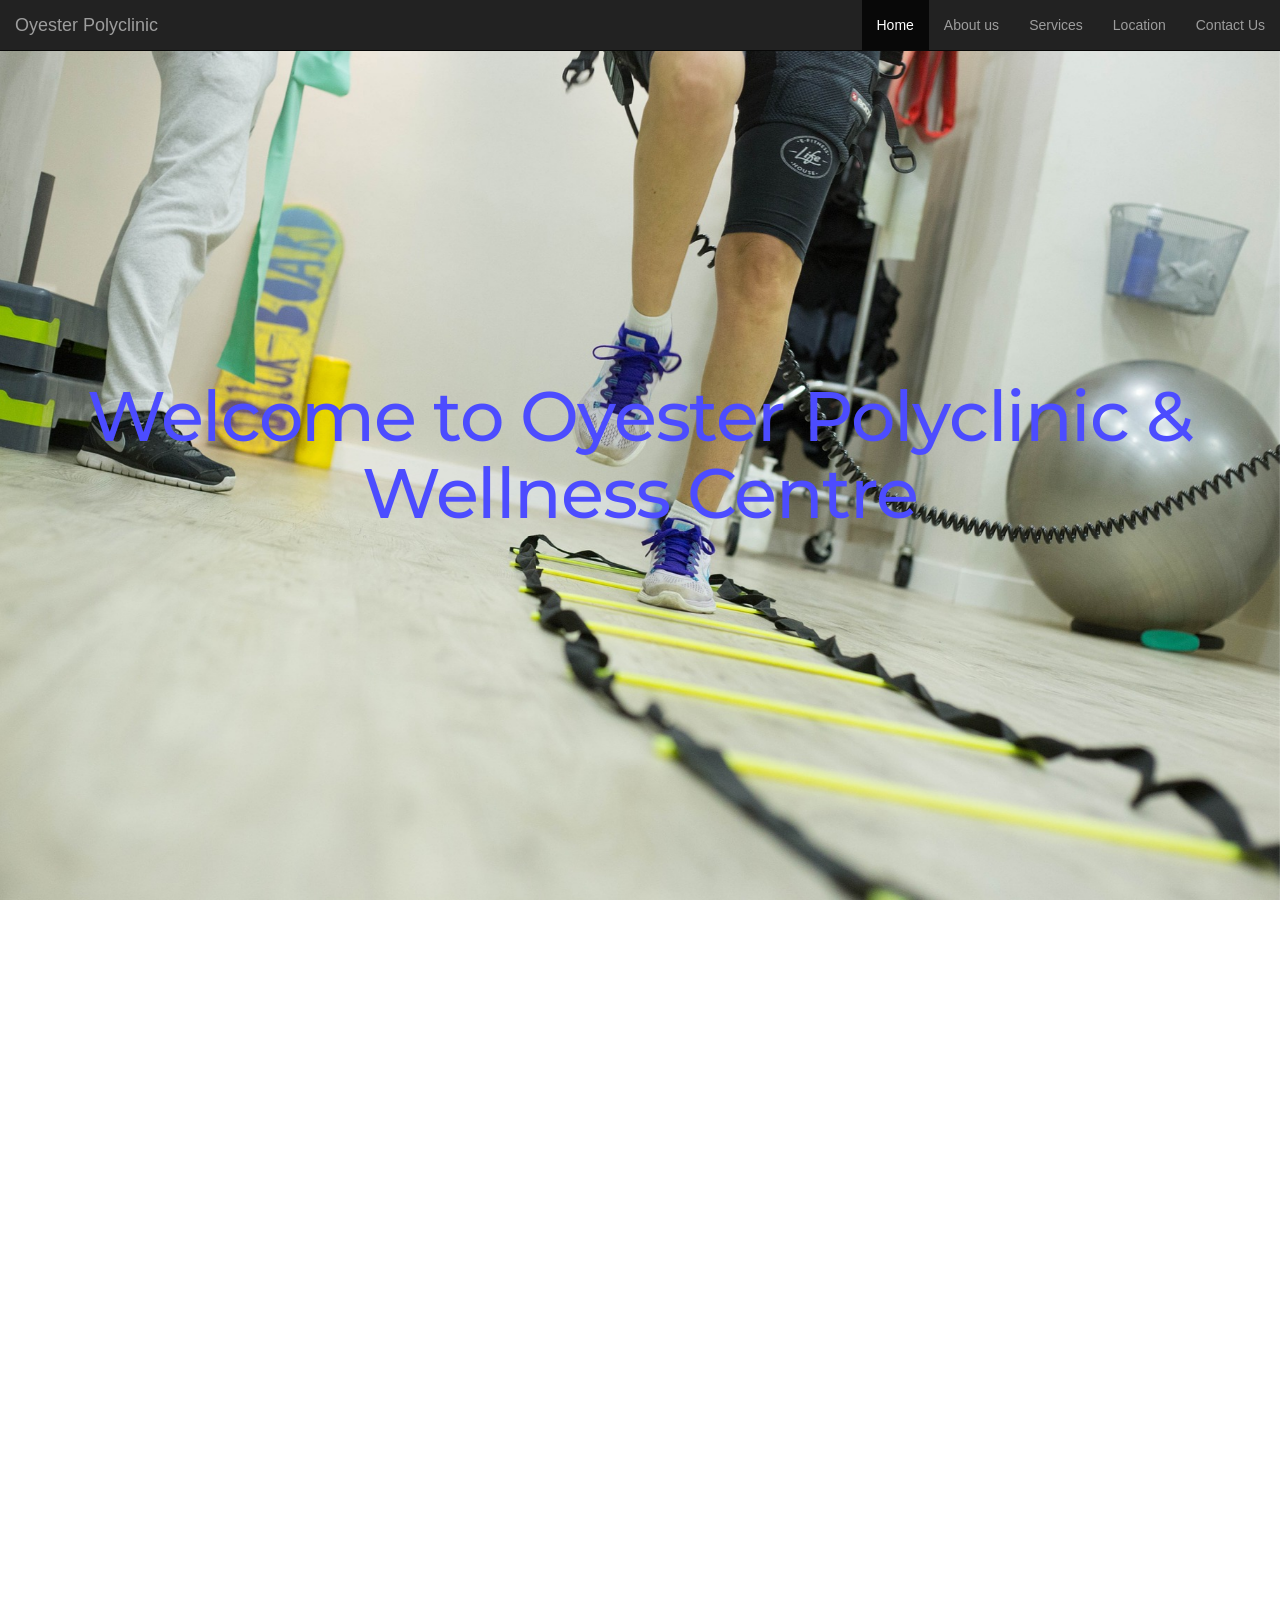
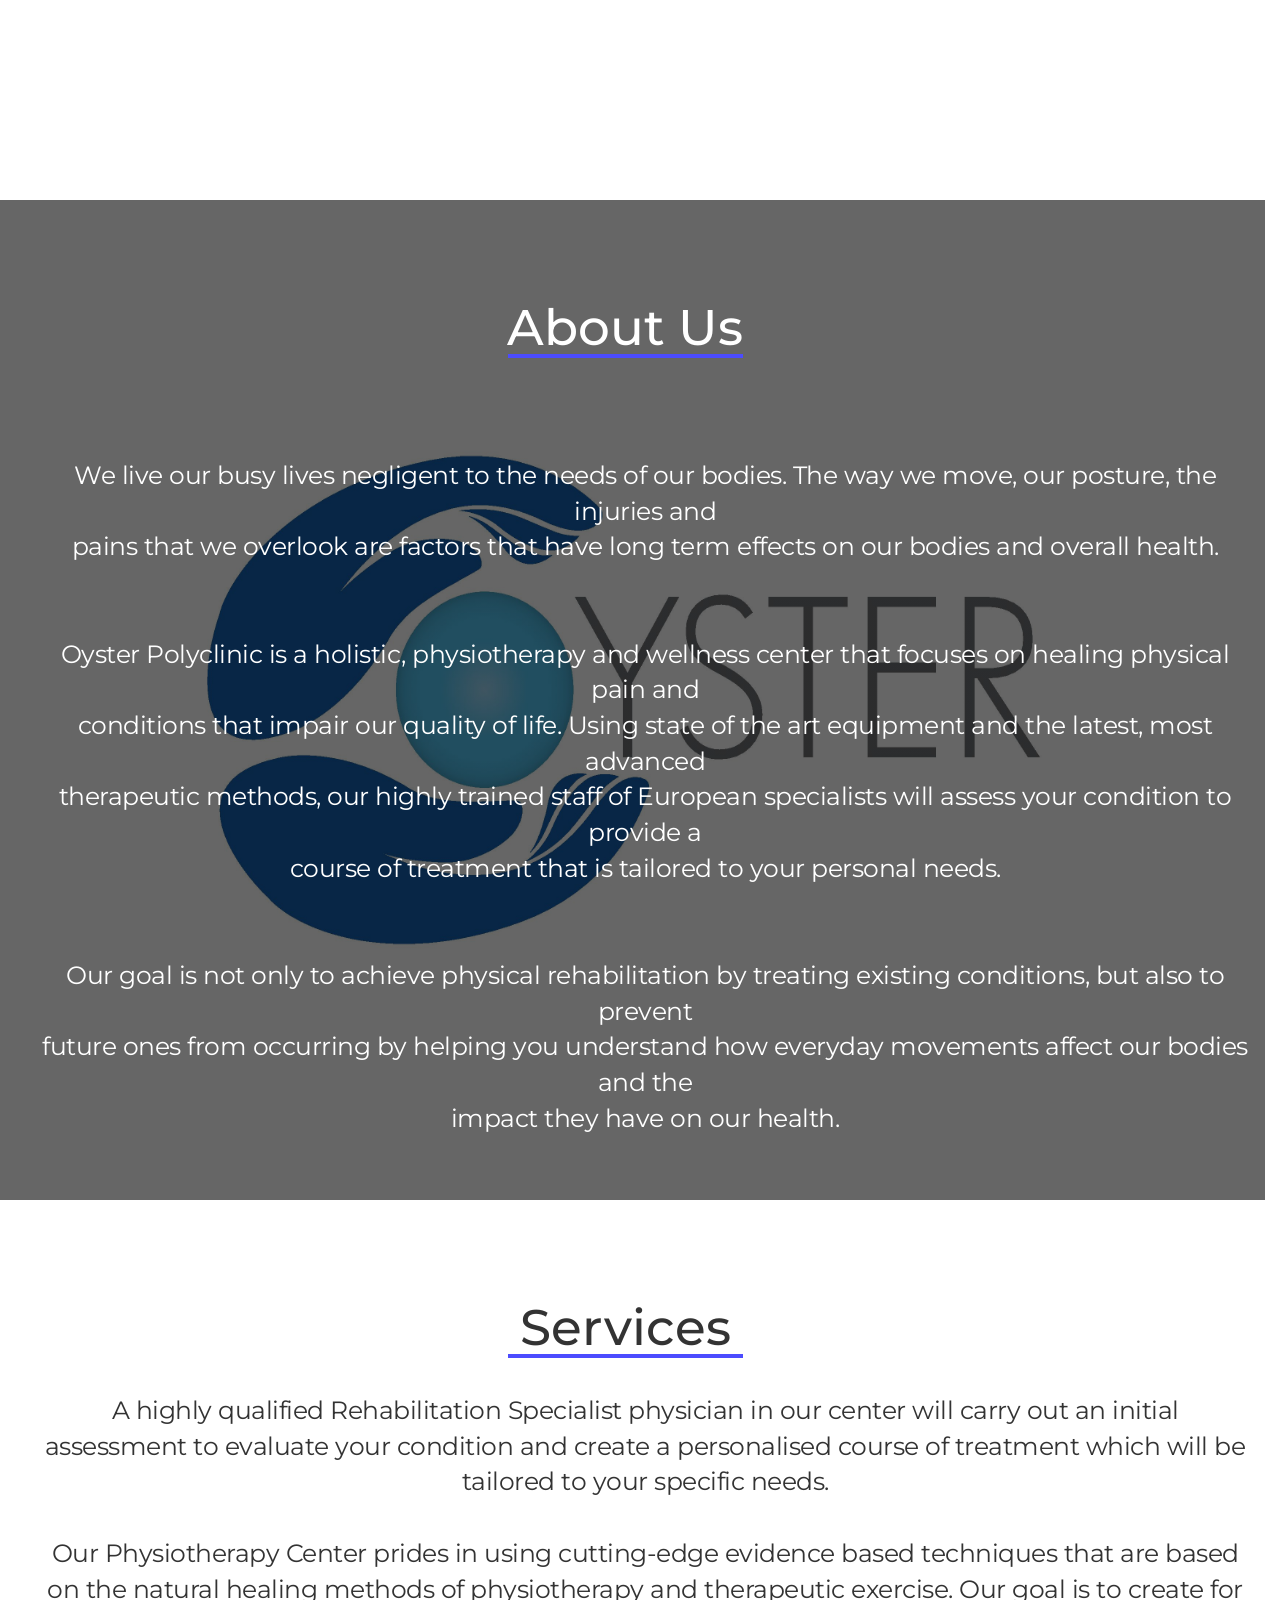
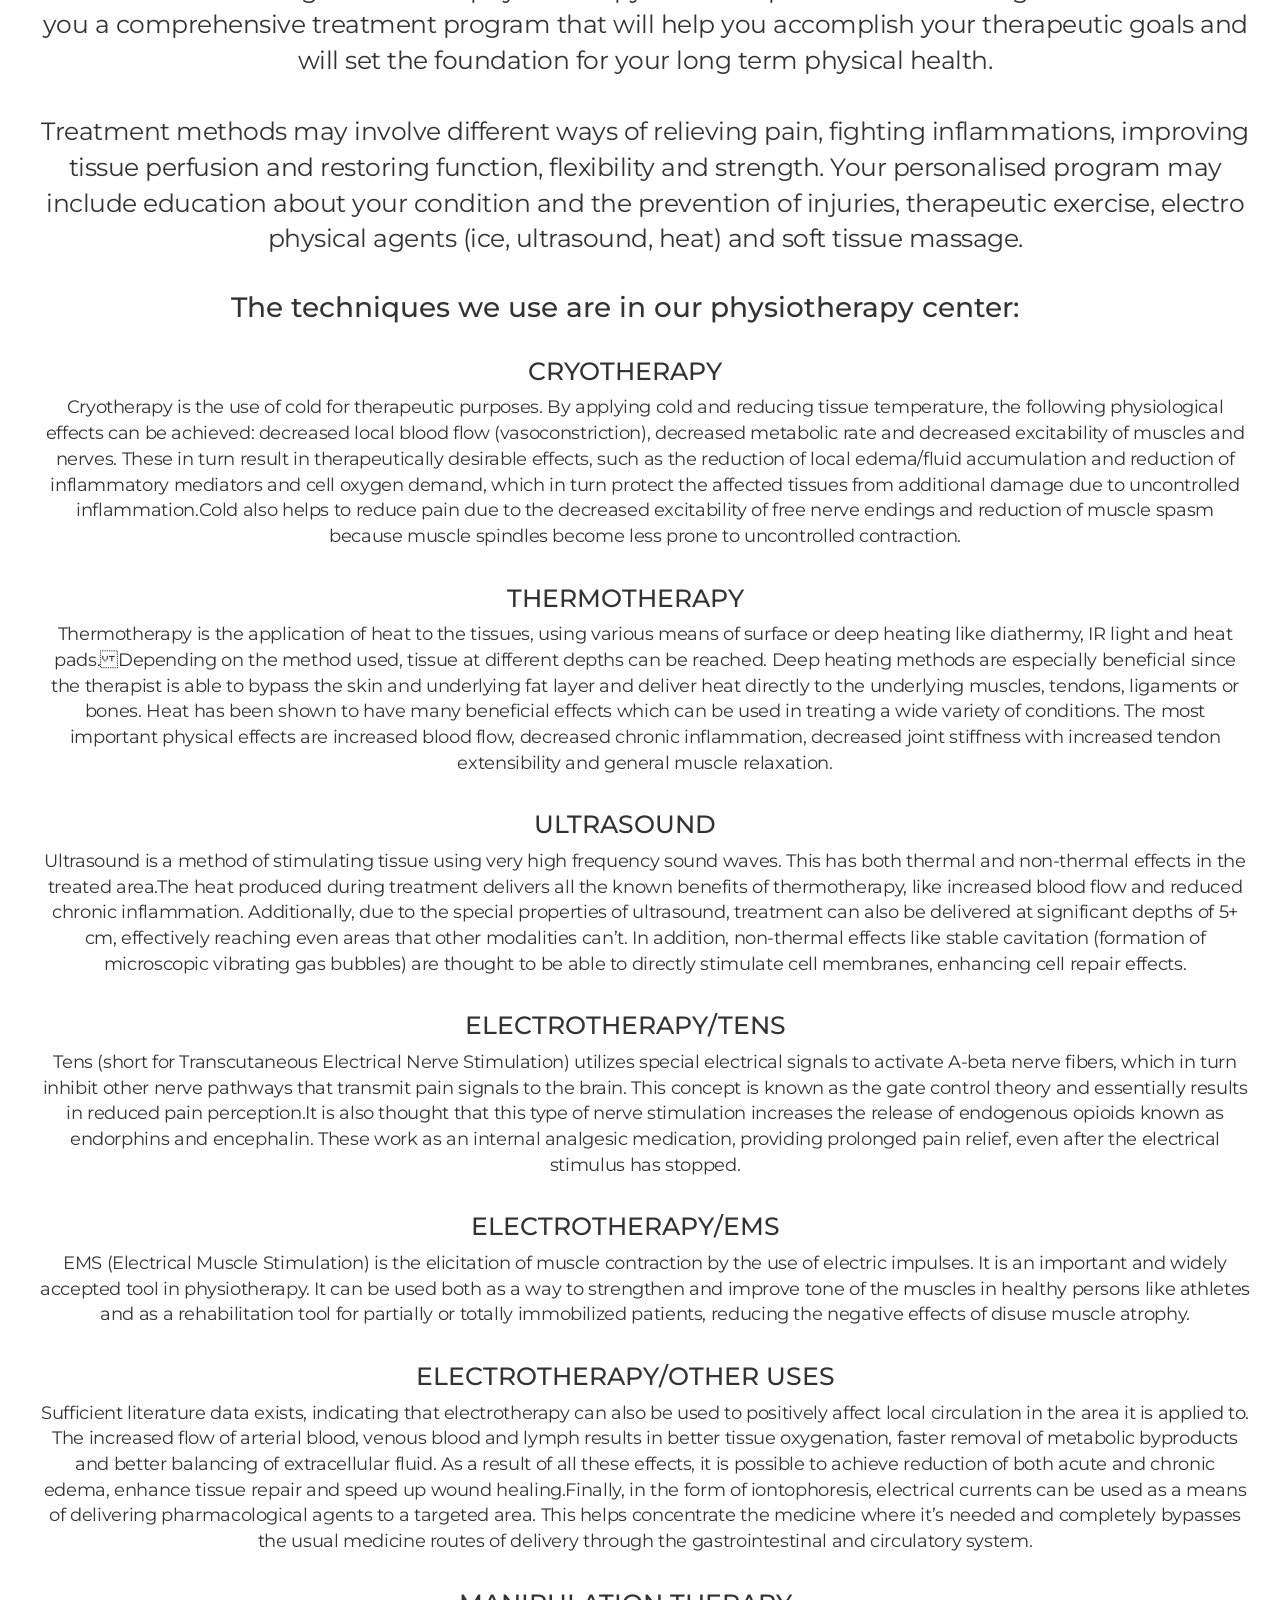
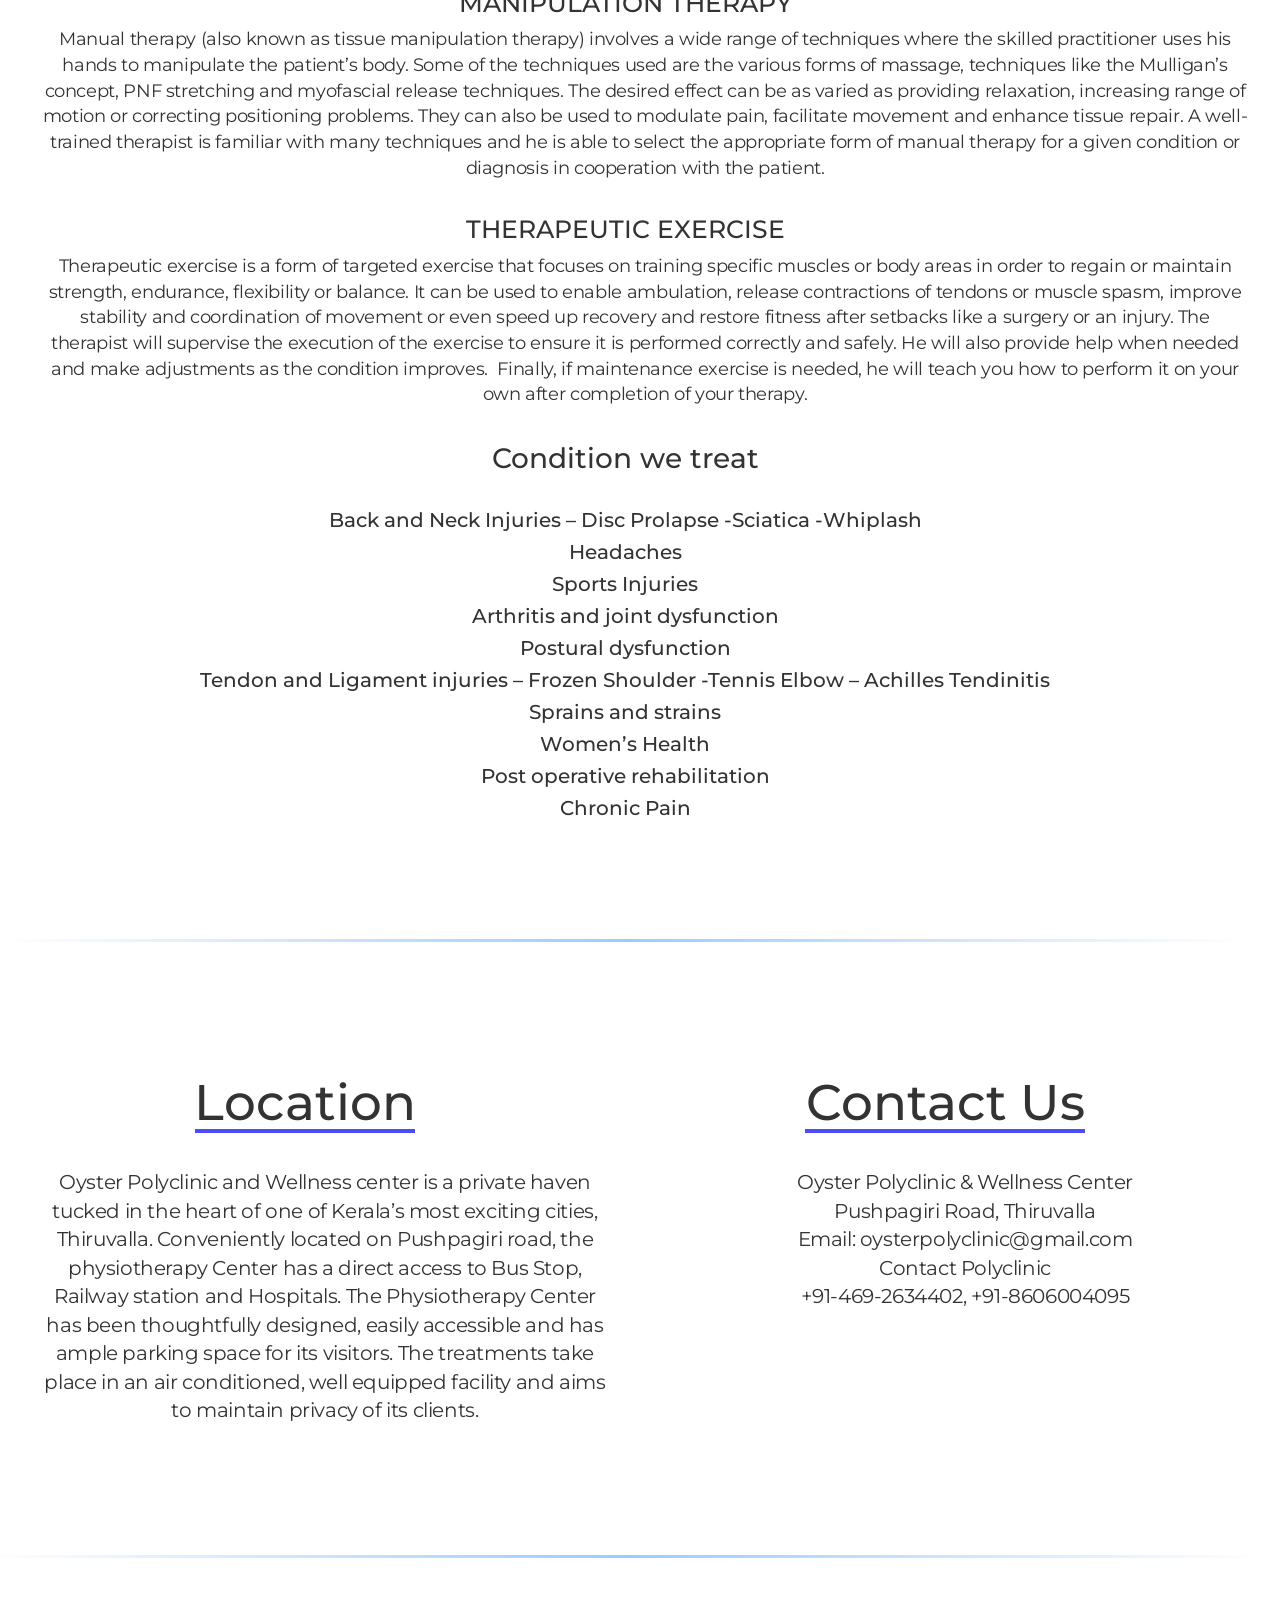
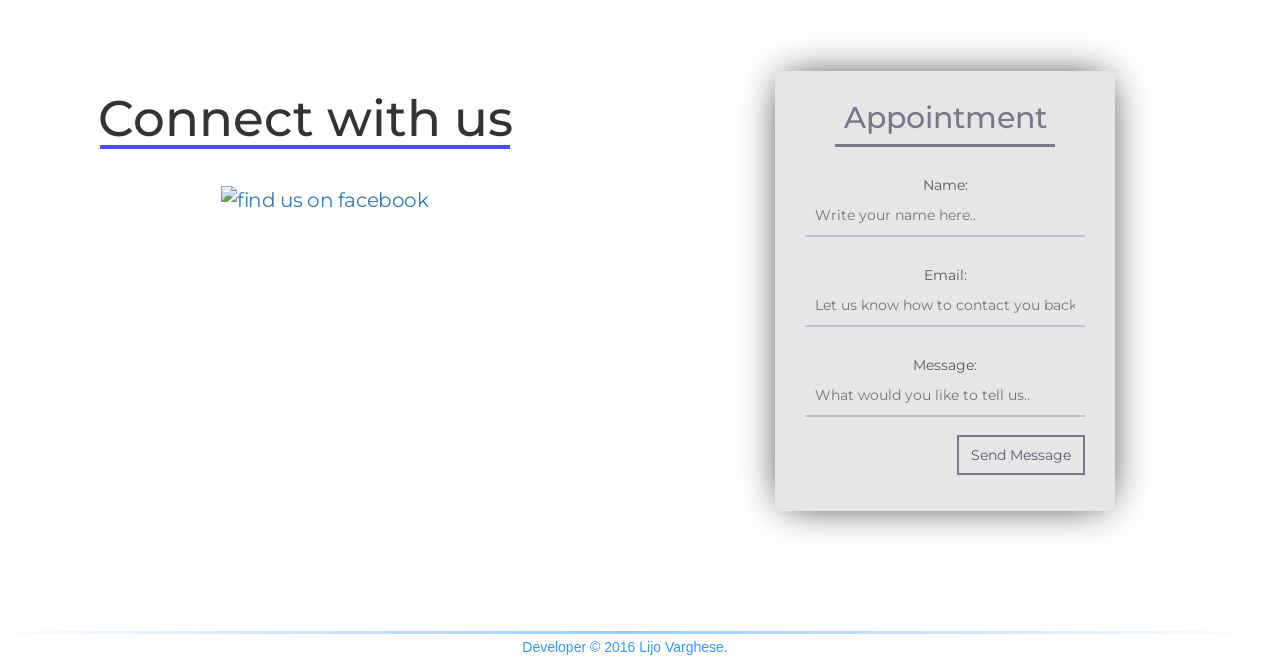
==== index.html @ acdf5d9e "Test" ====
<!DOCTYPE html>
<html lang="en">
    <head>
        <meta charset="UTF-8">
        <meta name="viewport" content="width=device-width, initial-scale=1.0">
        <title>Oyester | Tiruvalla</title>
        <meta name="description" content="Oyester Tiruvalla">
		<!-- javascript -->
		<script type="text/javascript" src="https://code.jquery.com/jquery-latest.min.js"></script>
		<script type="text/javascript" src="https://maxcdn.bootstrapcdn.com/bootstrap/3.3.7/js/bootstrap.min.js"></script>
		<script type="text/javascript"rel="stylesheet" src="./JS/newScript.js"></script>
		<script type="text/javascript" src="https:////cdnjs.cloudflare.com/ajax/libs/jquery/2.1.3/jquery.min.js"></script>
		<script>
		  $('.carousel').carousel();
		</script>
		<!-- stylesheet -->
		<link rel="stylesheet" href="https://cdnjs.cloudflare.com/ajax/libs/font-awesome/4.5.0/css/font-awesome.min.css">
		<link rel="stylesheet" href="https://maxcdn.bootstrapcdn.com/bootstrap/3.3.7/css/bootstrap.min.css">
		<link rel="stylesheet" type="text/css" href="./CSS/newScript.css">
		<link href="https://fonts.googleapis.com/css?family=Montserrat:700" rel="stylesheet">
    </head>
	<body>
		<!-- <div class="row" id="home">
			<div class="col-md-12">
				<nav class="navbar navbar-inverse navbar-fixed-top" id="navbar">
				  <div class="container-fluid">
					<div class="navbar-header">
						<a class="navbar-brand" href="#"></a>
					  <a class="navbar-brand" href="#">Welcome</a>
					</div>
					<ul class="nav navbar-nav navbar-right">
					  <li class="active"><a href="#home">Home</a></li>
					  <li><a href="#about-us">About us</a></li>
					  <li><a href="#Services">Services</a></li>
                      <li><a href="#contact">Location</a></li>
                      <li><a href="#contact">Contact Us</a></li>
					</ul>
				  </div>
				</nav>
			</div>
		</div> -->
		<div class="navbar navbar-inverse navbar-fixed-top">
			<div class="container-fluid">
				<div class="navbar-header">
				  <button type="button" class="navbar-toggle" data-toggle="collapse" data-target=".navbar-collapse">
					<span class="icon-bar"></span>
					<span class="icon-bar"></span>
					<span class="icon-bar"></span>
				  </button>
				  <a class="navbar-brand" href="#">Oyester Polyclinic</a>
				</div>
				<div class="collapse navbar-collapse">
				  <ul class="nav navbar-nav navbar-right">
					<li class="active"><a href="#">Home</a></li>
					<li><a href="#about-us">About us</a></li>
					  <li><a href="#services">Services</a></li>
                      <li><a href="#contact">Location</a></li>
                      <li><a href="#connect">Contact Us</a></li>
					<!-- <li><a href="#contact" data-toggle="collapse" data-target=".navbar-collapse.in">Close</a></li> -->
				  </ul>
				</div>
			</div>
		</div>

		<!-- <div class="container">
		  
		  <div class="text-center">
			<h1>Bootstrap Navbar Collapse</h1>
			<p class="lead">Shrink the browser width until the navbar collapses. Click the "Close" menu links to collapse the mobile navbar when open.</p>
		  </div>
		  
		</div> -->
		
		
		
		<div class="row">
			<div class="col-md-12" id="hero-text-box">
                <h1>
                    <span class="orange">Welcome to Oyester Polyclinic &amp; </spam></br>
					<spam>Wellness Centre</span>
                </h1>
            </div>
		</div>
			
		<div class="carousel slide carousel-fade" data-ride="carousel">
			<div class="carousel-inner" role="listbox">
				<div class="item active">
				</div>
				<div class="item">
				</div>
				<div class="item">
				</div>
			</div>
		</div>
		
		<div class="row AboutUs" id="about-us" style="width:100%; height:1000px; margin-top:1800px; background-color:white;">
			<div class="col-md-12 aboutus-sec">
				<h2>
					About Us
                </h2>
				<div>
					<ul class="about-us">
                        <li class="about-us-li">
                                We live our busy lives negligent to the needs of our bodies. The way we move, our posture, the injuries and</br> 
									pains that we overlook are factors that have long term effects on our bodies and overall health.</br></br>
								</br>
								Oyster Polyclinic is a holistic, physiotherapy and wellness center that focuses on healing physical pain and</br>
									conditions that impair our quality of life. Using state of the art equipment and the latest, most advanced</br>
								  therapeutic methods, our highly trained staff of European specialists will assess your condition to provide a</br>
													course of treatment that is tailored to your personal needs.</br></br>
								</br>
								Our goal is not only to achieve physical rehabilitation by treating existing conditions, but also to prevent</br>
									future ones from occurring by helping you understand how everyday movements affect our bodies and the</br>
																	impact they have on our health.

                        </li>
					</ul>
                </div>
            </div>
		</div>
		
		<div class="row Services" id="services" style="width:100%; background-color:white;">
			<div class="col-md-12 services-sec">
				<h2>
					Services
                </h2>
				<div>
					<ul class="services">
                        <li class="services-li">
						A highly qualified Rehabilitation Specialist physician in our center will carry out an initial assessment to evaluate your condition and create a personalised course of treatment which will be tailored to your specific needs.</br></br>
						Our Physiotherapy Center prides in using cutting-edge evidence based techniques that are based on the natural healing methods of physiotherapy and therapeutic exercise. Our goal is to create for you a comprehensive treatment program 
						that will help you accomplish your therapeutic goals and will set the foundation for your long term physical health.</br></br>
						Treatment methods may involve different ways of relieving pain, fighting inflammations, improving tissue perfusion 
						and restoring function, flexibility and strength. Your personalised program may include education about your condition and the prevention of injuries, therapeutic exercise, electro physical agents (ice, ultrasound, heat) and soft tissue massage.</br>
			
                        </li>
					</ul>
                </div>
				<h3>The techniques we use are in our physiotherapy center:<h3>
				<h4>CRYOTHERAPY</h4>
				<div>
					<ul class="services">
                        <li class="services-description">
							Cryotherapy is the use of cold for therapeutic purposes. By applying cold and reducing tissue temperature, the following physiological effects can be achieved: decreased local blood flow (vasoconstriction), decreased metabolic rate and decreased excitability of muscles and nerves. These in turn result in therapeutically desirable effects, such as the reduction of local edema/fluid accumulation and reduction of inflammatory mediators and cell oxygen demand, which in turn protect the affected tissues from additional damage due to uncontrolled inflammation.Cold also helps to reduce pain due to the decreased excitability of free nerve endings and reduction of muscle spasm because muscle spindles become less prone to uncontrolled contraction.
                        </li>
					</ul>
                </div>
				<h4>THERMOTHERAPY</h4>
				<div>
					<ul class="services">
                        <li class="services-description">
						Thermotherapy is the application of heat to the tissues, using various means of surface or deep heating like diathermy, IR light and heat pads.Depending on the method used, tissue at different depths can be reached. Deep heating methods are especially beneficial since the therapist is able to bypass the skin and underlying fat layer and deliver heat directly to the underlying muscles, tendons, ligaments or bones. Heat has been shown to have many beneficial effects which can be used in treating a wide variety of conditions. The most important physical effects are increased blood flow, decreased chronic inflammation, decreased joint stiffness with increased tendon extensibility and general muscle relaxation.
                        </li>
					</ul>
                </div>
				<h4>ULTRASOUND</h4>
				<div>
					<ul class="services">
                        <li class="services-description">
							Ultrasound is a method of stimulating tissue using very high frequency sound waves. This has both thermal and non-thermal effects in the treated area.The heat produced during treatment delivers all the known benefits of thermotherapy, like increased blood flow and reduced chronic inflammation. Additionally, due to the special properties of ultrasound, treatment can also be delivered at significant depths of 5+ cm, effectively reaching even areas that other modalities can’t. In addition, non-thermal effects like stable cavitation (formation of microscopic vibrating gas bubbles) are thought to be able to directly stimulate cell membranes, enhancing cell repair effects.
                        </li>
					</ul>
                </div>
				<h4>ELECTROTHERAPY/TENS</h4>
				<div>
					<ul class="services">
                        <li class="services-description">
							Tens (short for Transcutaneous Electrical Nerve Stimulation) utilizes special electrical signals to activate A-beta nerve fibers, which in turn inhibit other nerve pathways that transmit pain signals to the brain. This concept is known as the gate control theory and essentially results in reduced pain perception.It is also thought that this type of nerve stimulation increases the release of endogenous opioids known as endorphins and encephalin. These work as an internal analgesic medication, providing prolonged pain relief, even after the electrical stimulus has stopped.
                        </li>
					</ul>
                </div>
				<h4>ELECTROTHERAPY/EMS</h4>
				<div>
					<ul class="services">
                        <li class="services-description">
							EMS (Electrical Muscle Stimulation) is the elicitation of muscle contraction by the use of electric impulses. It is an important and widely accepted tool in physiotherapy. It can be used both as a way to strengthen and improve tone of the muscles in healthy persons like athletes and as a rehabilitation tool for partially or totally immobilized patients, reducing the negative effects of disuse muscle atrophy.
                        </li>
					</ul>
                </div>
				<h4>ELECTROTHERAPY/OTHER USES</h4>
				<div>
					<ul class="services">
                        <li class="services-description">
							Sufficient literature data exists, indicating that electrotherapy can also be used to positively affect local circulation in the area it is applied to. The increased flow of arterial blood, venous blood and lymph results in better tissue oxygenation, faster removal of metabolic byproducts and better balancing of extracellular fluid. As a result of all these effects, it is possible to achieve reduction of both acute and chronic edema, enhance tissue repair and speed up wound healing.Finally, in the form of iontophoresis, electrical currents can be used as a means of delivering pharmacological agents to a targeted area. This helps concentrate the medicine where it’s needed and completely bypasses the usual medicine routes of delivery through the gastrointestinal and circulatory system.
                        </li>
					</ul>
                </div>
				<h4>MANIPULATION THERAPY</h4>
				<div>
					<ul class="services">
                        <li class="services-description">
							Manual therapy (also known as tissue manipulation therapy) involves a wide range of techniques where the skilled practitioner uses his hands to manipulate the patient’s body. Some of the techniques used are the various forms of massage, techniques like the Mulligan’s concept, PNF stretching and myofascial release techniques. The desired effect can be as varied as providing relaxation, increasing range of motion or correcting positioning problems. They can also be used to modulate pain, facilitate movement and enhance tissue repair. A well-trained therapist is familiar with many techniques and he is able to select the appropriate form of manual therapy for a given condition or diagnosis in cooperation with the patient.
                        </li>
					</ul>
                </div>
				<h4>THERAPEUTIC EXERCISE</h4>
				<div>
					<ul class="services">
                        <li class="services-description">
							Therapeutic exercise is a form of targeted exercise that focuses on training specific muscles or body areas in order to regain or maintain strength, endurance, flexibility or balance. It can be used to enable ambulation, release contractions of tendons or muscle spasm, improve stability and coordination of movement or even speed up recovery and restore fitness after setbacks like a surgery or an injury. The therapist will supervise the execution of the exercise to ensure it is performed correctly and safely. He will also provide help when needed and make adjustments as the condition improves.  Finally, if maintenance exercise is needed, he will teach you how to perform it on your own after completion of your therapy.
                        </li>
					</ul>
                </div>
				<h3>Condition we treat<h3>
				<h5>Back and Neck Injuries – Disc Prolapse -Sciatica -Whiplash</h5>
				<h5>Headaches</h5>
				<h5>Sports Injuries</h5>
				<h5>Arthritis and joint dysfunction</h5>
				<h5>Postural dysfunction</h5>
				<h5>Tendon and Ligament injuries – Frozen Shoulder -Tennis Elbow – Achilles Tendinitis</h5>
				<h5>Sprains and strains</h5>
				<h5>Women’s Health</h5>
				<h5>Post operative rehabilitation</h5>
				<h5>Chronic Pain</h5>
				
				<hr>
				
            </div>	
		</div>
		
		
		<div class="row address" id="contact" style="width:100%; height=100%; background-color:white;">
				<div class="col-md-6 location-sec">
					<h2 class="location-title">
						Location
					</h2>
					<div>
					<ul class="location">
                        <li class="location-li">
                            Oyster Polyclinic and Wellness center is a private haven tucked in the heart of one of Kerala’s most exciting cities, Thiruvalla. Conveniently located on Pushpagiri road, the physiotherapy Center has a direct access to Bus Stop, Railway station and Hospitals. The Physiotherapy Center has been thoughtfully designed, easily accessible and has ample parking space for its visitors. 
							The treatments take place in an air conditioned, well equipped facility and aims to maintain privacy of its clients.
                        </li>
					</ul>
					</div>
				</div>
				<div class="col-md-6 contactus-sec">
					<h2 class="contactus-title">
						Contact Us
					</h2>
					<div>
					<ul class="contactus">
                        <li class="contactus-li">
                            Oyster Polyclinic &amp; Wellness Center</br>
							Pushpagiri Road, Thiruvalla</br>
							Email: oysterpolyclinic@gmail.com</br>
							Contact Polyclinic</br>
							+91-469-2634402, +91-8606004095</br>
                        </li>
					</ul>
					</div>
		
				</div>
					
		</div>
		
		<div class="row connectwithus" id="connect" style="width:100%; height=100%; background-color:white;">
		<hr>
			<div class="col-md-6 connect-with-me-box">
				<h2 class="connect-with-me-box-title">
					Connect with us
				</h2>
                <ul class="connect">
                    <li class="connect-li">
						<a target="_blank" title="find us on Facebook" href="https://www.facebook.com/Oysterpolyclinic"><img alt="find us on facebook" src="http://login.create.net/images/icons/user/facebook-b_130x50.png" border=0></a>
					</li>
				</ul>
			</div>
			
			<div class="col-md-6 form-box">
                <form class="form" action="https://formspree.io/vargheseaju@gmail.com" method="POST">
				  <h2>Appointment</h2>
				  <p type="Name:"><input name="name" class="input" placeholder="Write your name here.." required></input></p>
				  <p type="Email:"><input name="_replyto" class="input" placeholder="Let us know how to contact you back.."required></input></p>
				  <p type="Message:"><input name="message" class="input" placeholder="What would you like to tell us.." required></input></p>
				  <!-- <input type="submit" value="Send" class="footer-btn"> -->
				  <button type="submit" value="Send">Send Message</button>
				  <input type="text" name="_gotcha" style="display:none" />
				  <!-- <div>
					<span class="fa fa-phone"></span>001 1023 567
					<span class="fa fa-envelope-o"></span> contact@company.com
				  </div> -->
				</form>
				
            </div>
		</div>
		
		<div class="row connectwithus" id="connect" style="width:100%; height=100%; background-color:white;">
		<hr>
			<p style="text-align:center; color:#3399ff; margin-top:-30px;">
				Developer &copy; 2016 <a href="https://www.facebook.com/imlijo" target="_blank" style="color:#3399ff">Lijo Varghese.</a>
			</p>
		</div>
		<!-- <div class="row">
			<div class="col-md-12" style="background-color:red; height:100px;">
				<div style="background-color:red;">
				</div>
			</div>
		</div> -->
	</body>
</html>
---- CSS/newScript.css ----
#header{
	width:100%;
}
#navbar{
	/* background-color:red; */
}
@media only screen and (max-width: 1200px) {
    #hero-text-box {
        width: 100%;
        padding: 0 2%;
    }
}

#hero-text-box {
    position: absolute;
    top: 50%;
    left: 50%;
	/* margin-top:150px; */
    -webkit-transform: translate(-50%, -50%);
    transform: translate(-50%, -50%);
    
}

#hero-text-box h1{
	font-family: 'Montserrat', sans-serif;
	letter-spacing: -0.02em;
	font-size:70px;
	color: #4c4cff;
	text-align: center;
}


/* ./IMAGES/CLINIC/IMG-2.jpg */
.carousel-fade .carousel-inner .item {
    opacity: 0;
    transition-property: opacity;
}
.carousel-fade .carousel-inner .active {
    opacity: 1;
}
.carousel-fade .carousel-inner .active.left,
.carousel-fade .carousel-inner .active.right {
    left: 0;
    opacity: 0;
    z-index: 1;
}
.carousel-fade .carousel-inner .next.left,
.carousel-fade .carousel-inner .prev.right {
    opacity: 1;
}
.carousel-fade .carousel-control {
    z-index: 2;
}
@media all and (transform-3d),
(-webkit-transform-3d) {
    .carousel-fade .carousel-inner > .item.next,
    .carousel-fade .carousel-inner > .item.active.right {
        opacity: 0;
        -webkit-transform: translate3d(0, 0, 0);
        transform: translate3d(0, 0, 0);
    }
    .carousel-fade .carousel-inner > .item.prev,
    .carousel-fade .carousel-inner > .item.active.left {
        opacity: 0;
        -webkit-transform: translate3d(0, 0, 0);
        transform: translate3d(0, 0, 0);
    }
    .carousel-fade .carousel-inner > .item.next.left,
    .carousel-fade .carousel-inner > .item.prev.right,
    .carousel-fade .carousel-inner > .item.active {
        opacity: 1;
        -webkit-transform: translate3d(0, 0, 0);
        transform: translate3d(0, 0, 0);
    }
}
.item:nth-child(1) {
    background: url(../IMAGES/BackGround/my_background.jpg) no-repeat center center fixed;
    -webkit-background-size: cover;
    -moz-background-size: cover;
    -o-background-size: cover;
    background-size: cover;
	background-attachment: fixed;
	width:100%;
}
.item:nth-child(2) {
    background: url(../IMAGES/BackGround/my_background_2.jpg) no-repeat center center fixed;
    -webkit-background-size: cover;
    -moz-background-size: cover;
    -o-background-size: cover;
    background-size: cover;
	background-attachment: fixed;
	width:100%;
}
.item:nth-child(3) {
    background: url(../IMAGES/BackGround/my_background_3.jpg) no-repeat center center fixed;
    -webkit-background-size: cover;
    -moz-background-size: cover;
    -o-background-size: cover;
    background-size: cover;
	background-attachment: fixed;
	width:100%;
}
.carousel {
    z-index: -99;
}
.carousel .item {
    position: fixed;
    width: 100%;
    height: 100%;
}



/* About Us */


.about-us {
    list-style: none;
    display: block;
	
}
.aboutus-sec h2{
	color:white;
	text-align: center;
	margin-top:100px;
	font-family: "Montserrat";
    font-size: 50px;
}


.aboutus-sec h2:after {
    display: block;
    height: 4px;
    background-color: #4c4cff;
    content: " ";
    width: 235px;
    margin: -1px auto;
    margin-bottom: 65px;
}

.about-us-li { 
	text-align: center;
	color:white;
	font-family: 'Montserrat', sans-serif;
	letter-spacing: -0.02em;
	font-size:25px;
	/* line-height: 10%; */
	margin-top:100px;
}

/* Services */

.services {
    list-style: none;
    display: block;
	
}
.services-sec h2{
	/* color:white; */
	text-align: center;
	margin-top:100px;
	font-family: "Montserrat";
    font-size: 50px;
}

.services-sec h2:after {
    display: block;
    height: 4px;
    background-color: #4c4cff;
    content: " ";
    width: 235px;
    margin: -1px auto;
    margin-bottom: 65px;
}

.services-li { 
	text-align: center;
	/* color:white; */
	font-family: 'Montserrat', sans-serif;
	letter-spacing: -0.02em;
	font-size:25px;
	/* line-height: 10%; */
	margin-top:-30px;
}

.services-sec h3{
	/* color:white; */
	text-align: center;
	margin-top:35px;
	font-family: "Montserrat";
    font-size: 28px;
}

.services-sec h4{
	/* color:white; */
	text-align: center;
	margin-top:35px;
	font-family: "Montserrat";
    font-size: 25px;
}

.services-sec h5{
	/* color:white; */
	text-align: center;
	font-family: "Montserrat";
    font-size: 20px;
}

/* .services-sec h4:after {
    display: block;
    height: 4px;
    background-color: #4c4cff;
    content: " ";
    width: 190px;
    margin: -1px auto;
    margin-bottom: 65px;
} */

.services-description { 
	text-align: center;
	/* color:white; */
	font-family: 'Montserrat', sans-serif;
	letter-spacing: -0.02em;
	font-size:18px;
	/* line-height: 10%; */
	margin-top:10px;
}

@media all and (max-width: 1200px) { /* screen size until 1200px */
    .about-us li {
        font-size: 25px; /* 1.5x default size */
    }
	.services-li {
        font-size: 25px; /* 1.5x default size */
    }
	#hero-text-box h1{
		font-size: 70px; /* 1.5x default size */
	}
	.services-sec h3{
		font-size: 28px;
	}
	.services-description{
		font-size:18px;
	}
	.services-sec h5{
		font-size:20px;
	}
	#services
	{
		height:100%;
	}
}
@media all and (min-width: 350px) and (max-width: 1000px) { /* screen size until 1000px */
    #hero-text-box h1{
		font-size: 60px; /* 1.5x default size */
	}
	.about-us li {
        font-size: 20px; /* 1.2x default size */
        }
	.services-li {
        font-size: 16px; /* 1.5x default size */
    }
	.services-sec h3{
		font-size: 24px;
	}
	.services-description{
		font-size:10px;
	}
	.services-sec h4{
		font-size:24px;
	}
	.services-sec h5{
		font-size:10px;
	}
	#services
	{
		height:100%;
	}
}
@media all and (min-width: 350px) and (max-width: 800px) { /* screen size until 500px */
    #hero-text-box h1{
		font-size: 50px; /* 1.5x default size */
	}
	.about-us li {
        font-size: 15px; /* 0.8x default size */
        }
	.services-li {
        font-size: 14px; /* 1.5x default size */
    }
	.services-sec h3{
		font-size: 15px;
	}
	.services-description{
		font-size:9px;
	}
	.services-sec h4{
		font-size:15px;
	}
	.services-sec h5{
		font-size:8px;
	}
	#services
	{
		height:100%;
	}
	.location-li
	{
		font-size:15px;
	}
}
@media all and (max-width: 350px) { /* screen size until 500px */
    #hero-text-box h1{
		font-size: 40px; /* 1.5x default size */
	}
	.about-us li {
        font-size: 15px; /* 0.8x default size */
        }
	.services-li {
        font-size: 15px; /* 1.5x default size */
    }
	.services-sec h3{
		font-size: 15px;
	}
	.services-description{
		font-size:7.5px;
	}
	.services-sec h4{
		font-size:15px;
	}
	.services-sec h5{
		font-size:6.5px;
	}
	.location-li
	{
		font-size:15px;
	}
}

.about-us a:link,
.about-us a:visited {
    text-decoration: none;
    color: #333333;
    border-bottom: 2px dotted #d9593d;
}

.AboutUs {
    background-image: -webkit-linear-gradient(rgba(0, 0, 0, 0.6), rgba(0, 0, 0, 0.6)), url(../IMAGES/BackGround/my_logo.jpg);
    background-image: linear-gradient(rgba(0, 0, 0, 0.6), rgba(0, 0, 0, 0.6)), url(../IMAGES/BackGround/my_logo.jpg);
    background-size: 100% 100%;
    background-position: center center;
    background-attachment: scroll;
    height: 80vh;
}



hr {
  border: 0;
  height: 3px;
  background: -webkit-linear-gradient(left, transparent, rgba(51,153,255, 0.5), transparent);
  background: linear-gradient(left, transparent, rgba(51,153,255, 0.5), transparent);
  margin: 120px 0 33px 0;
}


.location {
    list-style: none;
    display: block;
	
}
.location-title{
	/* color:white; */
	text-align: center;
	margin-top:100px;
	font-family: "Montserrat";
    font-size: 50px;
}

.location-title:after {
    display: block;
    height: 4px;
    background-color: #4c4cff;
    content: " ";
    width: 220px;
    margin: -1px auto;
    margin-bottom: 65px;
}
.location-li { 
	text-align: center;
	/* color:white; */
	font-family: 'Montserrat', sans-serif;
	letter-spacing: -0.02em;
	font-size:20px;
	/* line-height: 10%; */
	margin-top:-30px;
}

.contactus {
    list-style: none;
    display: block;
	
}
.contactus-title{
	/* color:white; */
	text-align: center;
	margin-top:100px;
	font-family: "Montserrat";
    font-size: 50px;
}

.contactus-title:after {
    display: block;
    height: 4px;
    background-color: #4c4cff;
    content: " ";
    width: 280px;
    margin: -1px auto;
    margin-bottom: 65px;
}

.contactus-li { 
	text-align: center;
	/* color:white; */
	font-family: 'Montserrat', sans-serif;
	letter-spacing: -0.02em;
	font-size:20px;
	/* line-height: 10%; */
	margin-top:-30px;
}


.connect-with-me-box {
    list-style: none;
    display: block;
	
}
.connect-with-me-box-title{
	/* color:white; */
	text-align: center;
	margin-top:100px;
	font-family: "Montserrat";
    font-size: 50px;
}

.connect-with-me-box-title:after {
    display: block;
    height: 4px;
    background-color: #4c4cff;
    content: " ";
    width: 410px;
    margin: -1px auto;
    margin-bottom: 65px;
}

.connect-li { 
	text-align: center;
	/* color:white; */
	font-family: 'Montserrat', sans-serif;
	letter-spacing: -0.02em;
	font-size:20px;
	/* line-height: 10%; */
	margin-top:-30px;
	list-style: none;
    display: block;
}

/* body{background:#59ABE3;margin:0} */
.form-box{
	text-align: center;
}
.form{
	width:340px;
	height:440px;
	background:#e6e6e6;
	border-radius:8px;
	box-shadow:0 0 40px -10px #000;
	margin: 0 auto;
	margin-top:80px;
	padding:20px 30px;
	max-width:calc(100vw - 40px);
	box-sizing:border-box;
	font-family:'Montserrat',sans-serif;
	position:relative;
	}
.form h2{
	text-align: center;
	margin-top:10px;
	margin-left:30px;
	padding-bottom:10px;
	width:220px;
	color:#78788c;
	border-bottom:3px solid #78788c
}
.form .input{width:100%;padding:10px;box-sizing:border-box;background:none;outline:none;resize:none;border:0;font-family:'Montserrat',sans-serif;transition:all .3s;border-bottom:2px solid #bebed2
}
.form .input:focus{border-bottom:2px solid #78788c}
.form p:before{content:attr(type);display:block;margin:28px 0 0;font-size:14px;color:#5a5a5a}
.form button{float:right;padding:8px 12px;margin:8px 0 0;font-family:'Montserrat',sans-serif;border:2px solid #78788c;background:0;color:#5a5a6e;cursor:pointer;transition:all .3s}
.form button:hover{background:#78788c;color:#fff}
.form div{content:'Hi';position:absolute;bottom:-15px;right:-20px;background:#50505a;color:#fff;width:320px;padding:16px 4px 16px 0;border-radius:6px;font-size:13px;box-shadow:10px 10px 40px -14px #000}
.form span{margin:0 5px 0 15px} 
	
.footer {
      position: absolute;
      bottom: 0;
      width: 100%;
      height: 60px; /* Set the fixed height of the footer here */
      background-color: rgba(0,0,0,0.3);
    }
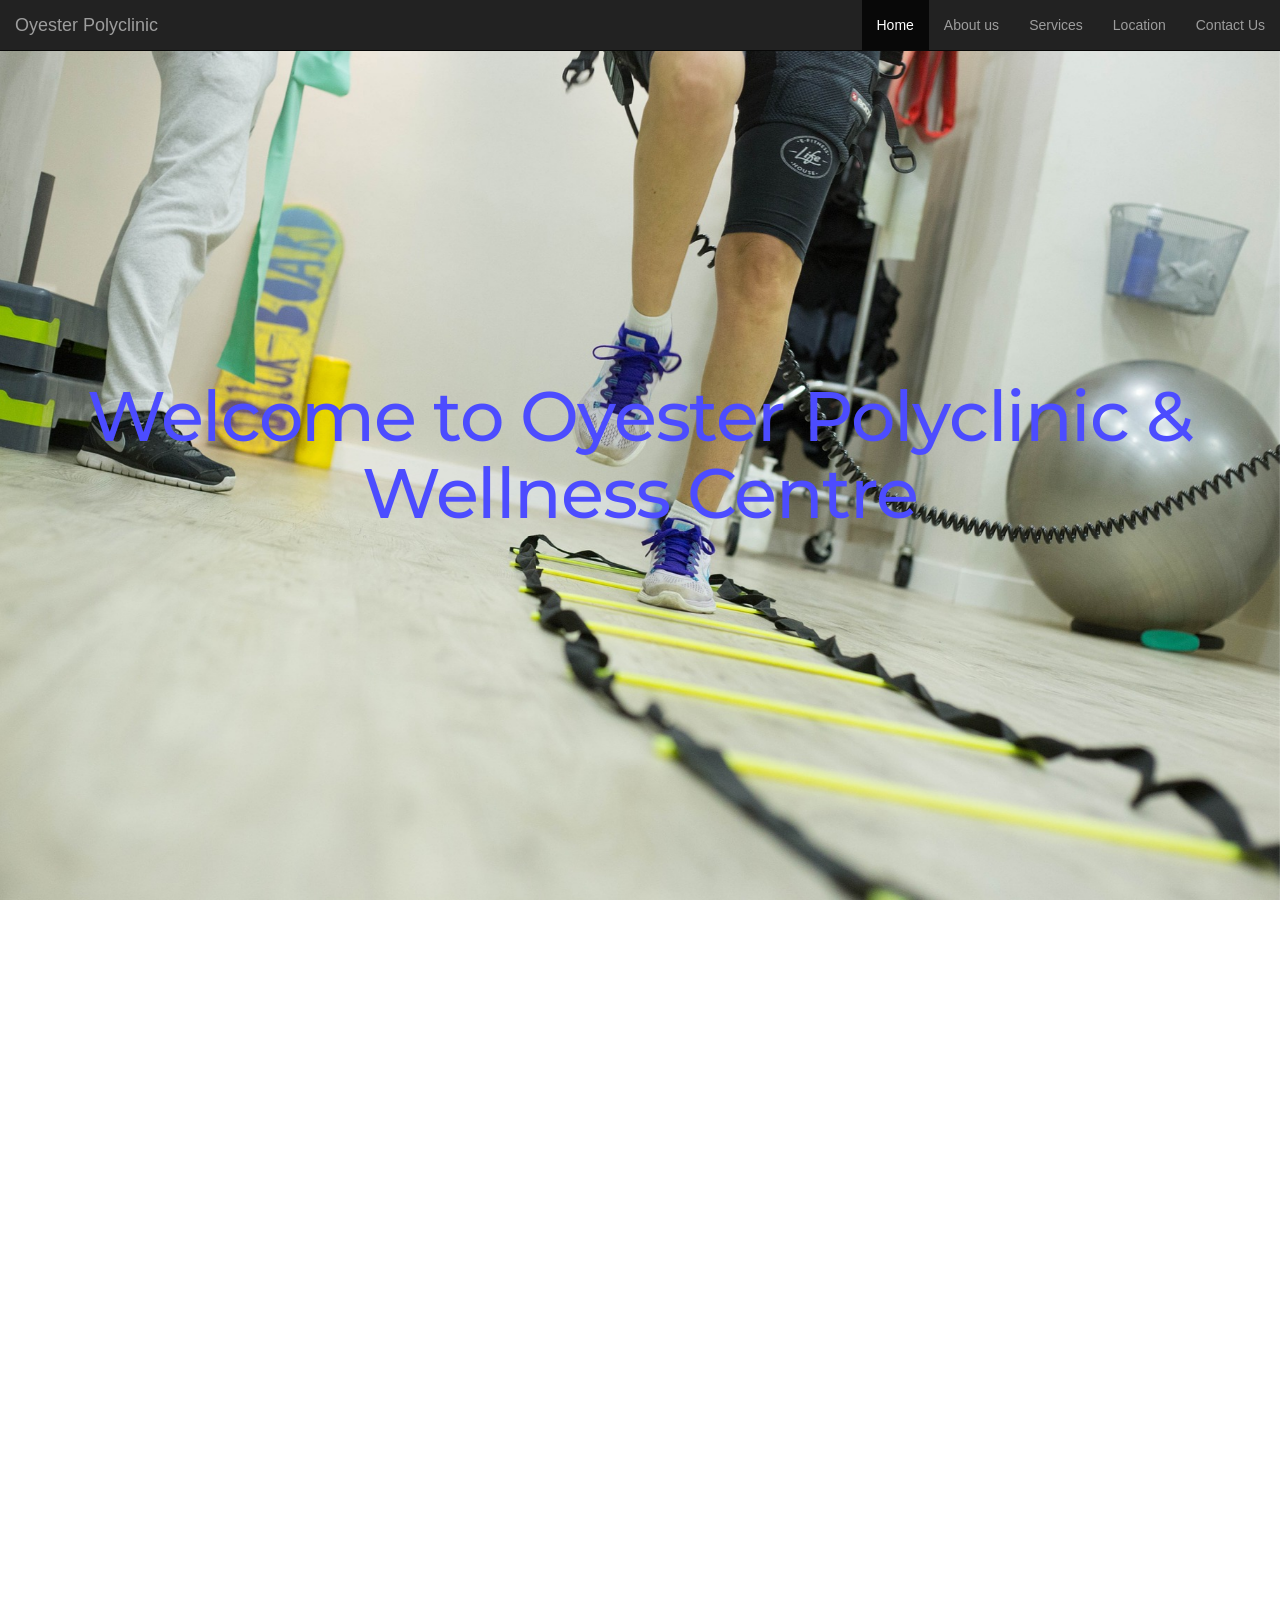
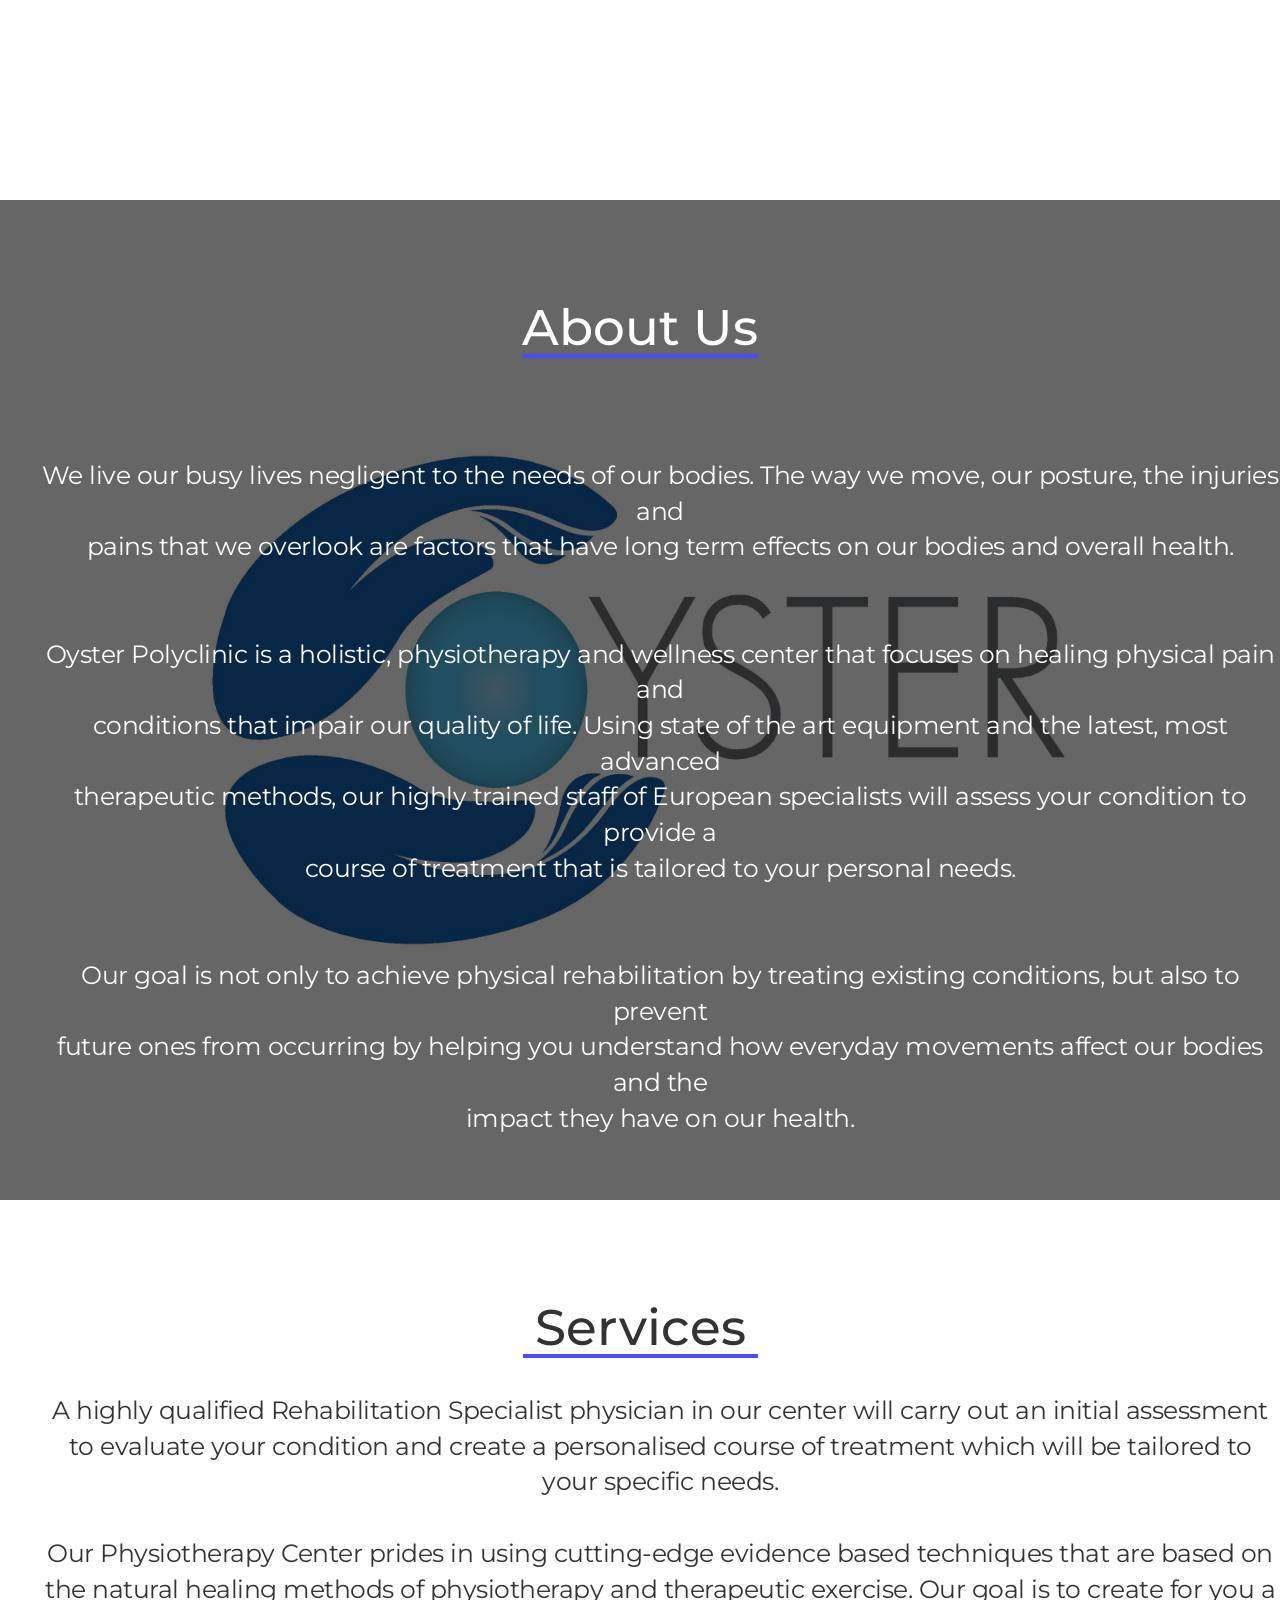
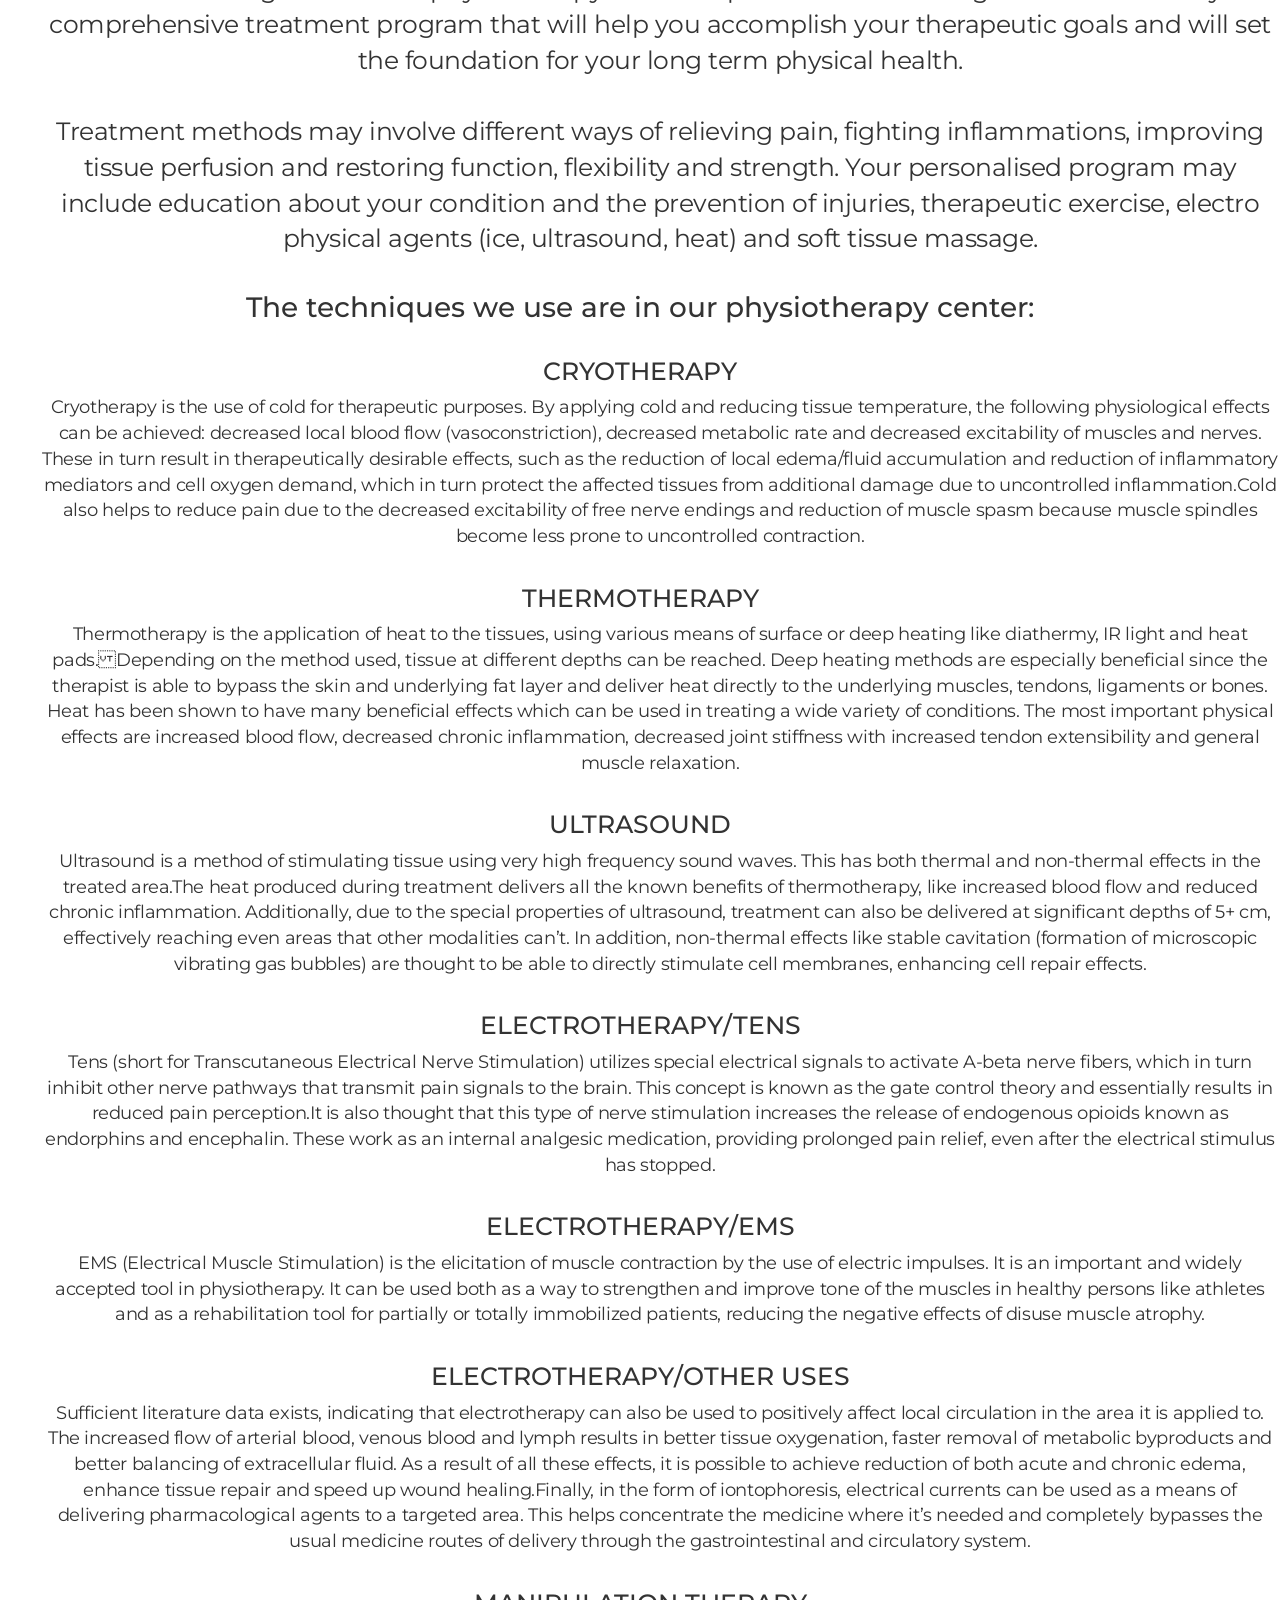
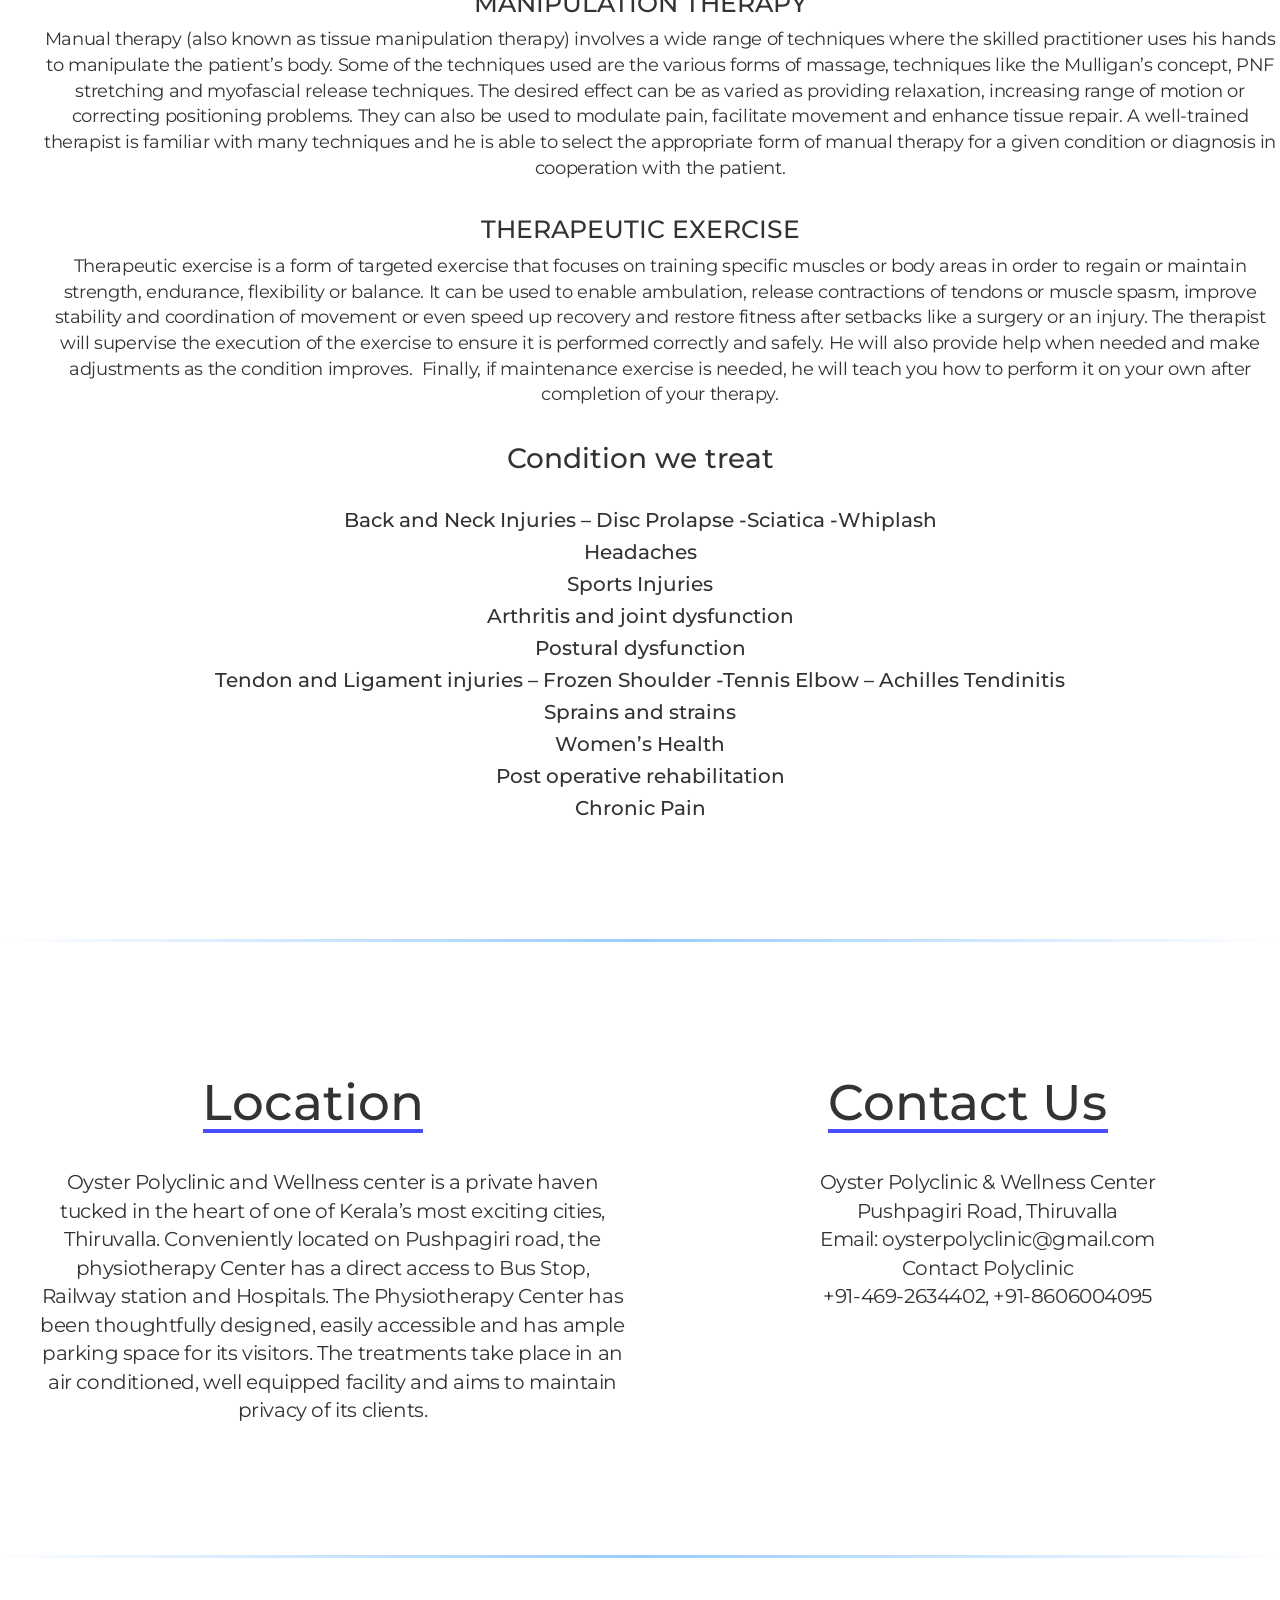
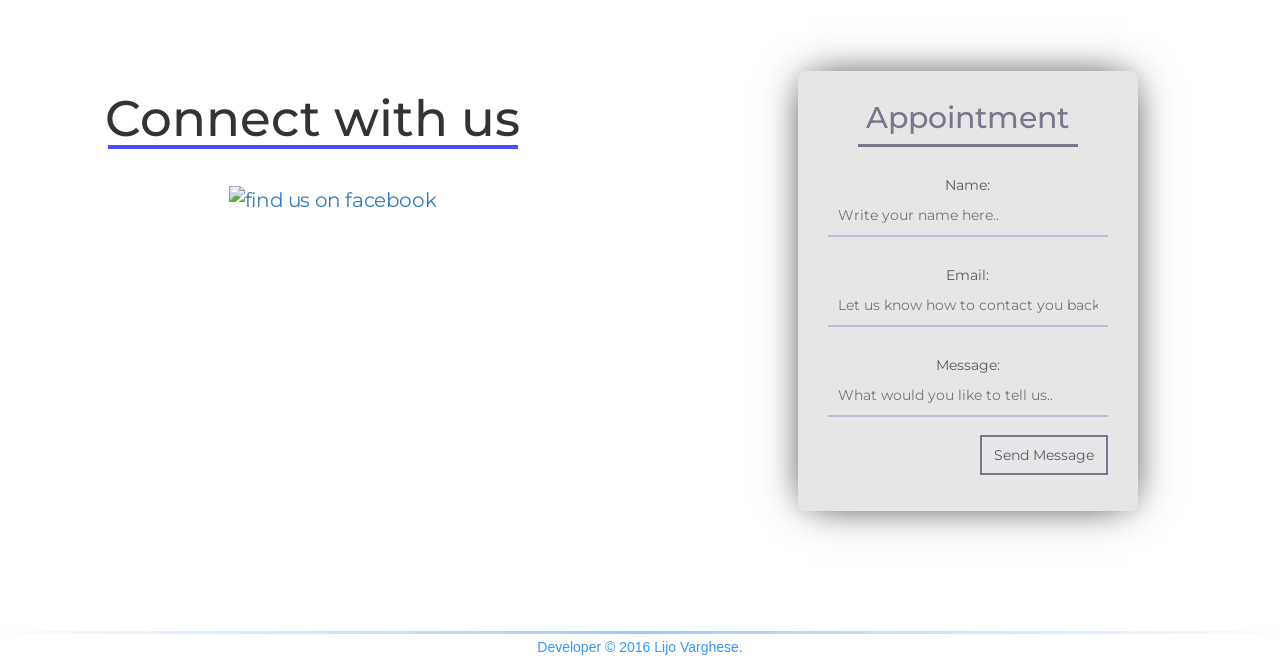
==== commit fe43d9b3: "Test" ====
--- a/index.html
+++ b/index.html
@@ -93,7 +93,7 @@
 			</div>
 		</div>
 		
-		<div class="row AboutUs" id="about-us" style="width:100%; height:1000px; margin-top:1800px; background-color:white;">
+		<div class="row AboutUs" id="about-us" style="height:1000px; margin-top:1800px; background-color:white;">
 			<div class="col-md-12 aboutus-sec">
 				<h2>
 					About Us
@@ -119,7 +119,7 @@
             </div>
 		</div>
 		
-		<div class="row Services" id="services" style="width:100%; background-color:white;">
+		<div class="row Services" id="services" style="background-color:white;">
 			<div class="col-md-12 services-sec">
 				<h2>
 					Services
@@ -220,7 +220,7 @@
 		</div>
 		
 		
-		<div class="row address" id="contact" style="width:100%; height=100%; background-color:white;">
+		<div class="row address" id="contact" style="height=100%; background-color:white;">
 				<div class="col-md-6 location-sec">
 					<h2 class="location-title">
 						Location
@@ -254,7 +254,7 @@
 					
 		</div>
 		
-		<div class="row connectwithus" id="connect" style="width:100%; height=100%; background-color:white;">
+		<div class="row connectwithus" id="connect" style="height=100%; background-color:white;">
 		<hr>
 			<div class="col-md-6 connect-with-me-box">
 				<h2 class="connect-with-me-box-title">
@@ -285,7 +285,7 @@
             </div>
 		</div>
 		
-		<div class="row connectwithus" id="connect" style="width:100%; height=100%; background-color:white;">
+		<div class="row connectwithus" id="connect" style="height=100%; background-color:white;">
 		<hr>
 			<p style="text-align:center; color:#3399ff; margin-top:-30px;">
 				Developer &copy; 2016 <a href="https://www.facebook.com/imlijo" target="_blank" style="color:#3399ff">Lijo Varghese.</a>
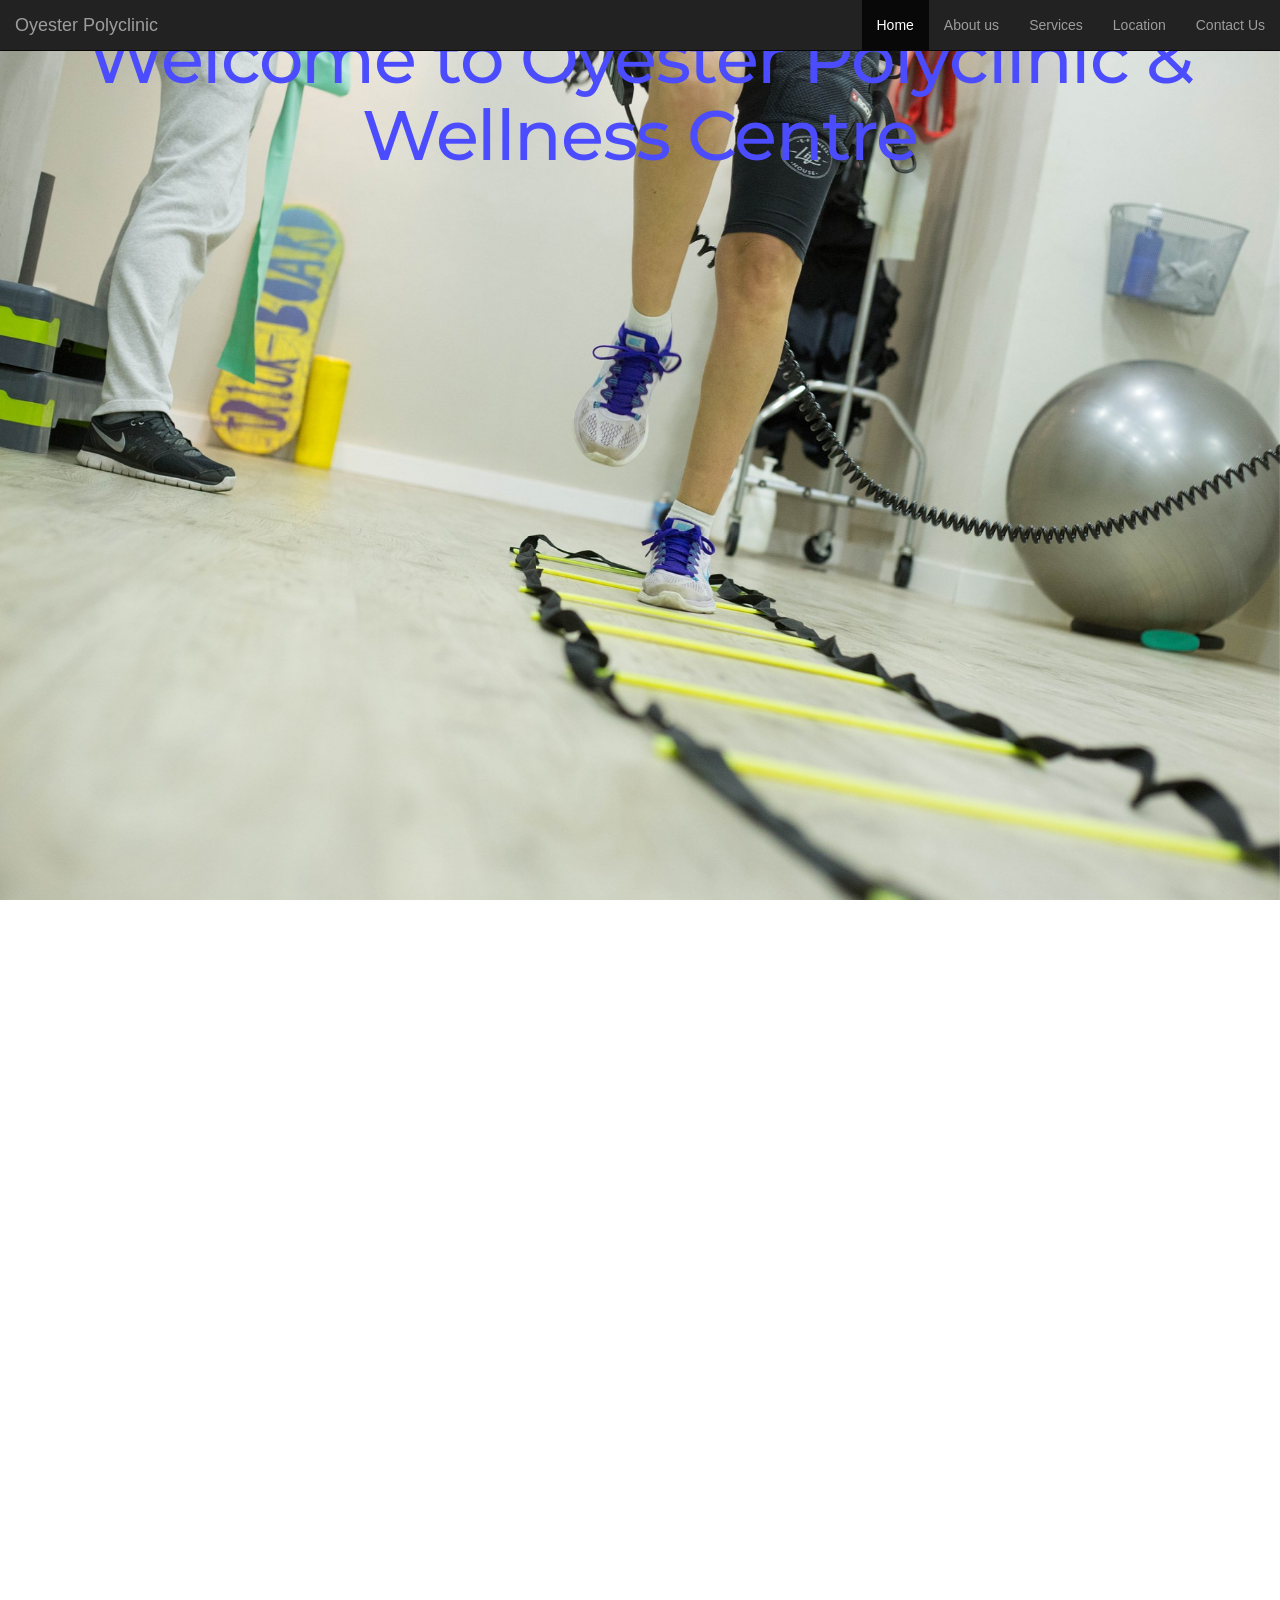
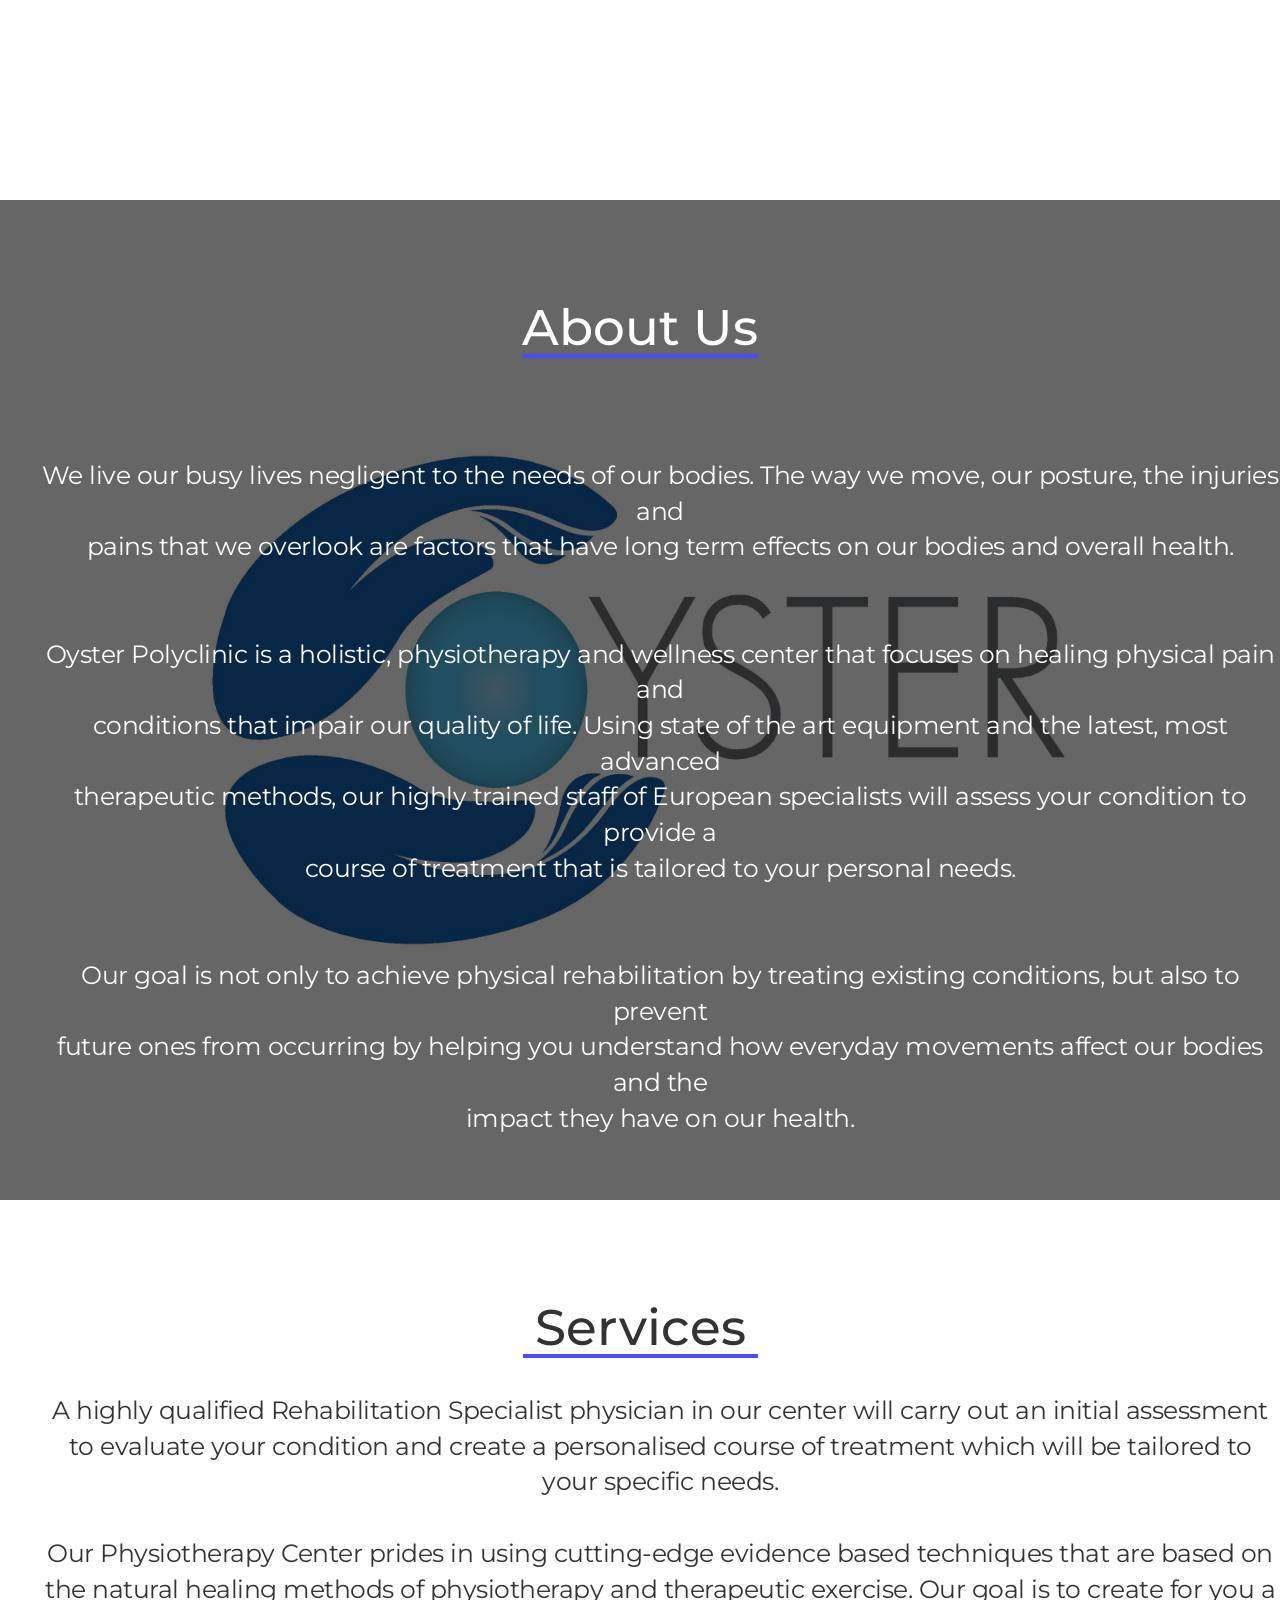
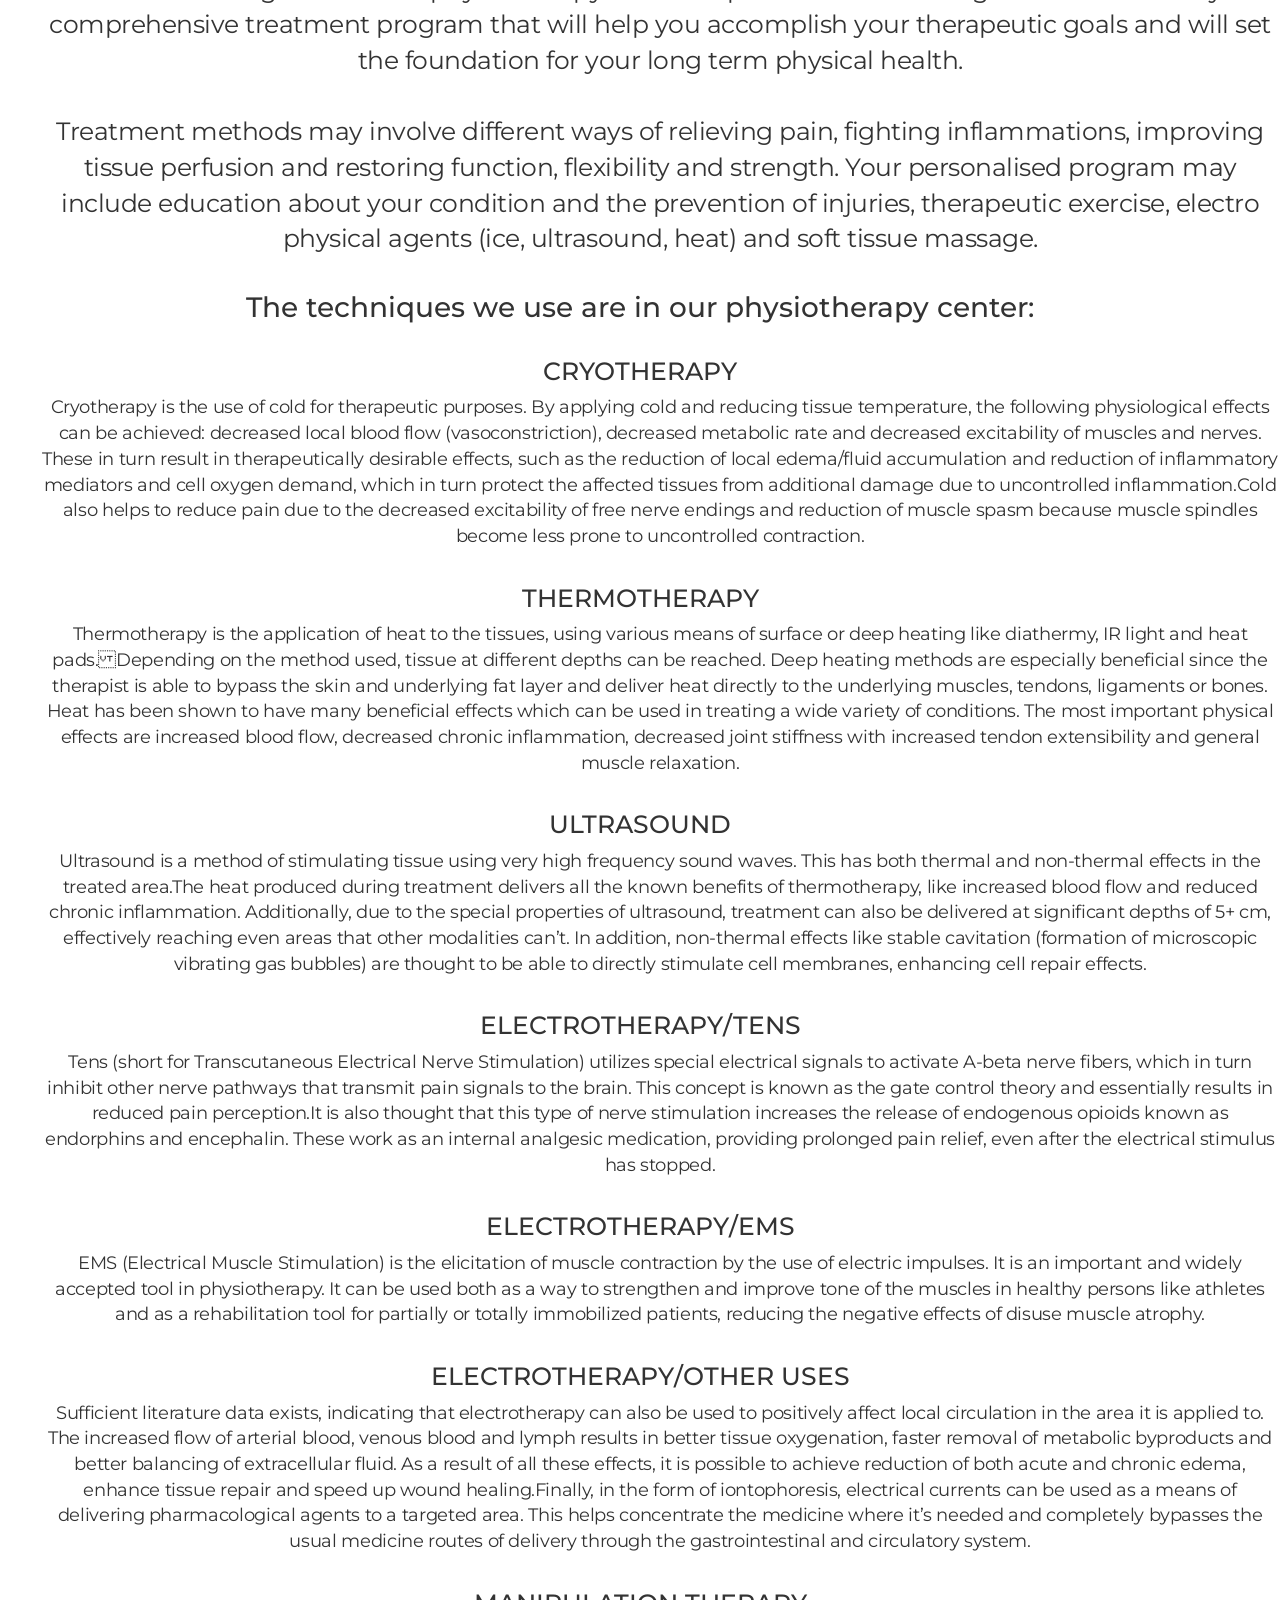
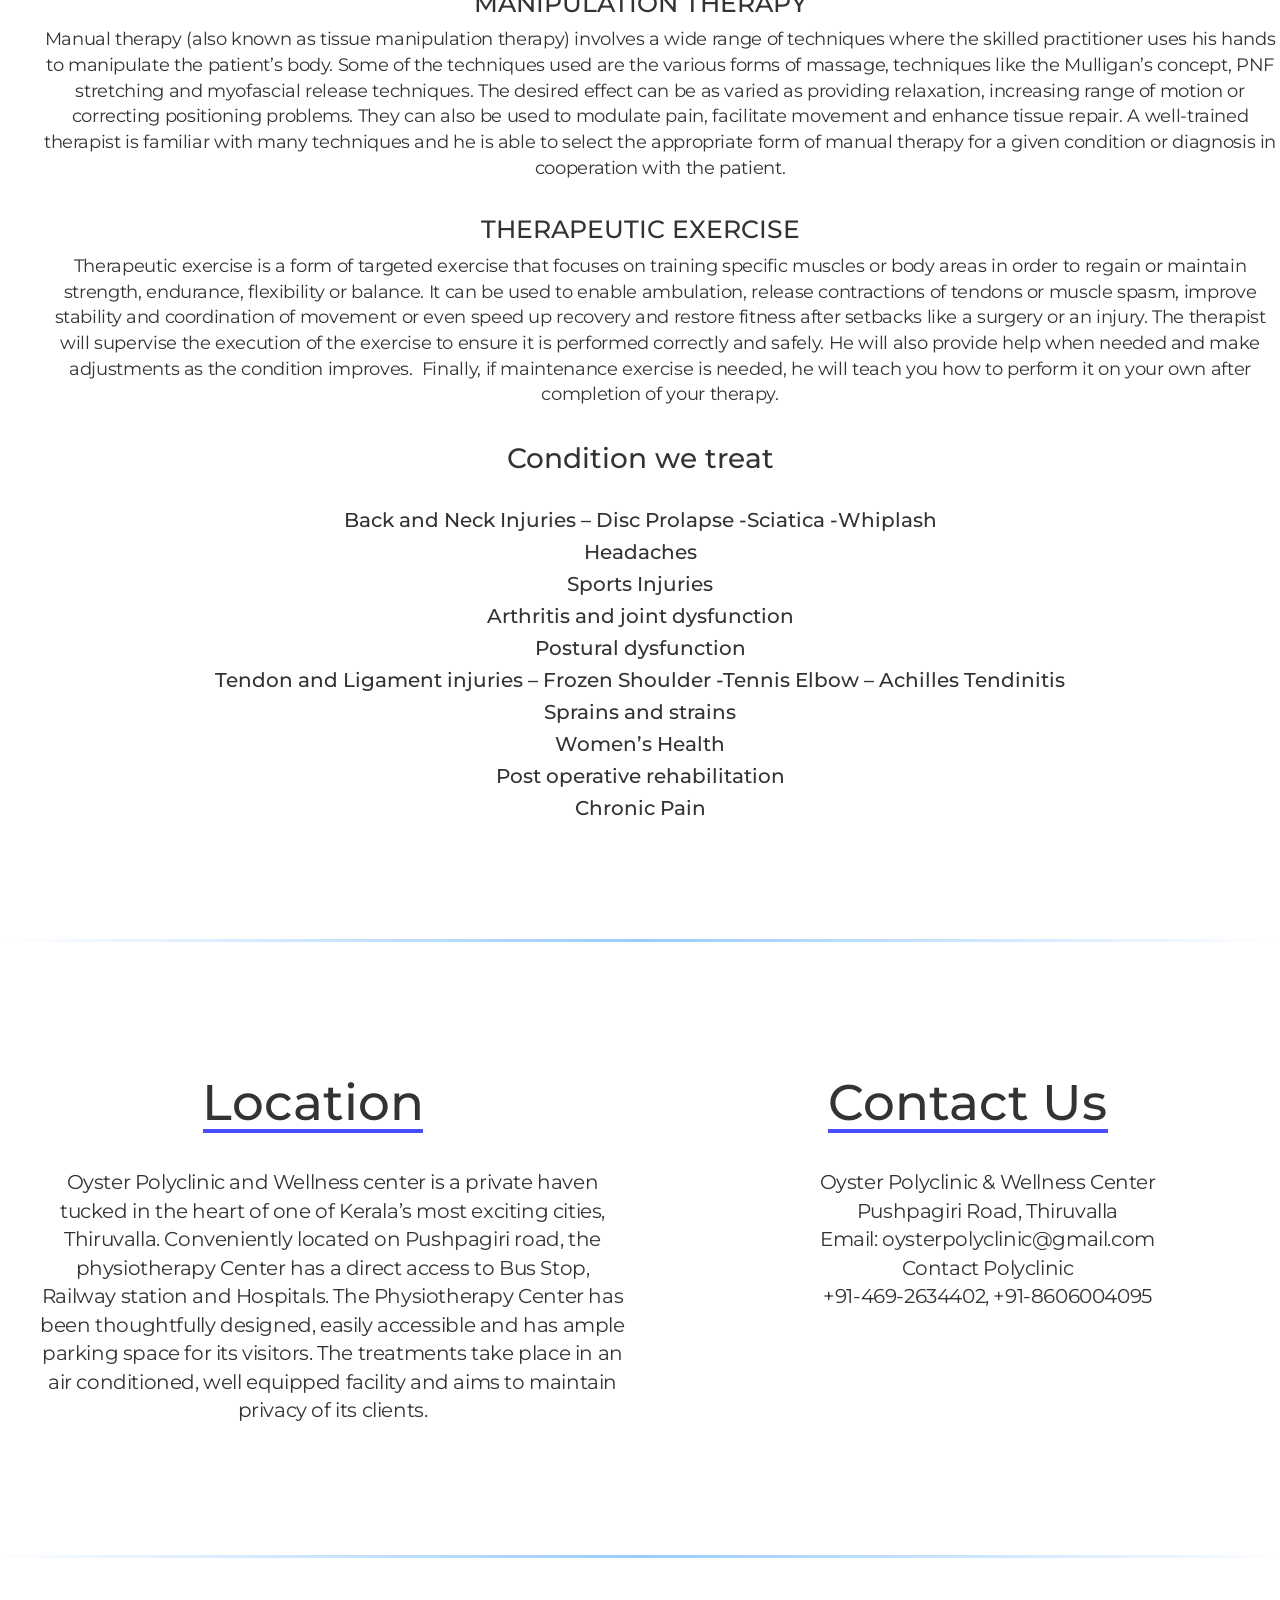
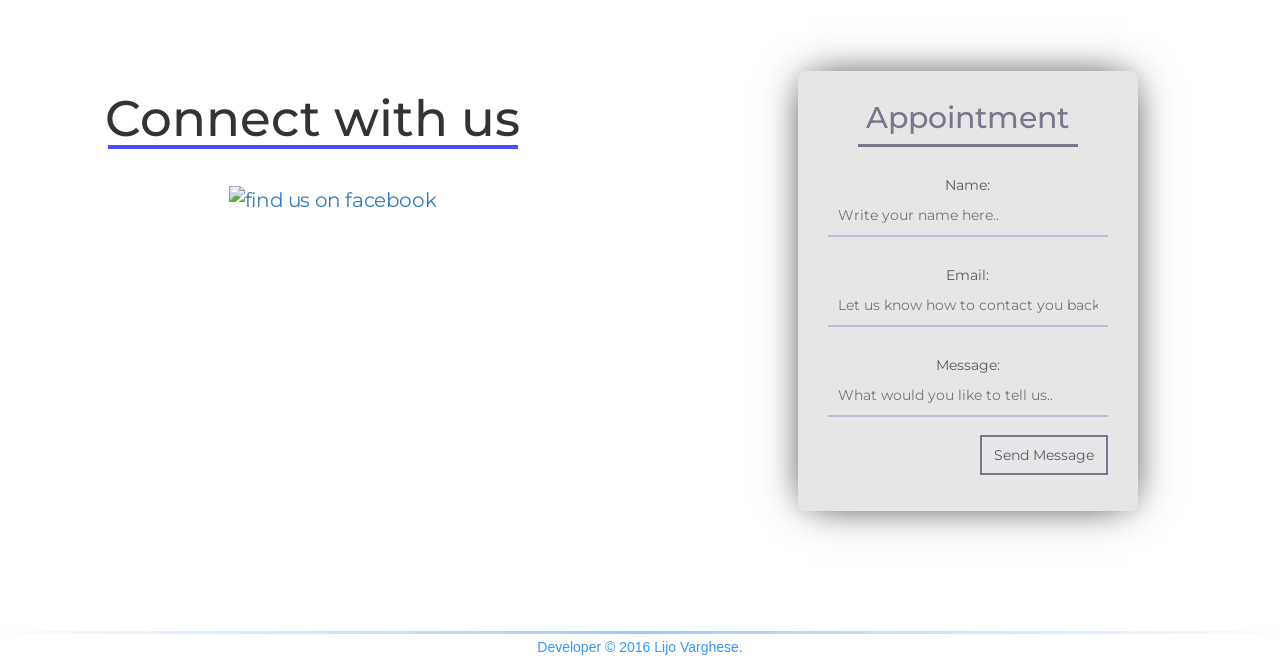
==== commit 0fc59d4a: "Test" ====
--- a/index.html
+++ b/index.html
@@ -74,7 +74,7 @@
 		
 		
 		<div class="row">
-			<div class="col-md-12" id="hero-text-box">
+			<div class="col-md-12" id="hero-text-box" style="height:100%;">
                 <h1>
                     <span class="orange">Welcome to Oyester Polyclinic &amp; </spam></br>
 					<spam>Wellness Centre</span>
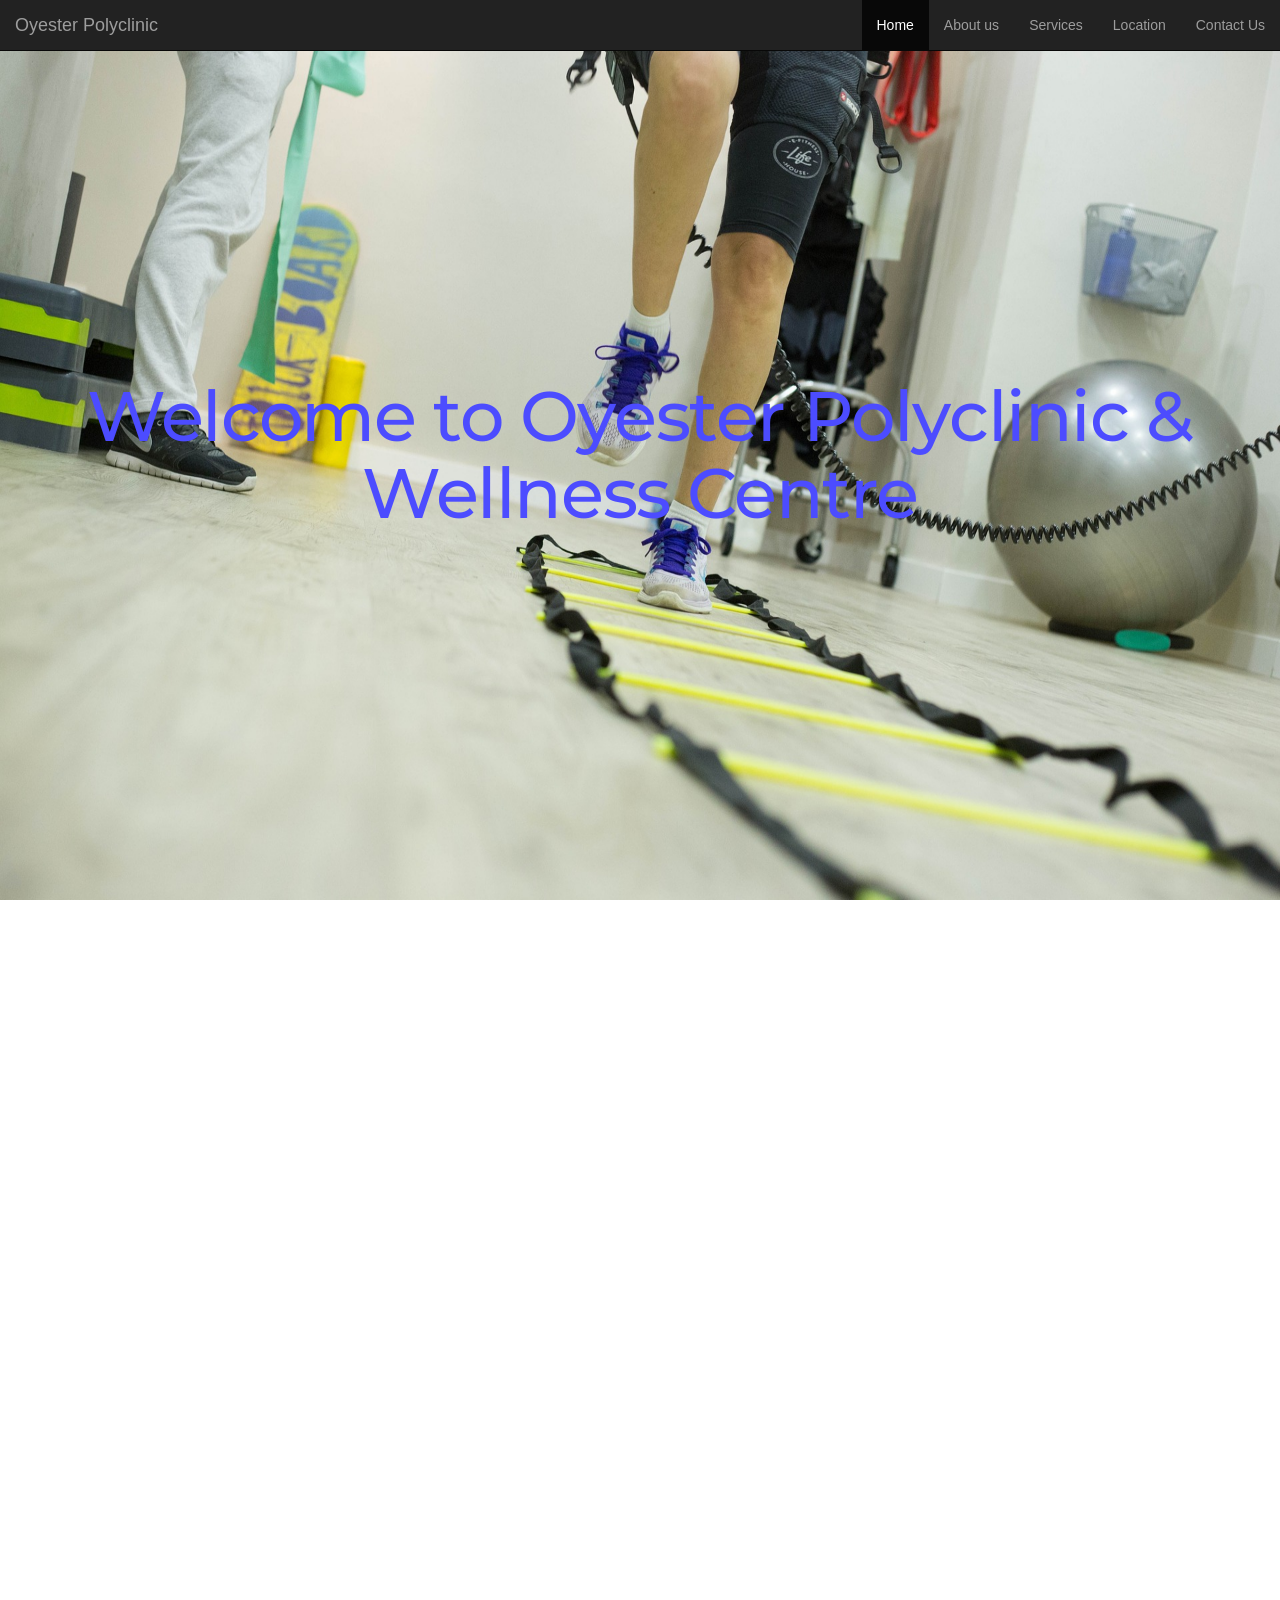
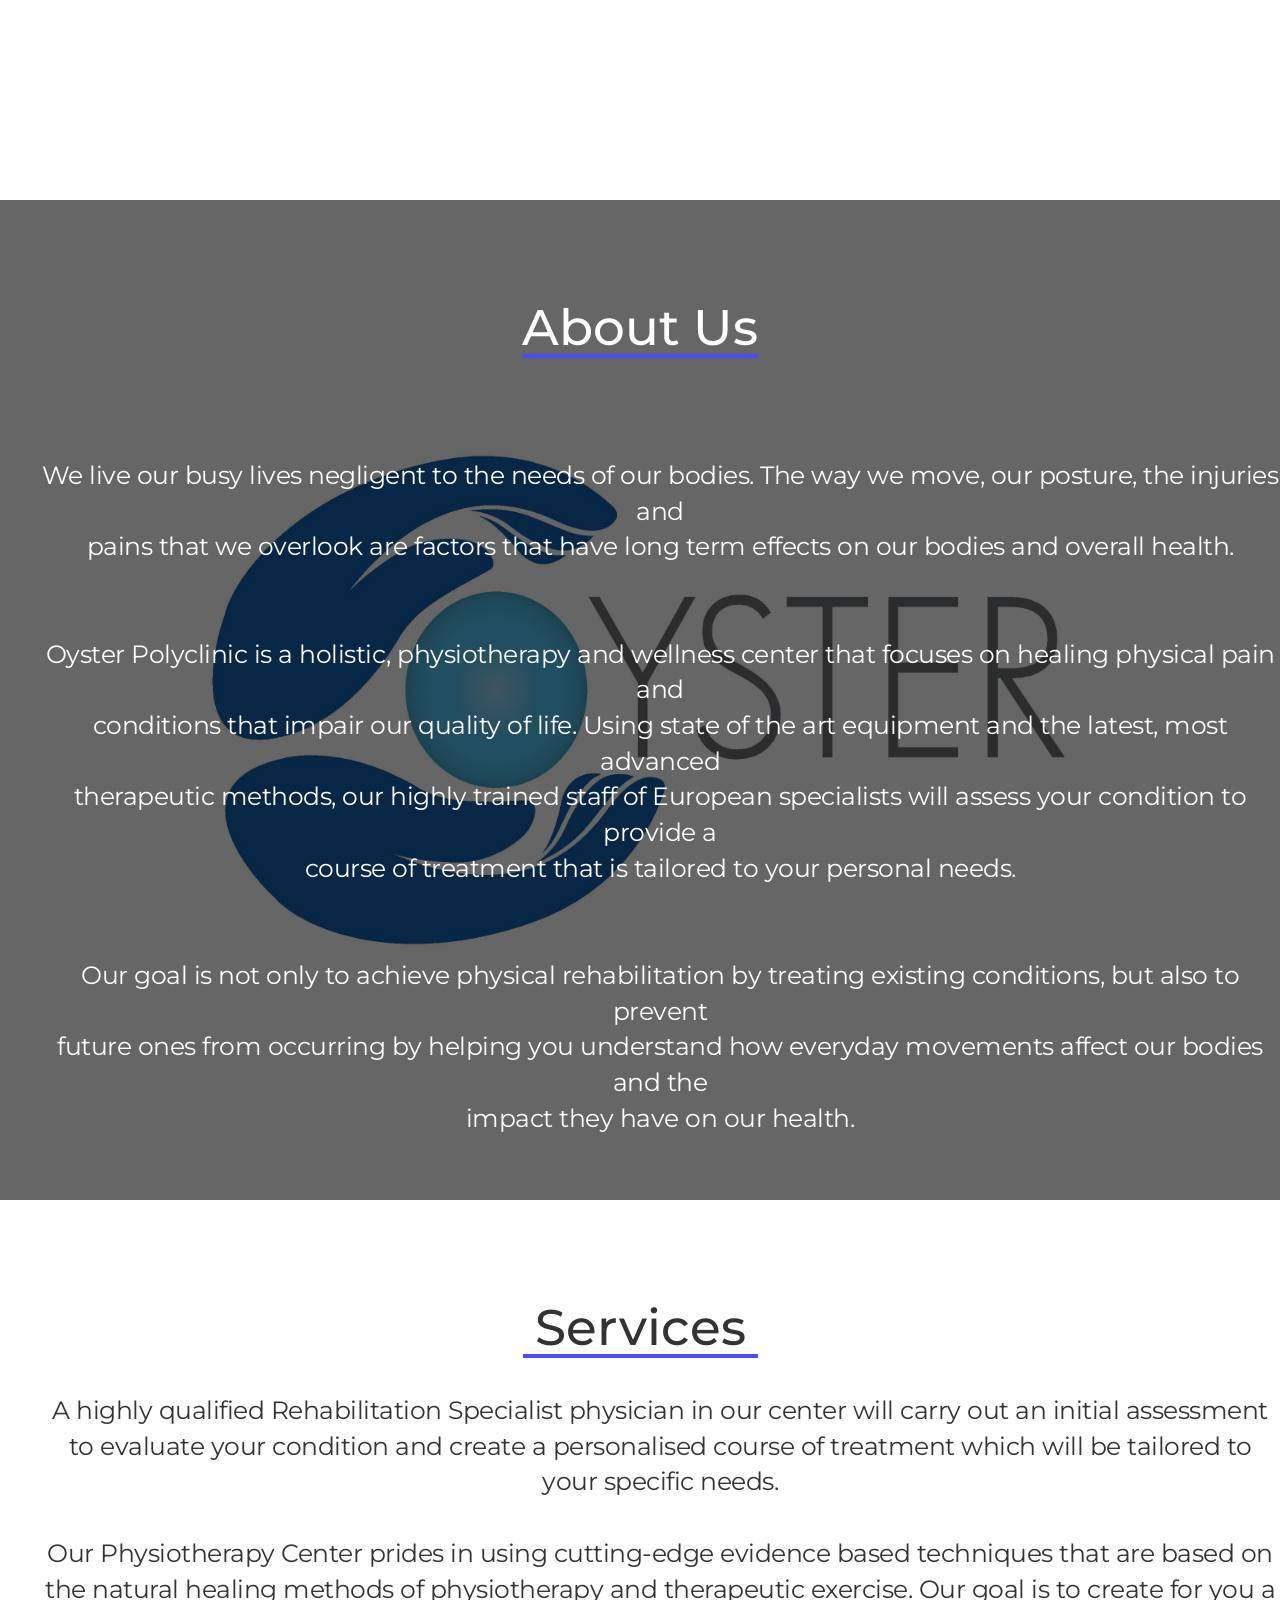
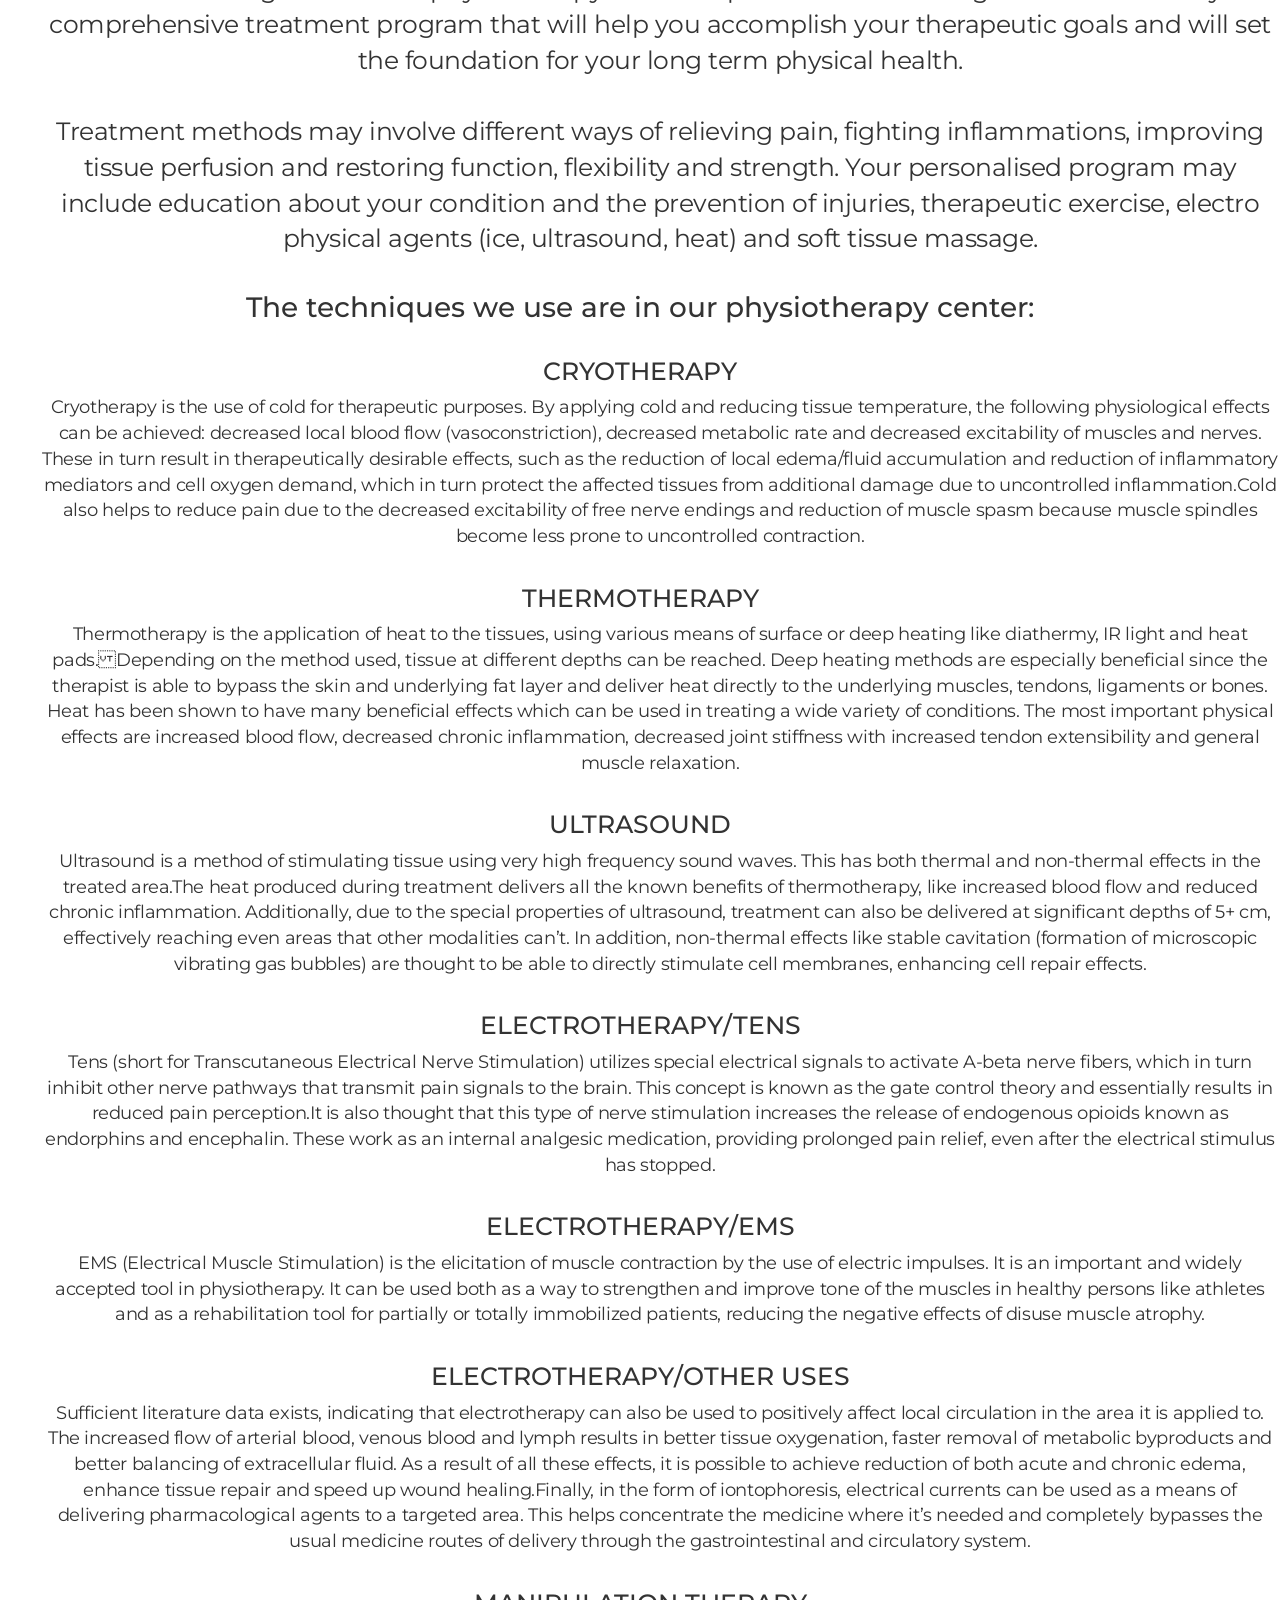
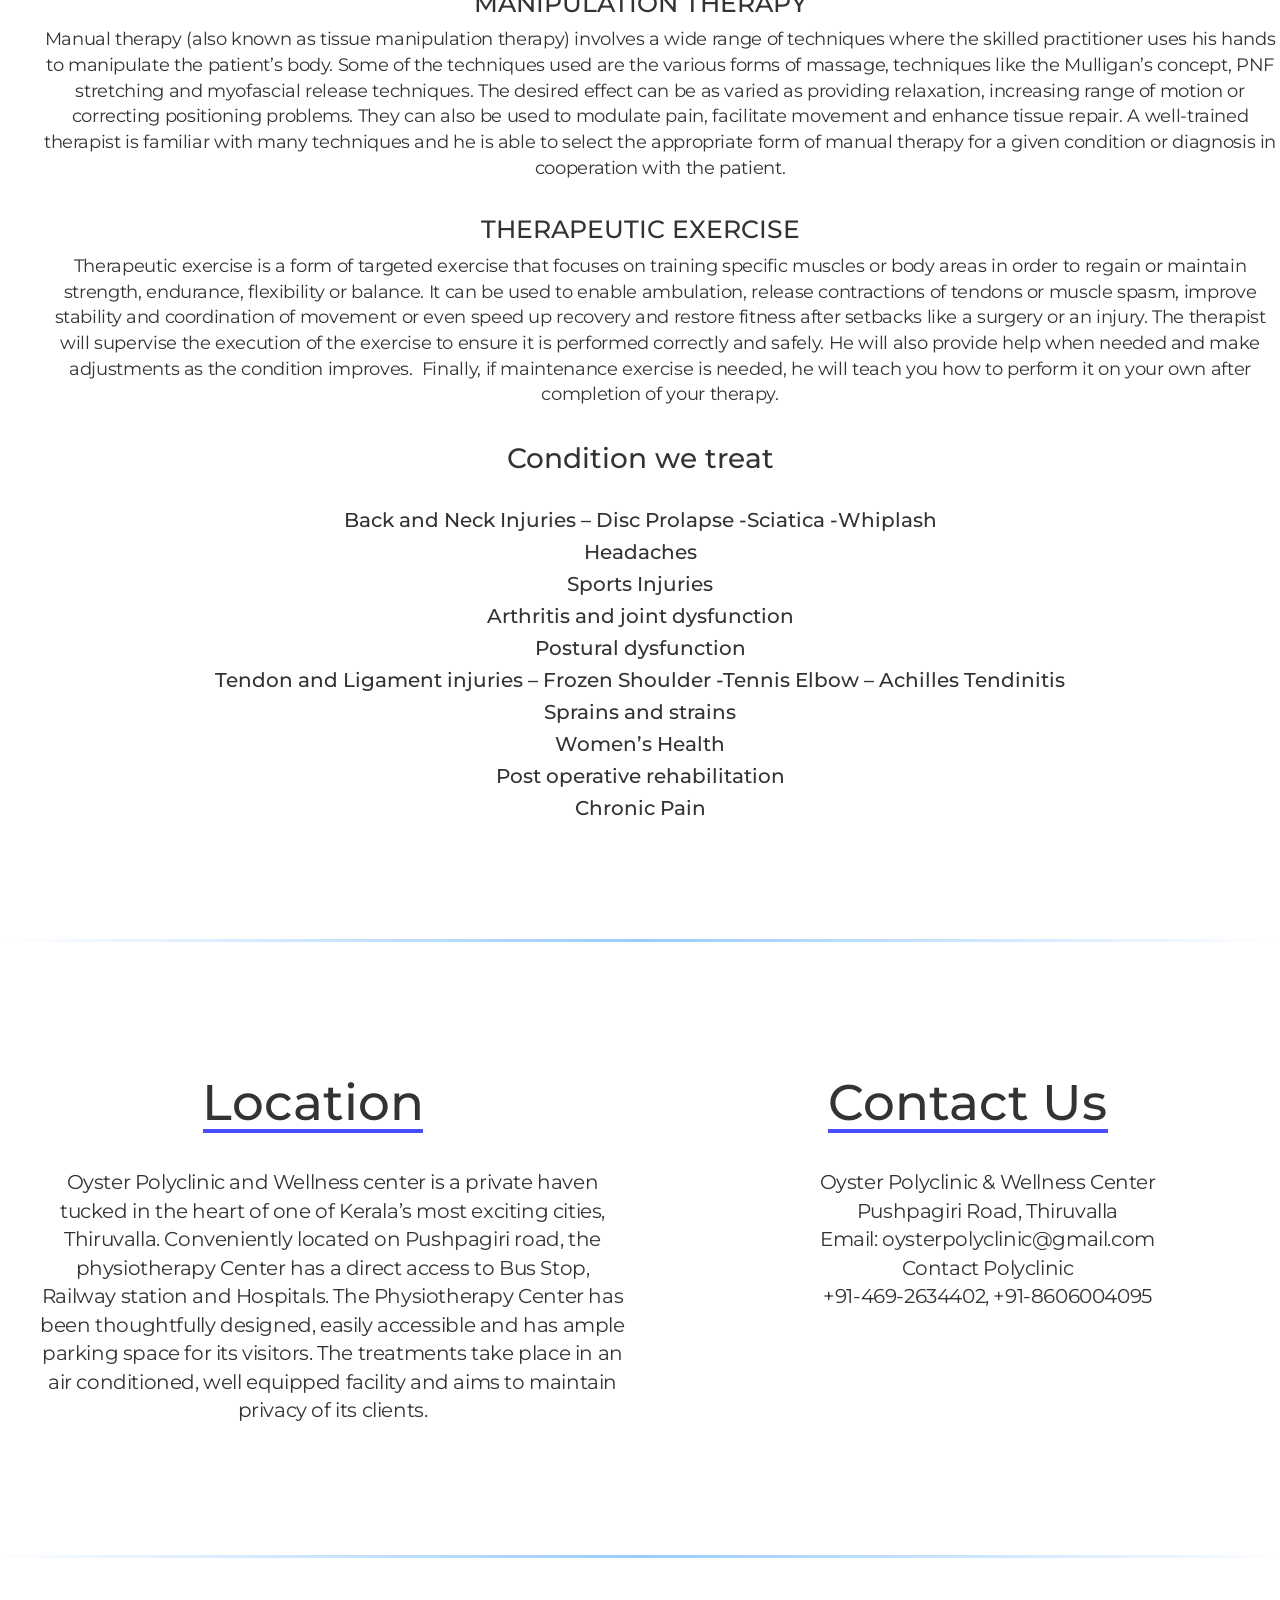
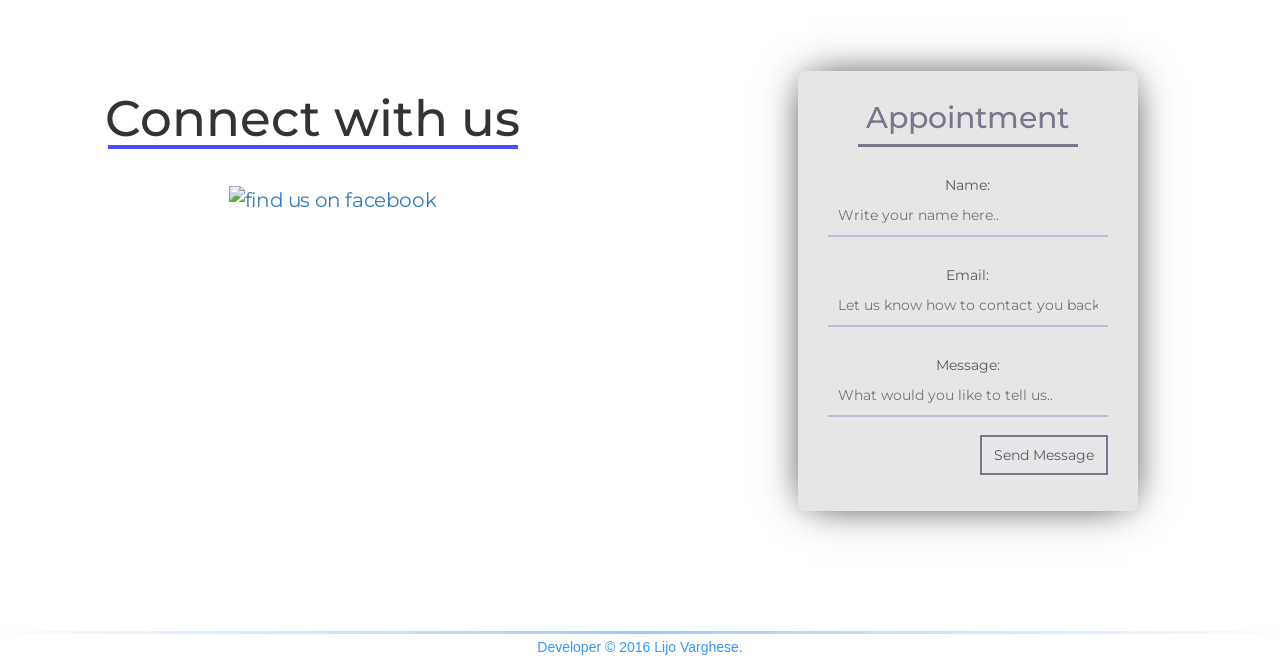
==== commit ff991030: "Latest" ====
--- a/index.html
+++ b/index.html
@@ -74,7 +74,7 @@
 		
 		
 		<div class="row">
-			<div class="col-md-12" id="hero-text-box" style="height:100%;">
+			<div class="col-md-12" id="hero-text-box">
                 <h1>
                     <span class="orange">Welcome to Oyester Polyclinic &amp; </spam></br>
 					<spam>Wellness Centre</span>
@@ -82,6 +82,7 @@
             </div>
 		</div>
 			
+
 		<div class="carousel slide carousel-fade" data-ride="carousel">
 			<div class="carousel-inner" role="listbox">
 				<div class="item active">
--- a/CSS/newScript.css
+++ b/CSS/newScript.css
@@ -75,30 +75,27 @@
 }
 .item:nth-child(1) {
     background: url(../IMAGES/BackGround/my_background.jpg) no-repeat center center fixed;
-    -webkit-background-size: cover;
-    -moz-background-size: cover;
-    -o-background-size: cover;
-    background-size: cover;
+    -webkit-background-size: 100% 100%;
+    -moz-background-size: 100% 100%;
+    -o-background-size: 100% 100%;
+    background-size: 100% 100%;
 	background-attachment: fixed;
-	width:100%;
 }
 .item:nth-child(2) {
     background: url(../IMAGES/BackGround/my_background_2.jpg) no-repeat center center fixed;
-    -webkit-background-size: cover;
-    -moz-background-size: cover;
-    -o-background-size: cover;
-    background-size: cover;
+    -webkit-background-size: 100% 100%;
+    -moz-background-size: 100% 100%;
+    -o-background-size: 100% 100%;
+    background-size: 100% 100%;
 	background-attachment: fixed;
-	width:100%;
 }
 .item:nth-child(3) {
     background: url(../IMAGES/BackGround/my_background_3.jpg) no-repeat center center fixed;
-    -webkit-background-size: cover;
-    -moz-background-size: cover;
-    -o-background-size: cover;
-    background-size: cover;
+    -webkit-background-size: 100% 100%;
+    -moz-background-size: 100% 100%;
+    -o-background-size: 100% 100%;
+    background-size: 100% 100%;
 	background-attachment: fixed;
-	width:100%;
 }
 .carousel {
     z-index: -99;
@@ -506,6 +503,6 @@
       width: 100%;
       height: 60px; /* Set the fixed height of the footer here */
       background-color: rgba(0,0,0,0.3);
-    }
-
-
+}
+
+
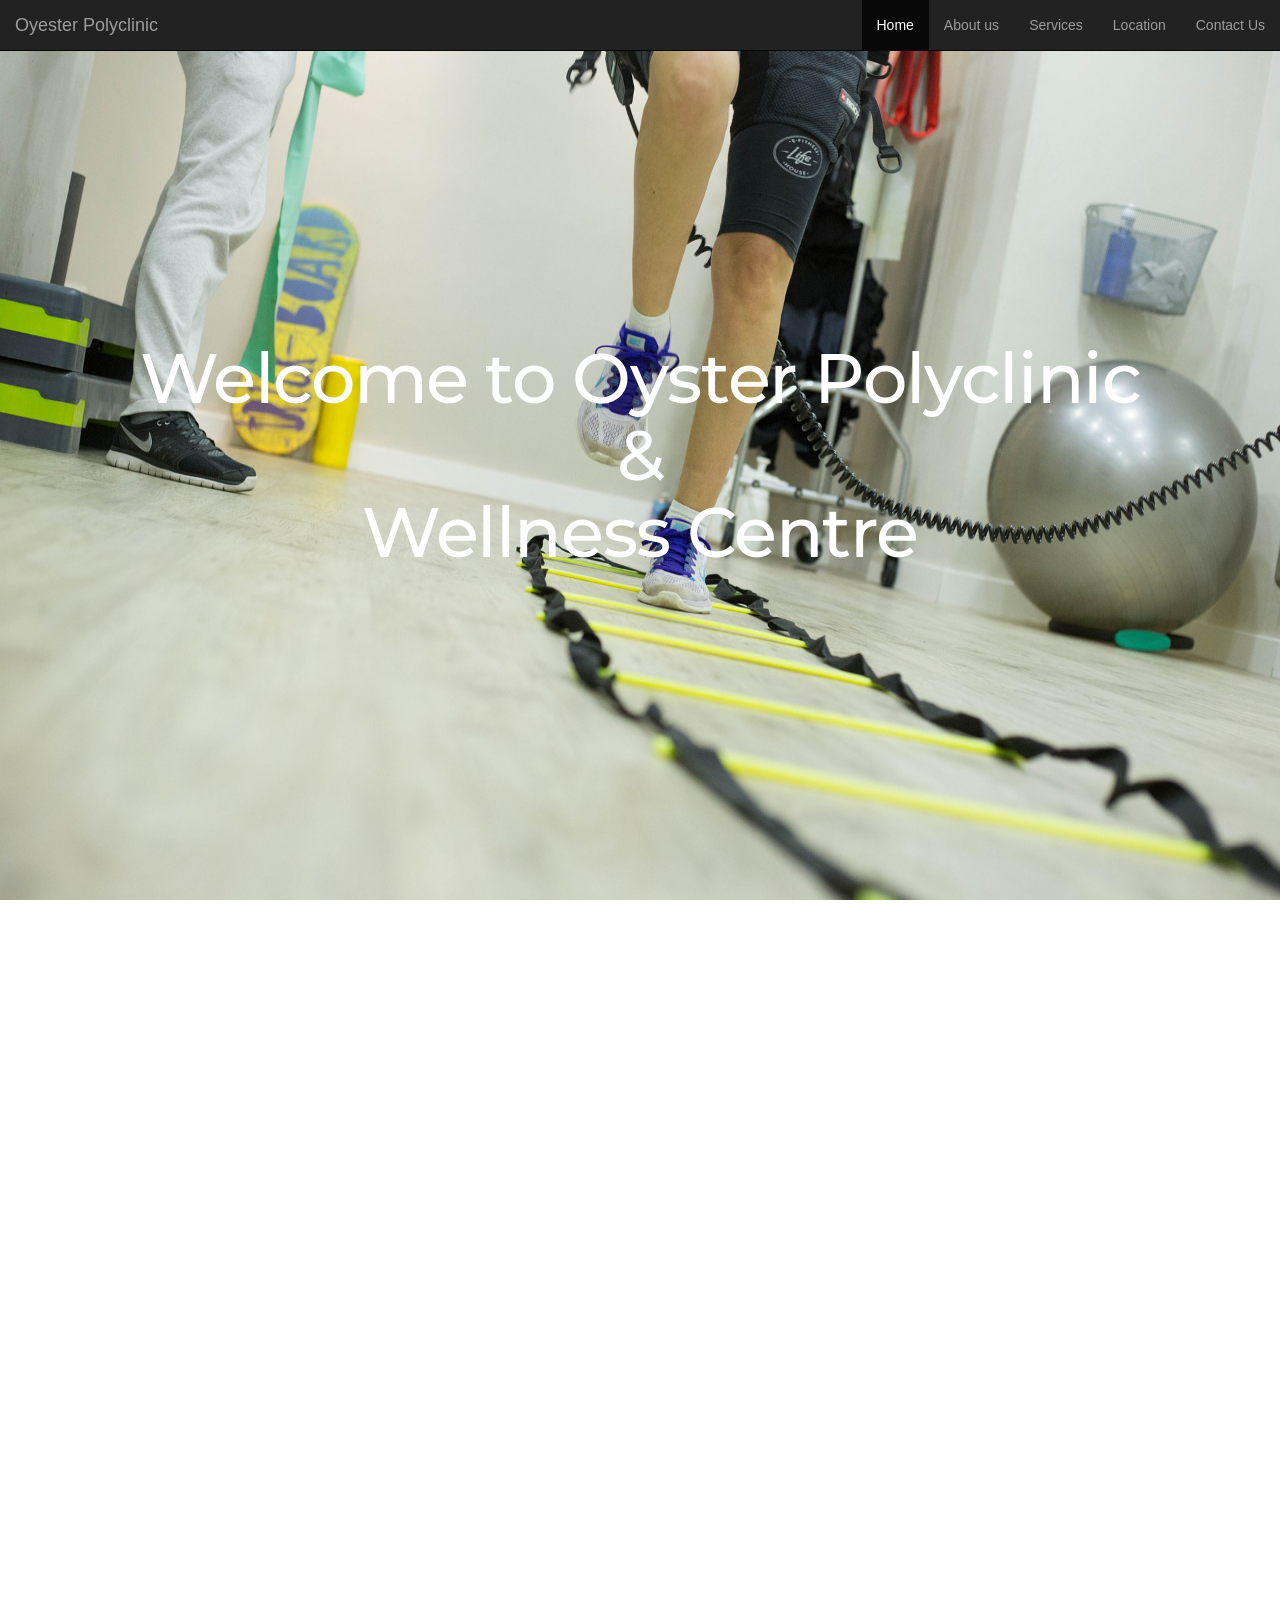
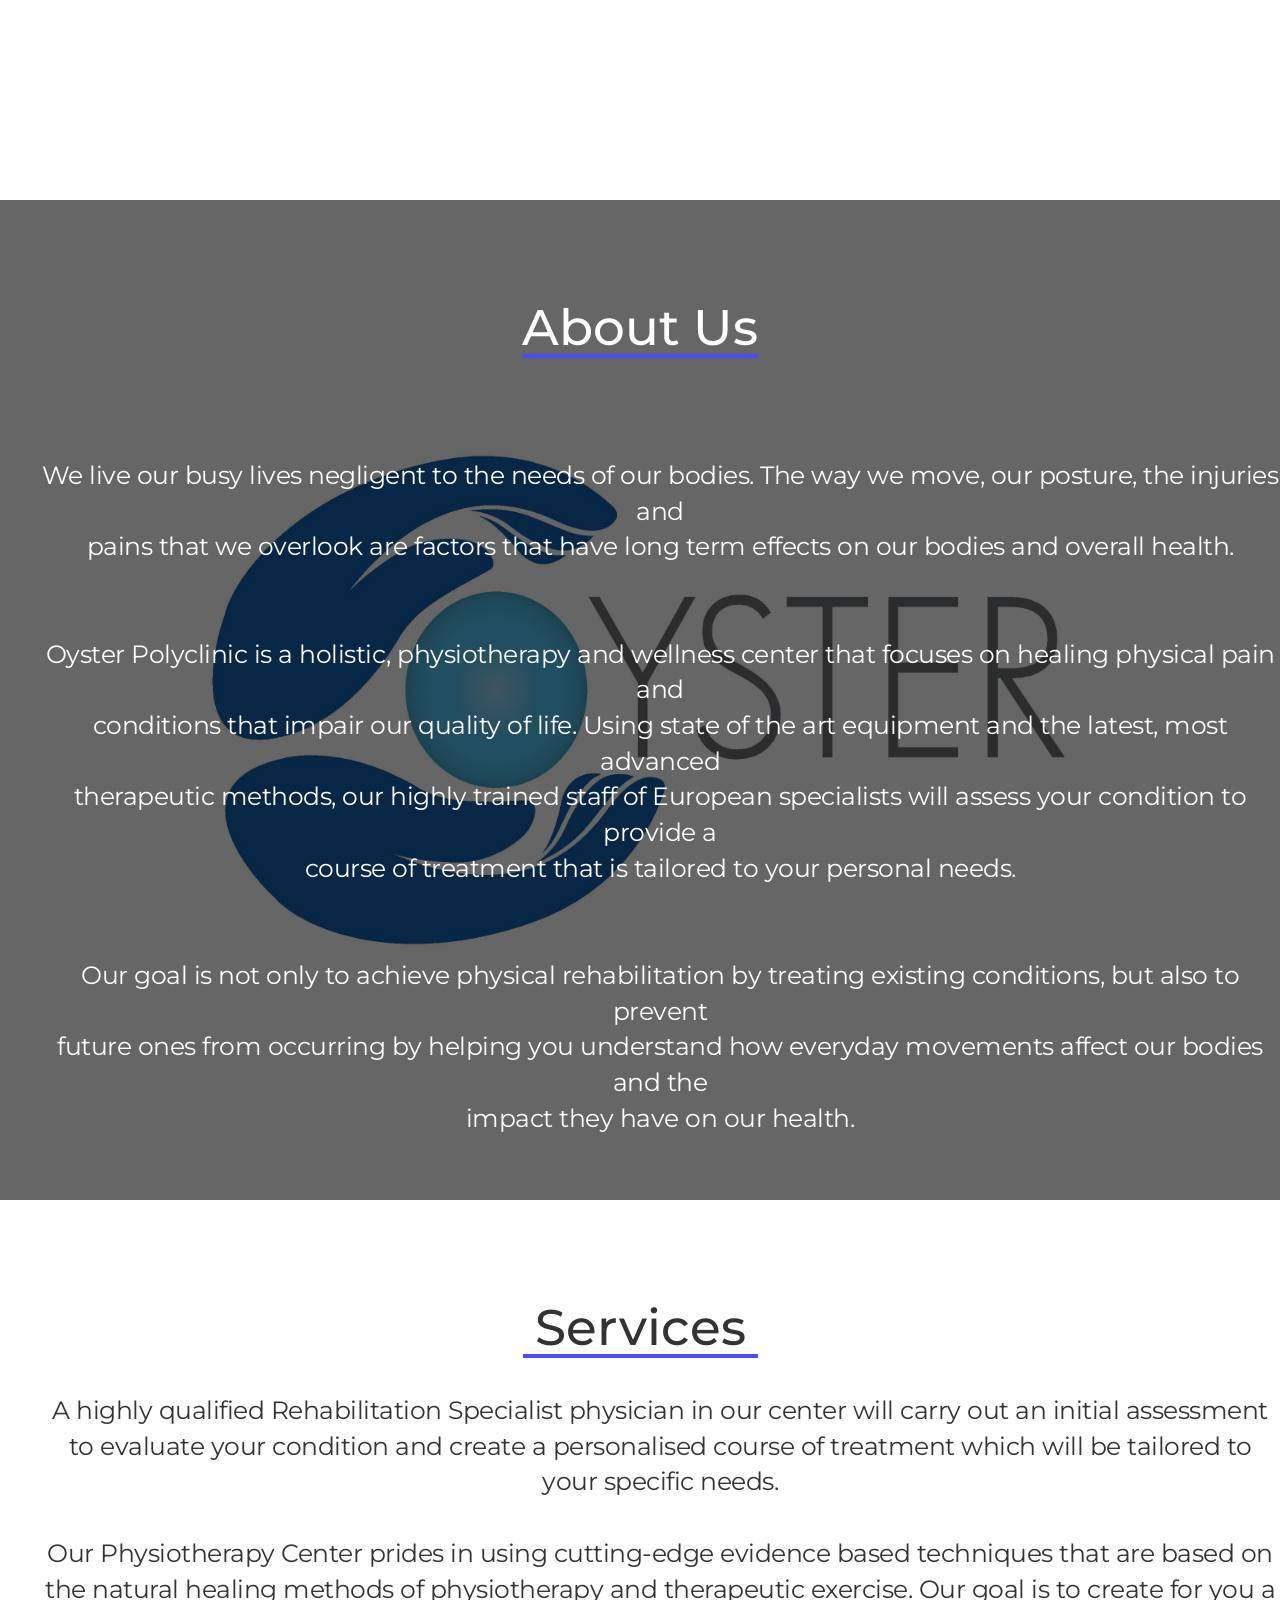
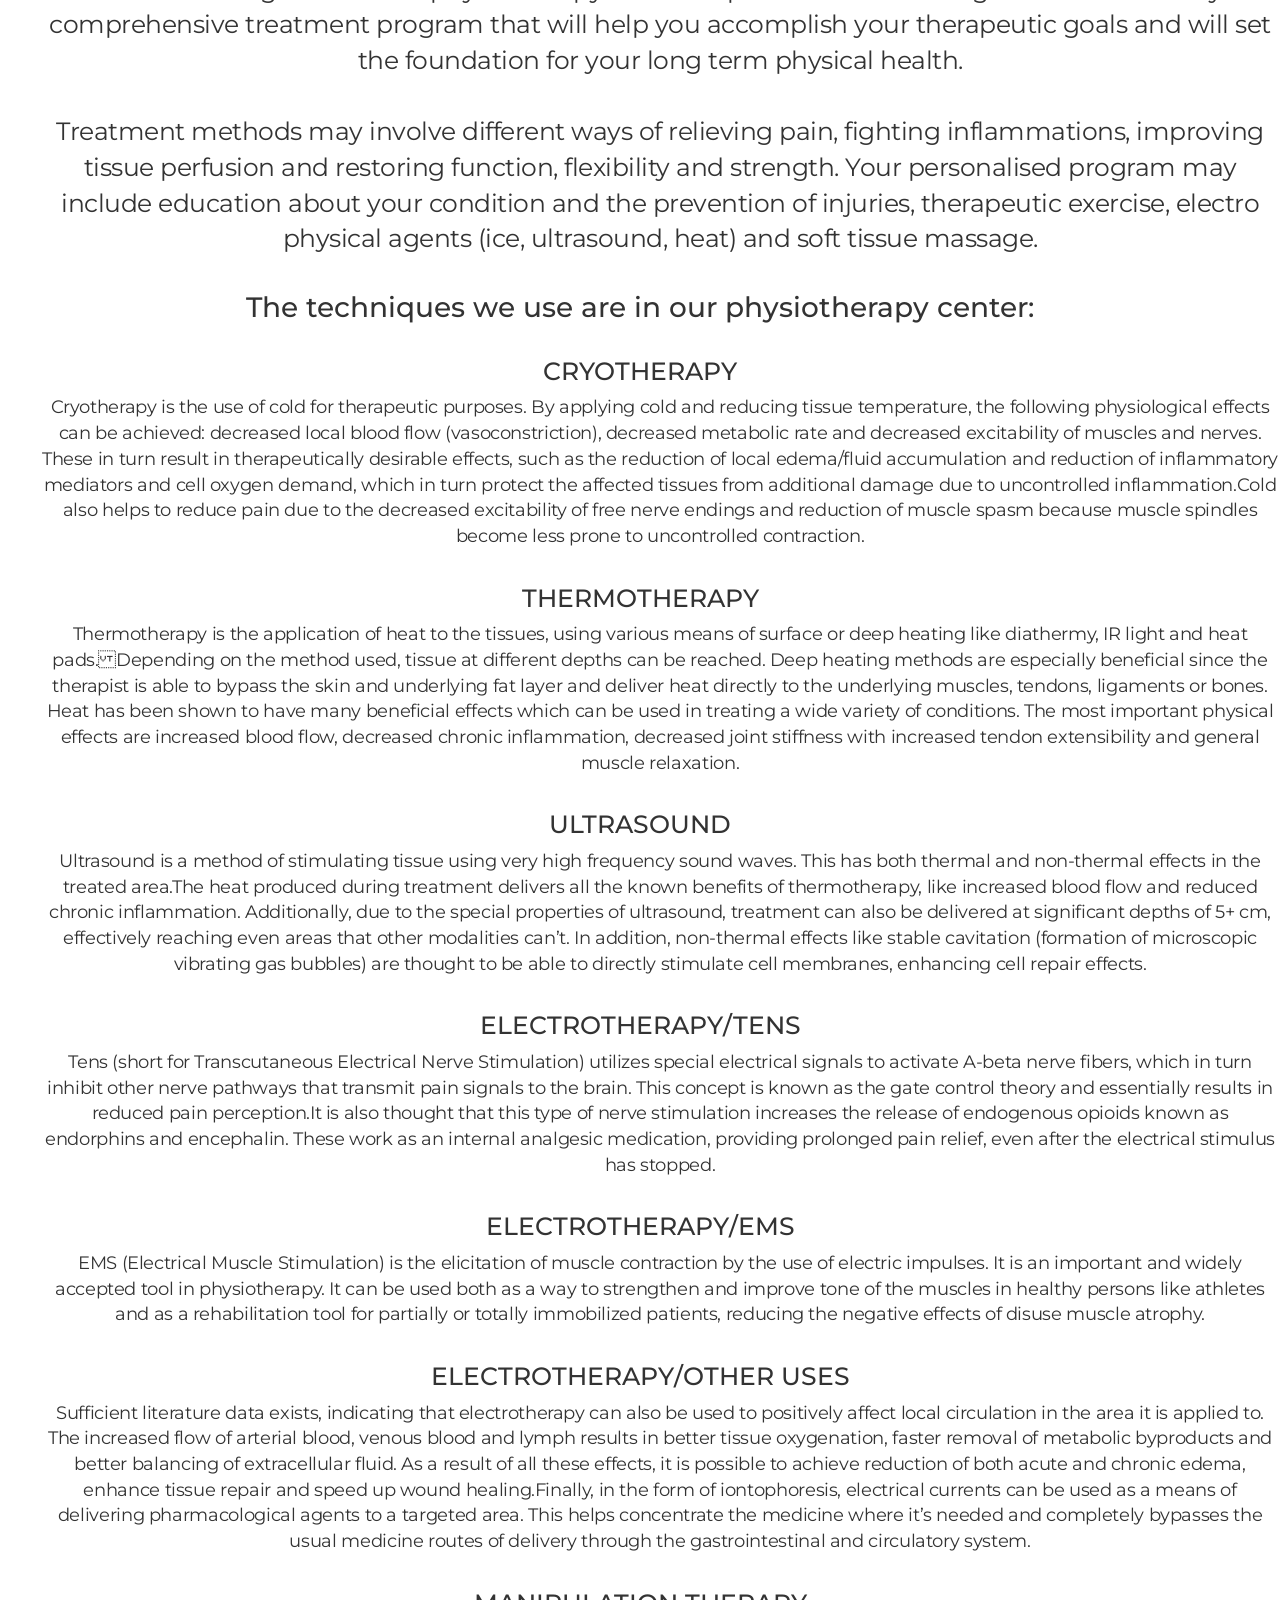
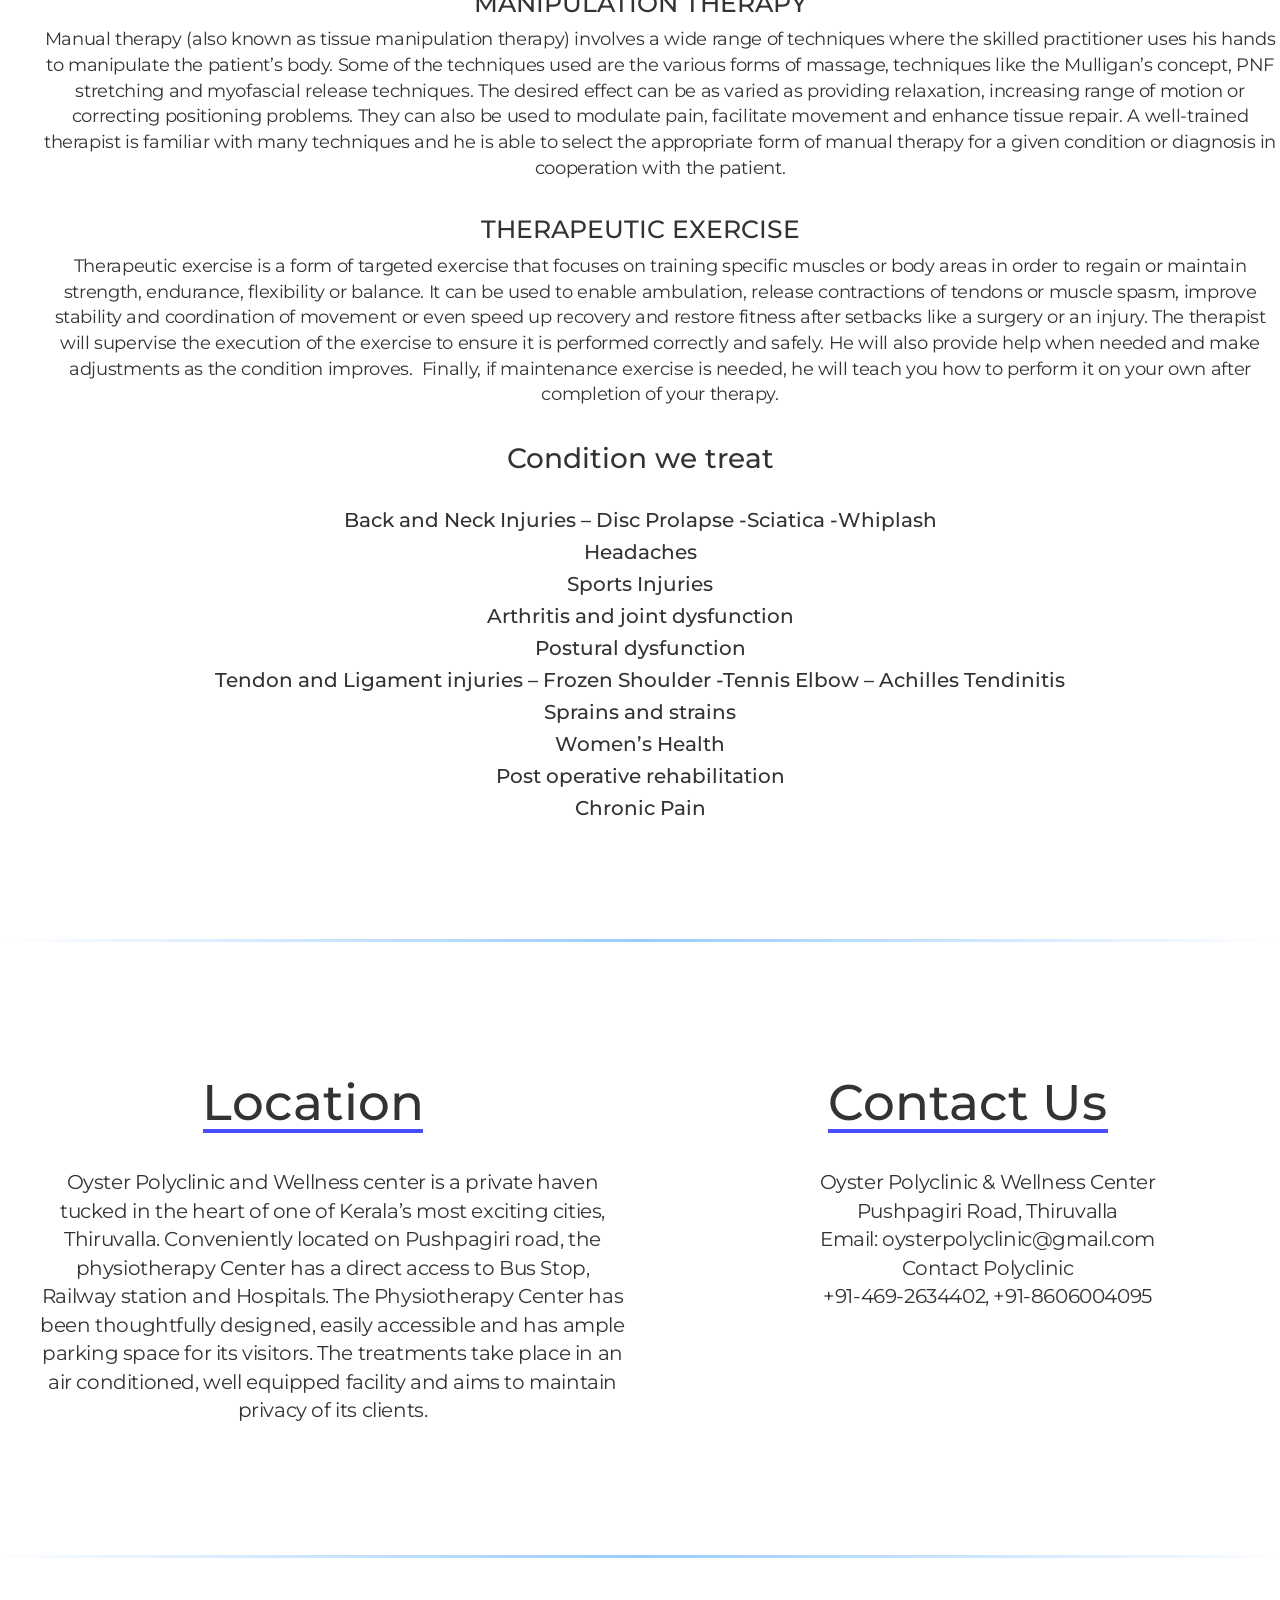
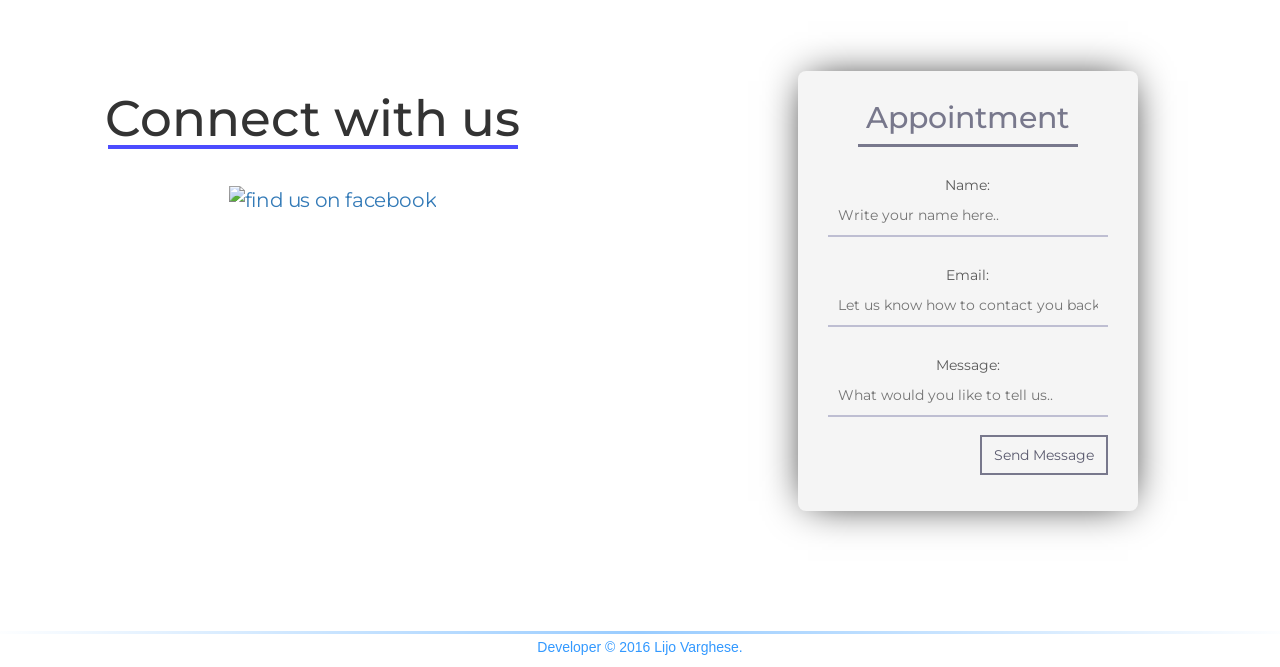
==== commit d4da66f5: "Chnages" ====
--- a/index.html
+++ b/index.html
@@ -3,13 +3,13 @@
     <head>
         <meta charset="UTF-8">
         <meta name="viewport" content="width=device-width, initial-scale=1.0">
-        <title>Oyester | Tiruvalla</title>
-        <meta name="description" content="Oyester Tiruvalla">
+        <title>Oyster | Tiruvalla</title>
+        <meta name="description" content="Oyster Tiruvalla">
 		<!-- javascript -->
 		<script type="text/javascript" src="https://code.jquery.com/jquery-latest.min.js"></script>
 		<script type="text/javascript" src="https://maxcdn.bootstrapcdn.com/bootstrap/3.3.7/js/bootstrap.min.js"></script>
 		<script type="text/javascript"rel="stylesheet" src="./JS/newScript.js"></script>
-		<script type="text/javascript" src="https:////cdnjs.cloudflare.com/ajax/libs/jquery/2.1.3/jquery.min.js"></script>
+		<script type="text/javascript" src="https://cdnjs.cloudflare.com/ajax/libs/jquery/2.1.3/jquery.min.js"></script>
 		<script>
 		  $('.carousel').carousel();
 		</script>
@@ -76,7 +76,8 @@
 		<div class="row">
 			<div class="col-md-12" id="hero-text-box">
                 <h1>
-                    <span class="orange">Welcome to Oyester Polyclinic &amp; </spam></br>
+                    <span class="orange">Welcome to Oyster Polyclinic</spam></br>
+					<spam>&amp;</spam></br>
 					<spam>Wellness Centre</span>
                 </h1>
             </div>
--- a/CSS/newScript.css
+++ b/CSS/newScript.css
@@ -25,7 +25,7 @@
 	font-family: 'Montserrat', sans-serif;
 	letter-spacing: -0.02em;
 	font-size:70px;
-	color: #4c4cff;
+	color: white;
 	text-align: center;
 }
 
@@ -468,7 +468,7 @@
 .form{
 	width:340px;
 	height:440px;
-	background:#e6e6e6;
+	background:#f5f5f5;
 	border-radius:8px;
 	box-shadow:0 0 40px -10px #000;
 	margin: 0 auto;
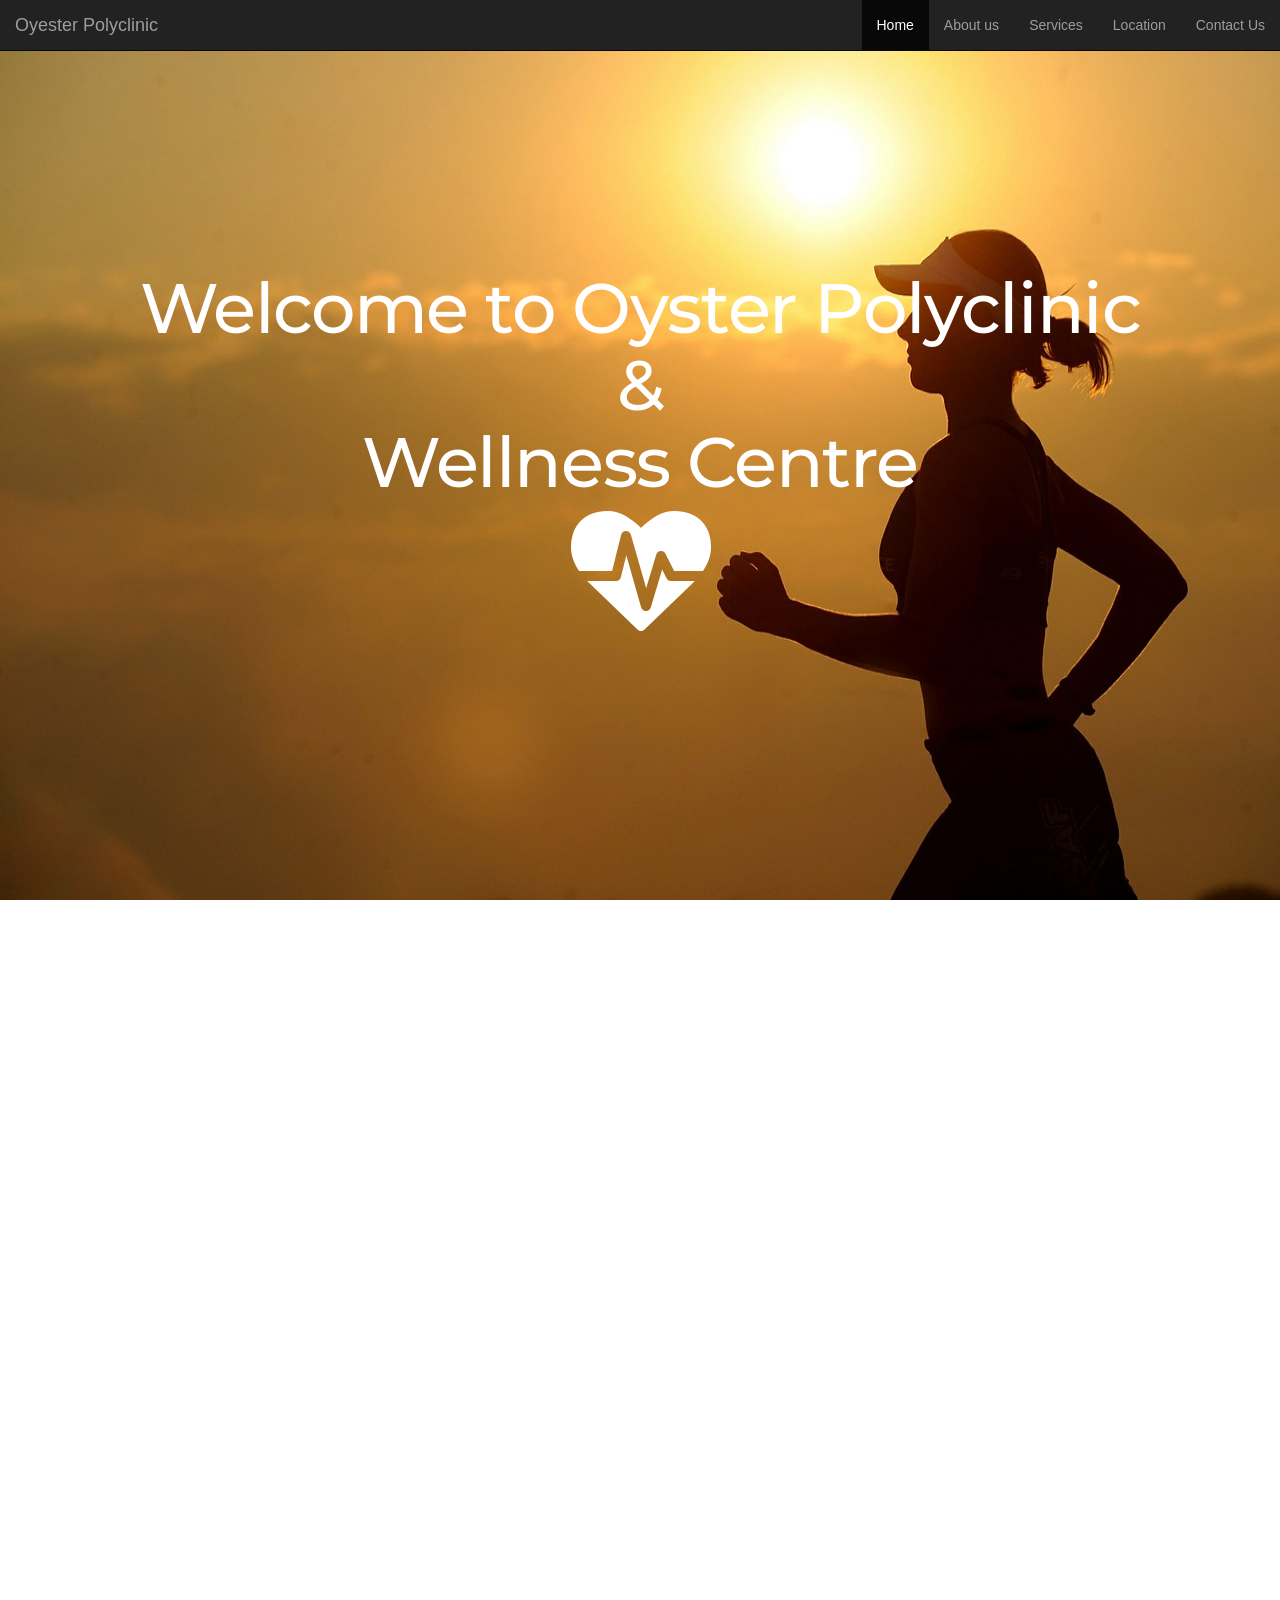
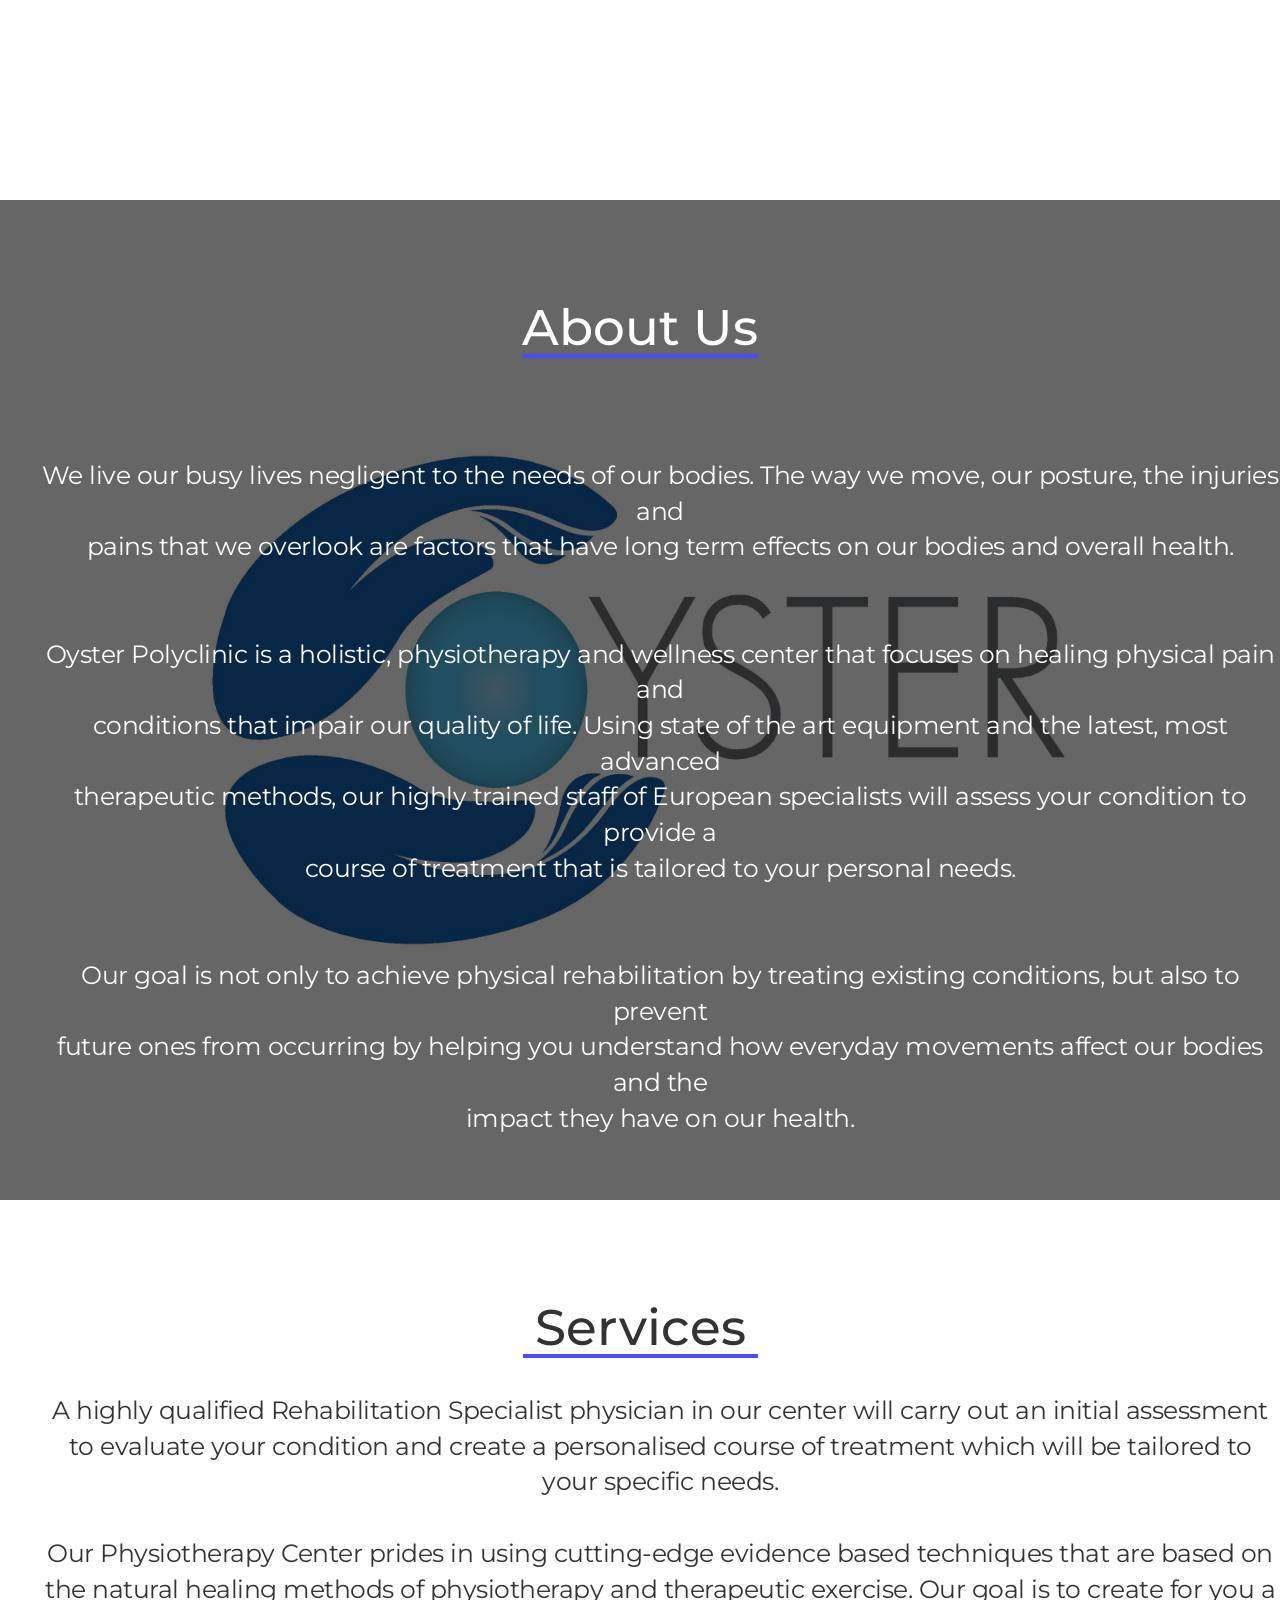
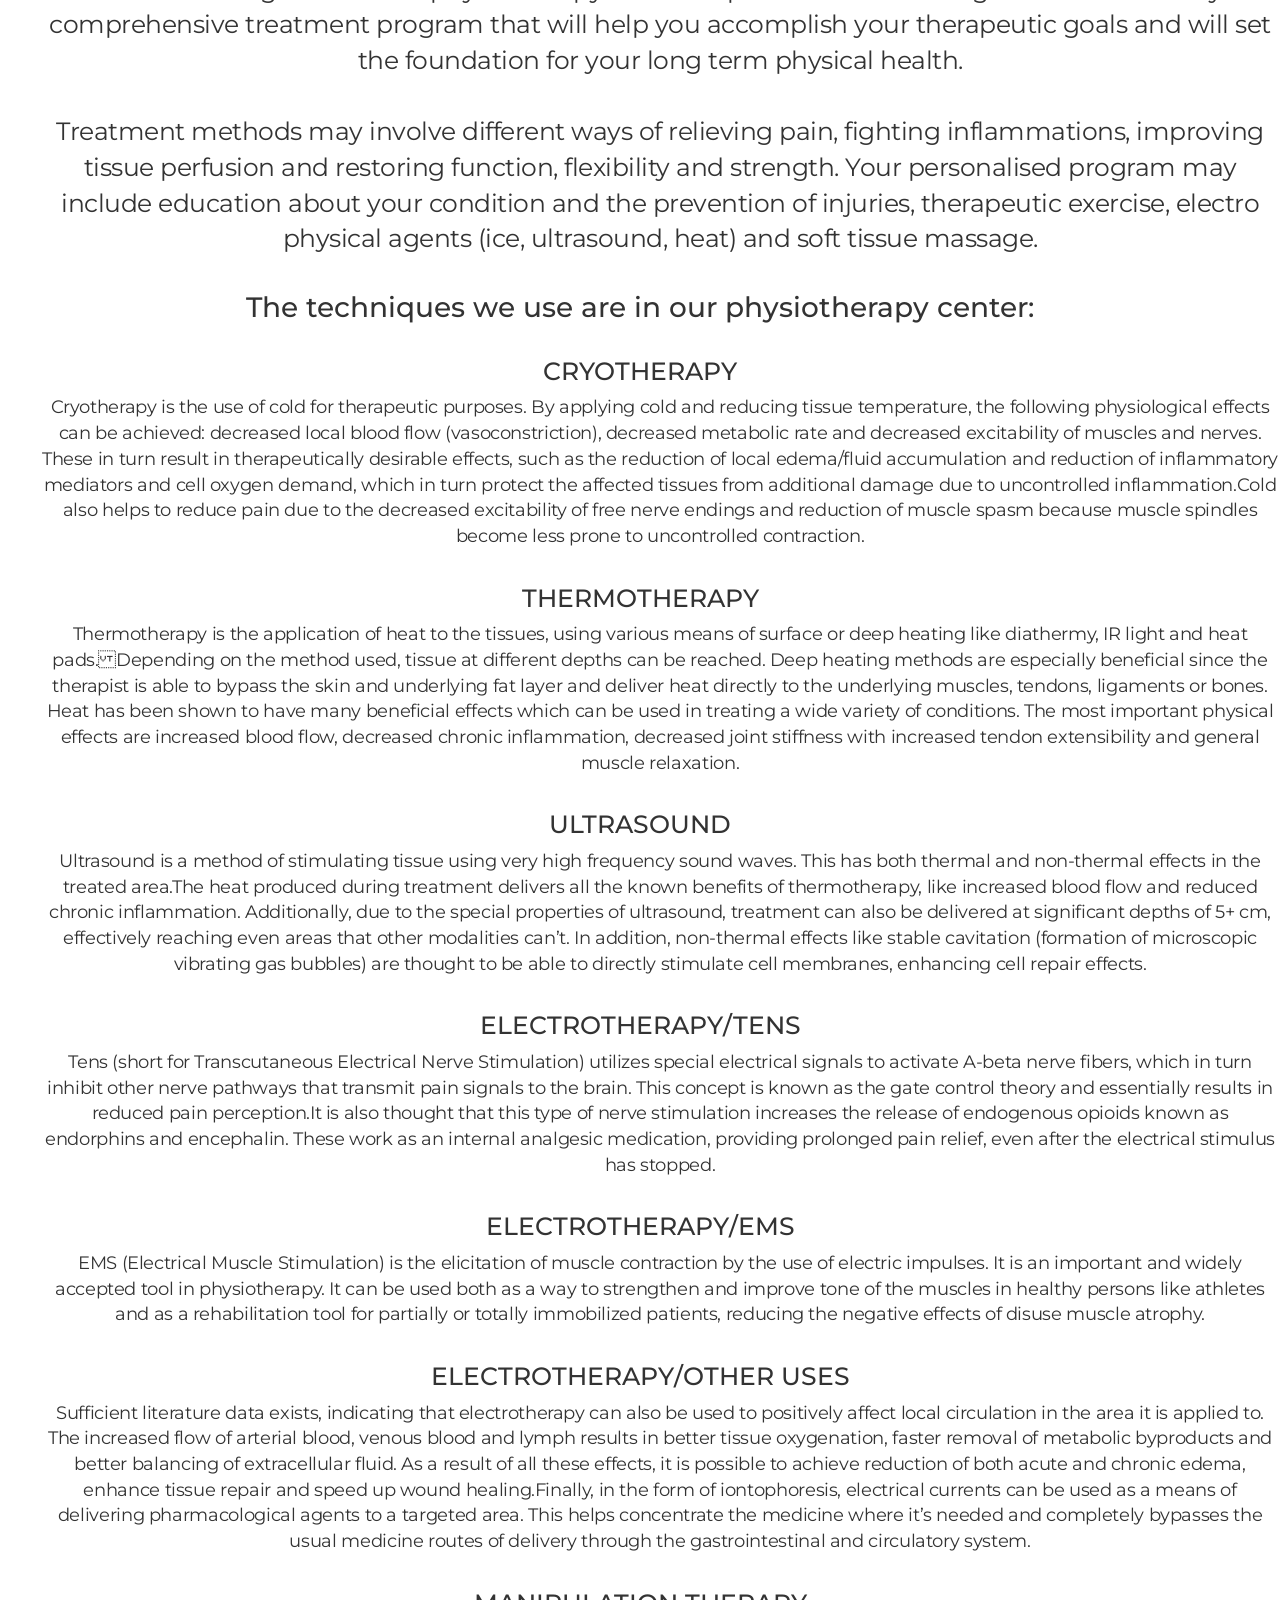
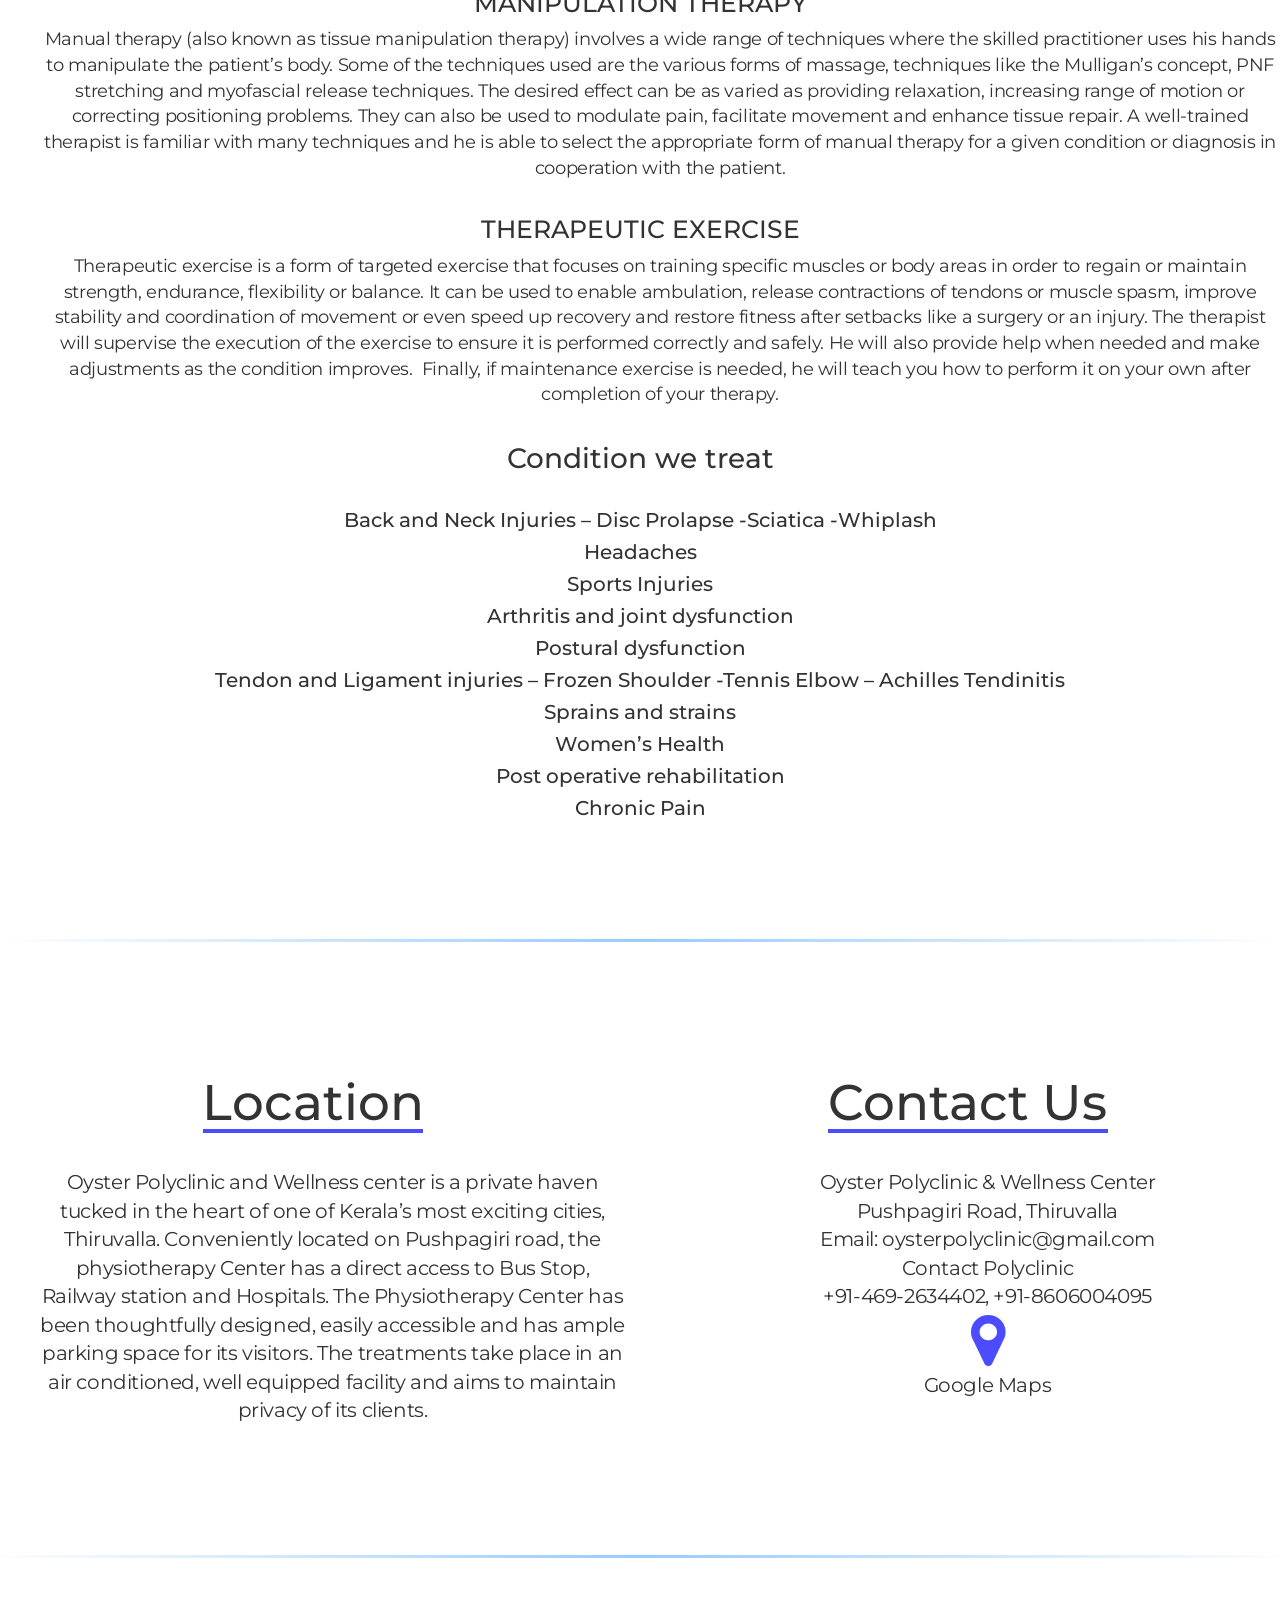
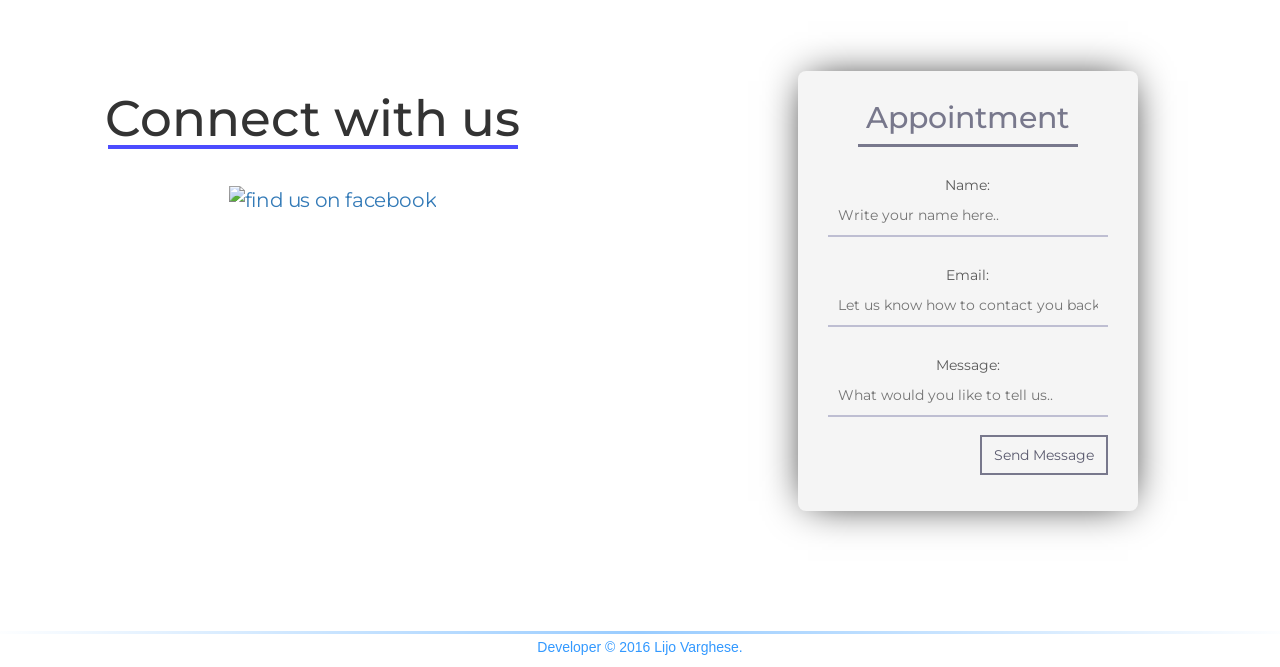
==== commit 71ecf322: "Latest" ====
--- a/index.html
+++ b/index.html
@@ -18,6 +18,7 @@
 		<link rel="stylesheet" href="https://maxcdn.bootstrapcdn.com/bootstrap/3.3.7/css/bootstrap.min.css">
 		<link rel="stylesheet" type="text/css" href="./CSS/newScript.css">
 		<link href="https://fonts.googleapis.com/css?family=Montserrat:700" rel="stylesheet">
+		<link rel="stylesheet" type="text/css" href="https://maxcdn.bootstrapcdn.com/font-awesome/4.6.3/css/font-awesome.min.css">
     </head>
 	<body>
 		<!-- <div class="row" id="home">
@@ -78,9 +79,15 @@
                 <h1>
                     <span class="orange">Welcome to Oyster Polyclinic</spam></br>
 					<spam>&amp;</spam></br>
-					<spam>Wellness Centre</span>
+					<spam>Wellness Centre</span></br>
+					<i class="fa fa-heartbeat fa-2x" aria-hidden="true"></i>
                 </h1>
             </div>
+			<!-- <div class="col-md-12" id="logoheader">
+				<h1 class="logo">
+					<i class="fa fa-align-center fa-3x" aria-hidden="true"></i>
+				</h1>
+			</div> -->
 		</div>
 			
 
@@ -248,6 +255,11 @@
 							Email: oysterpolyclinic@gmail.com</br>
 							Contact Polyclinic</br>
 							+91-469-2634402, +91-8606004095</br>
+							<a target="_blank" title="Maps" href="http://maps.google.com/?q=9.383390673074196, 76.57413344295698">
+							<i class="fa fa-map-marker fa-3x" id="fa-map" aria-hidden="true">
+							</i>
+							</a></br>
+							<p>Google Maps</p>
                         </li>
 					</ul>
 					</div>
--- a/CSS/newScript.css
+++ b/CSS/newScript.css
@@ -29,6 +29,12 @@
 	text-align: center;
 }
 
+.fa-2x{
+	color:white;
+}
+#fa-map{
+	color:#4c4cff;
+}
 
 /* ./IMAGES/CLINIC/IMG-2.jpg */
 .carousel-fade .carousel-inner .item {
@@ -506,3 +512,5 @@
 }
 
 
+
+
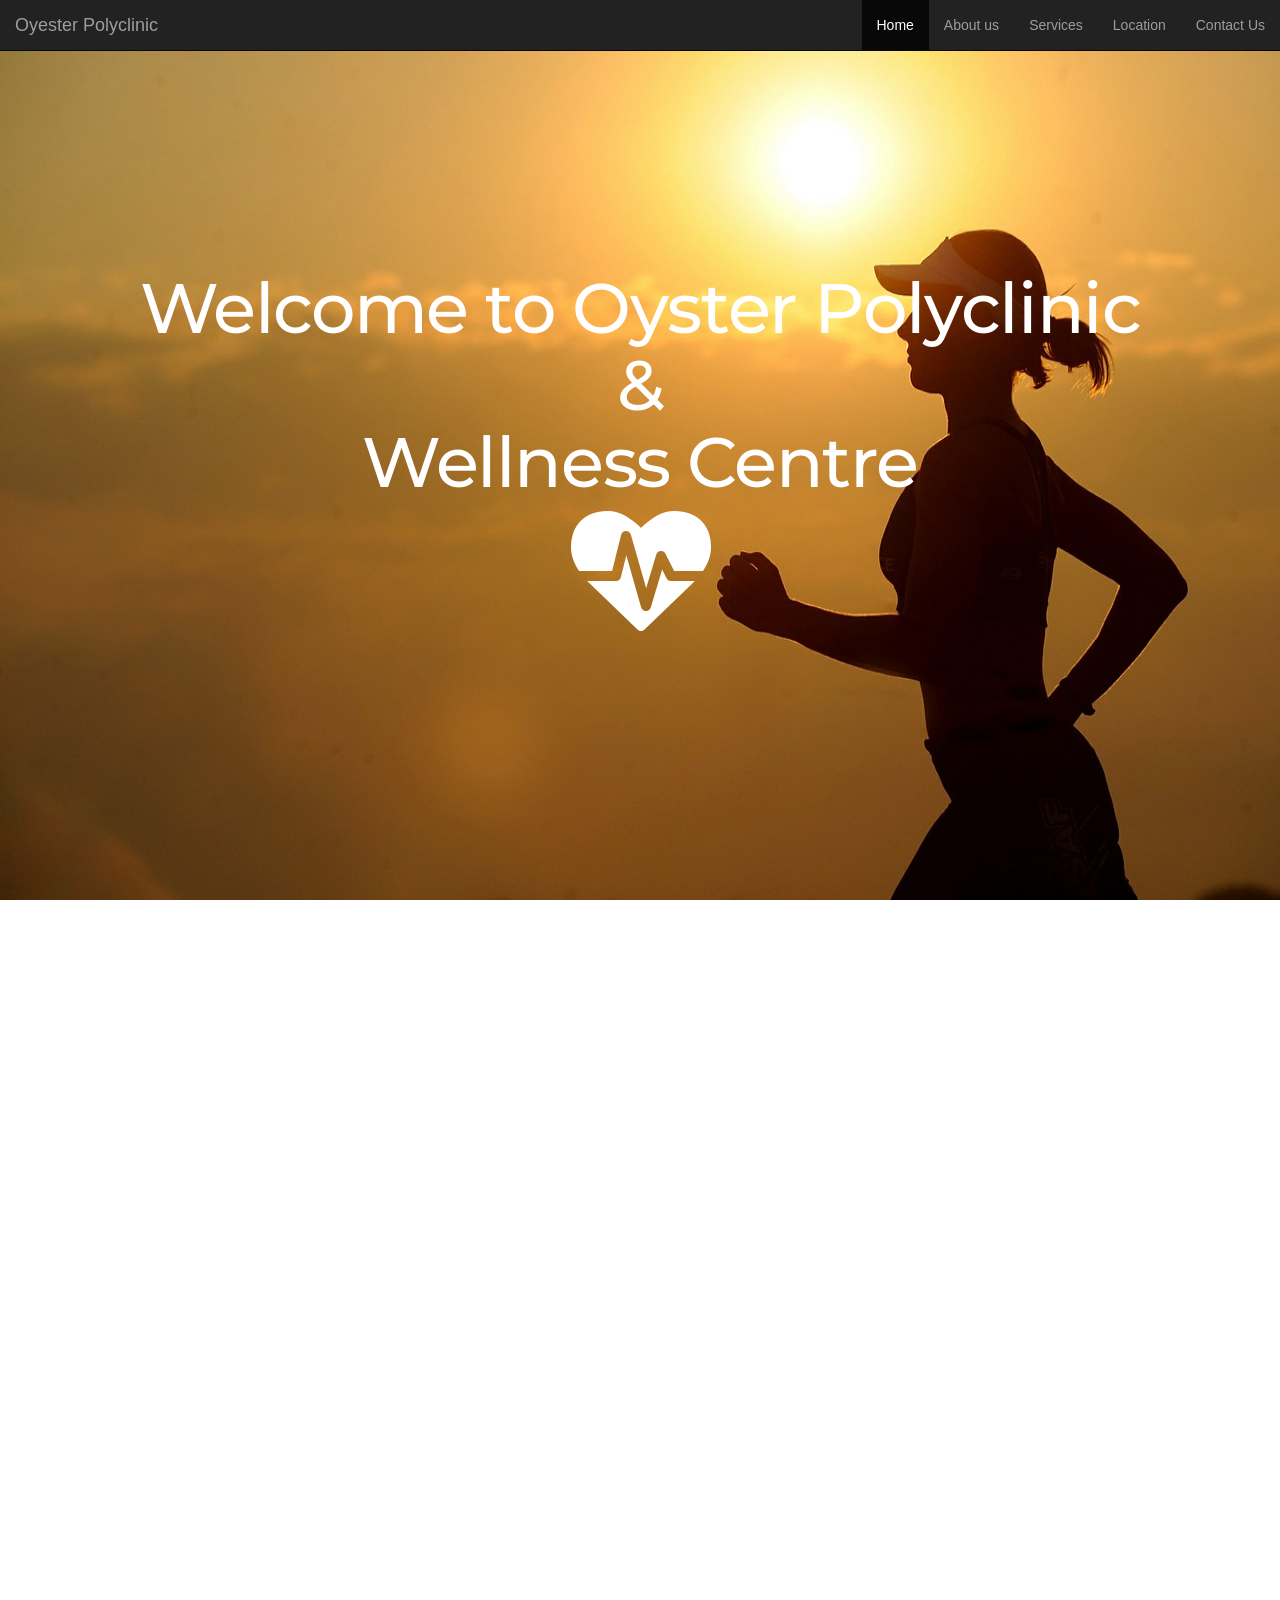
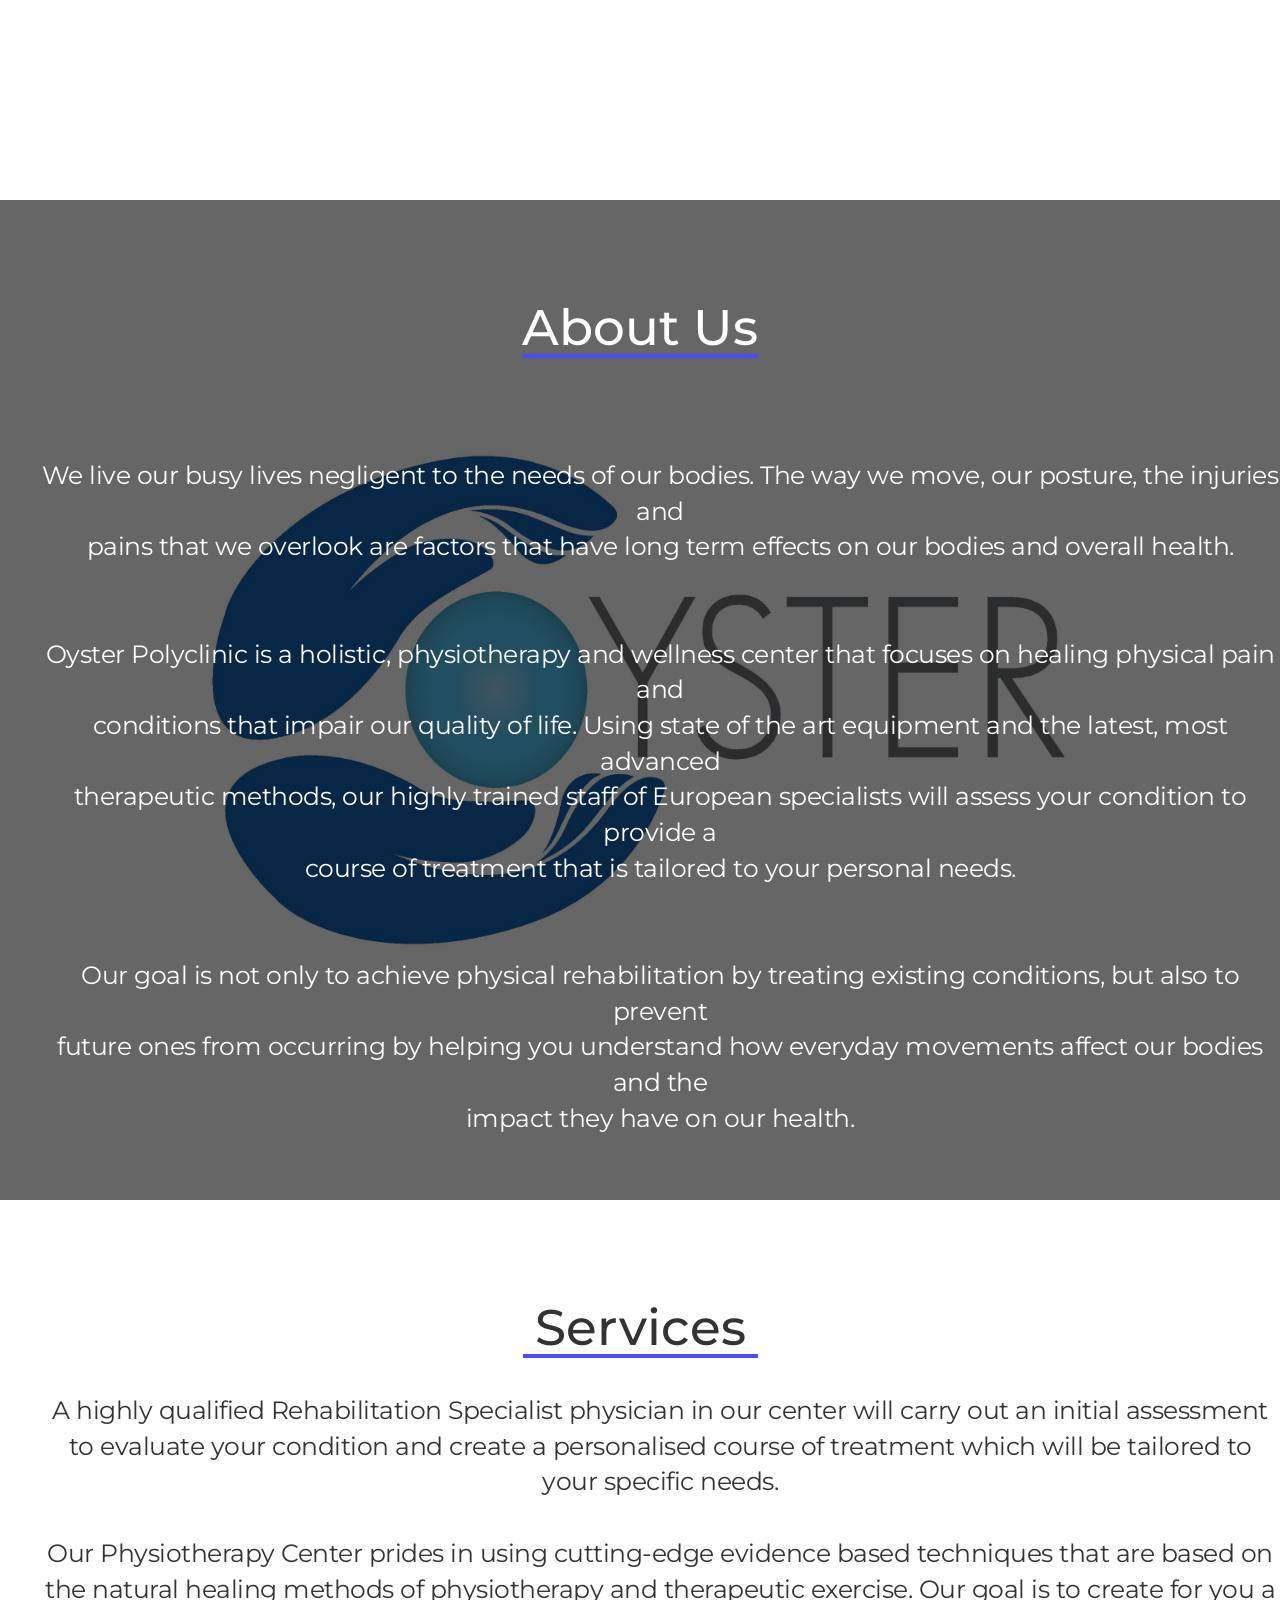
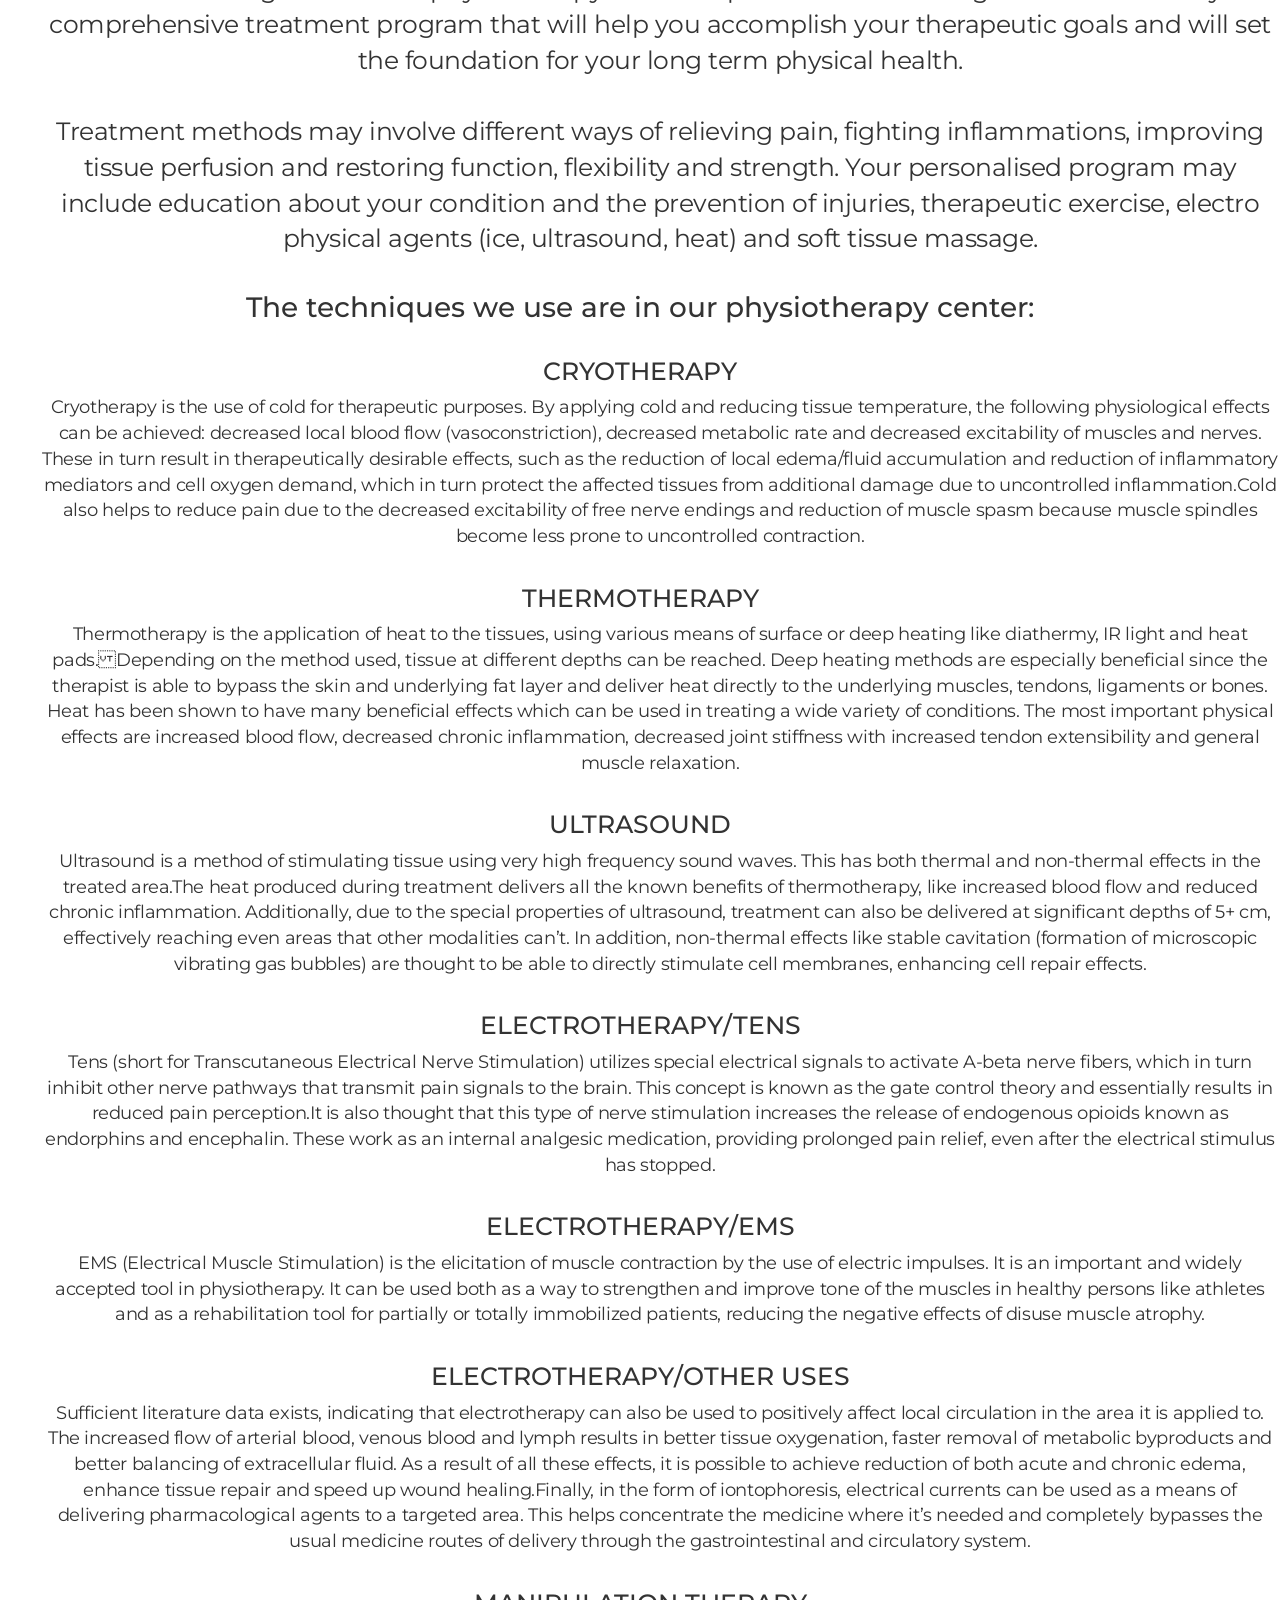
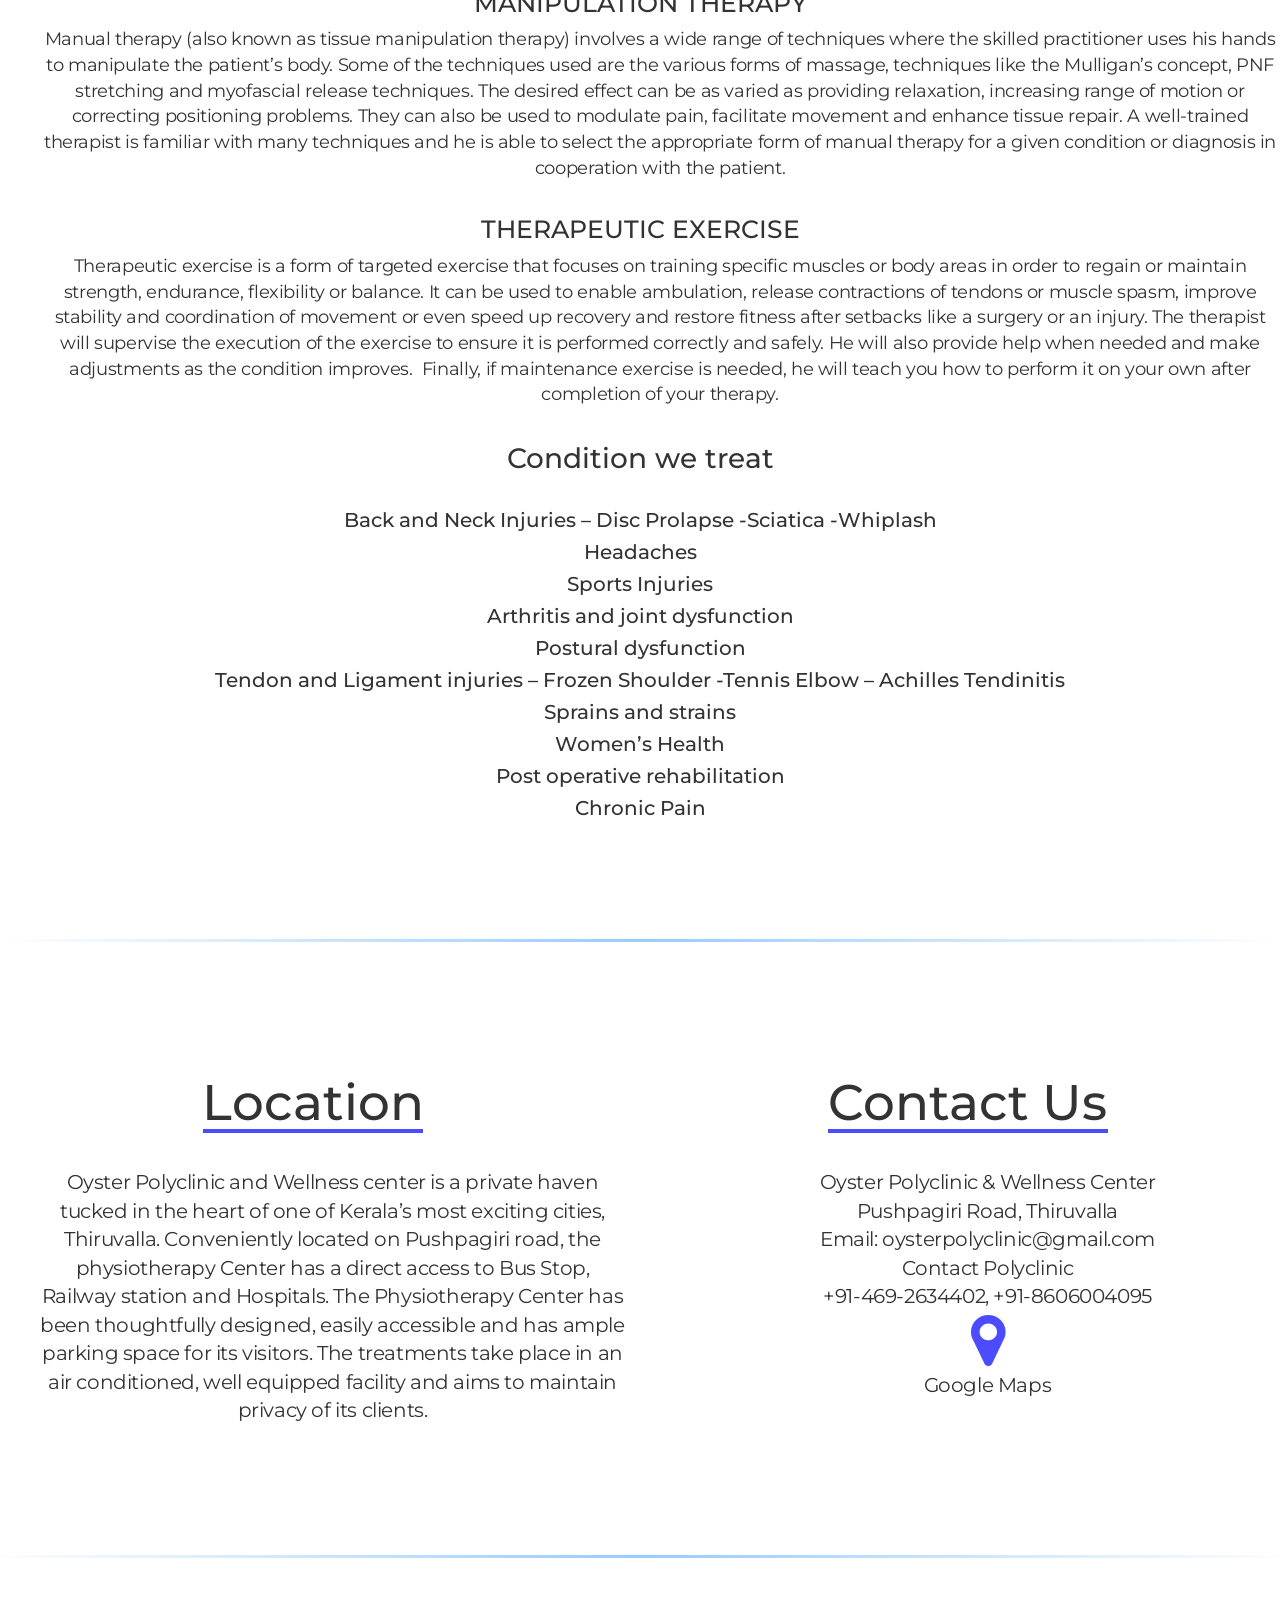
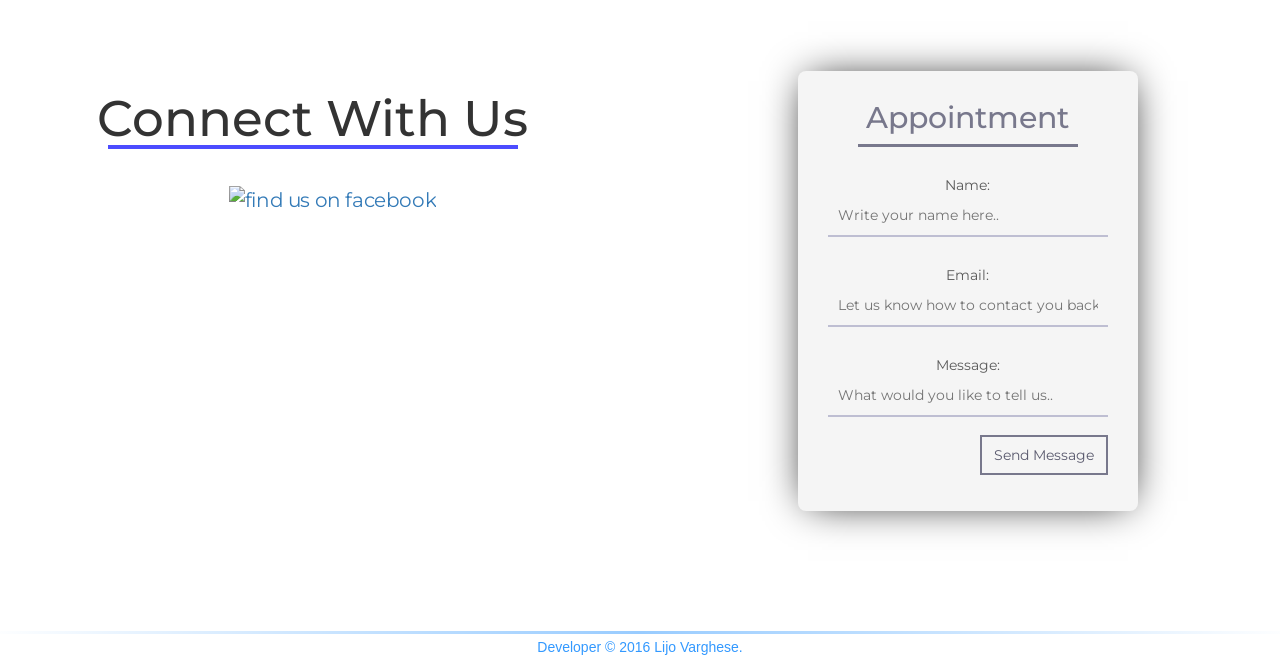
==== commit 6aabcfc3: "Latest" ====
--- a/index.html
+++ b/index.html
@@ -272,7 +272,7 @@
 		<hr>
 			<div class="col-md-6 connect-with-me-box">
 				<h2 class="connect-with-me-box-title">
-					Connect with us
+					Connect With Us
 				</h2>
                 <ul class="connect">
                     <li class="connect-li">
--- a/CSS/newScript.css
+++ b/CSS/newScript.css
@@ -339,6 +339,8 @@
 	}
 }
 
+
+
 .about-us a:link,
 .about-us a:visited {
     text-decoration: none;
@@ -453,6 +455,15 @@
     width: 410px;
     margin: -1px auto;
     margin-bottom: 65px;
+}
+
+@media all and (max-width: 450px) {
+	.connect-with-me-box-title{
+		font-size: 40px;
+	}
+	.connect-with-me-box-title:after{
+		width: 330px;
+	}
 }
 
 .connect-li { 
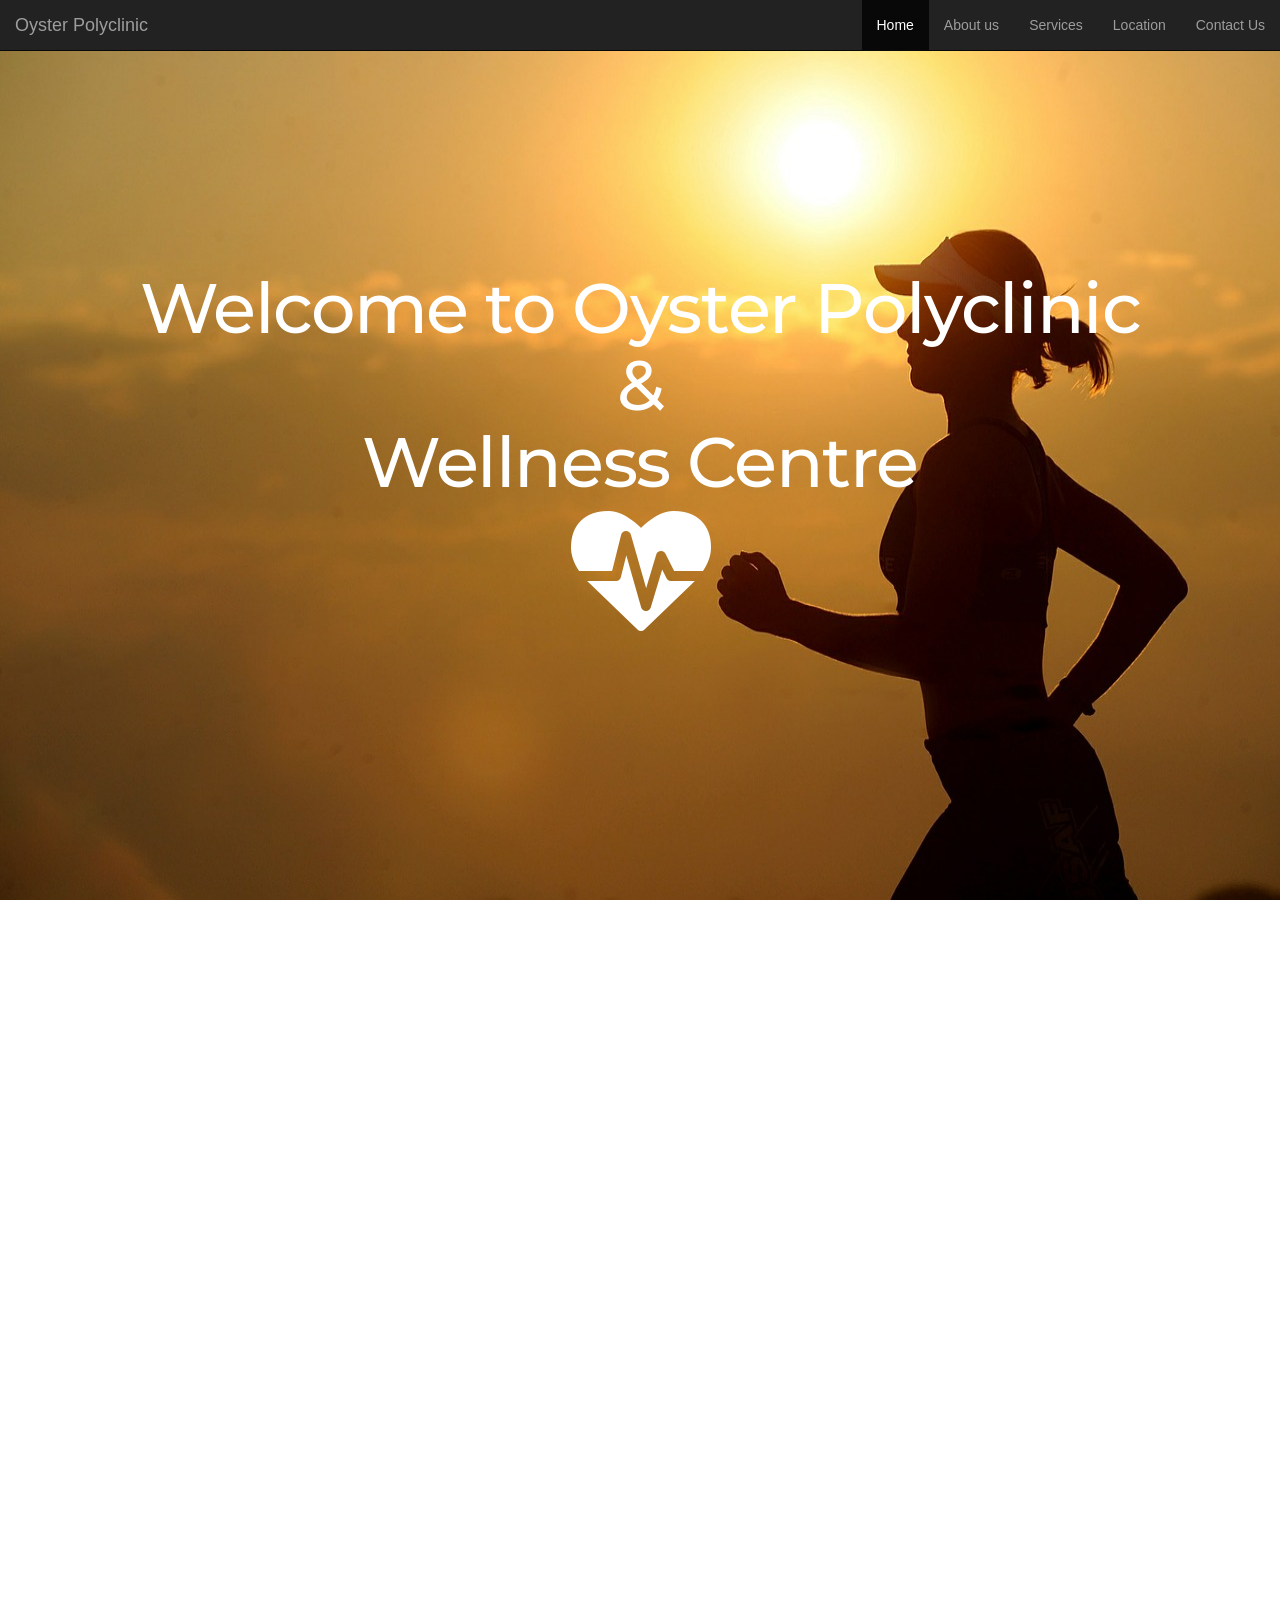
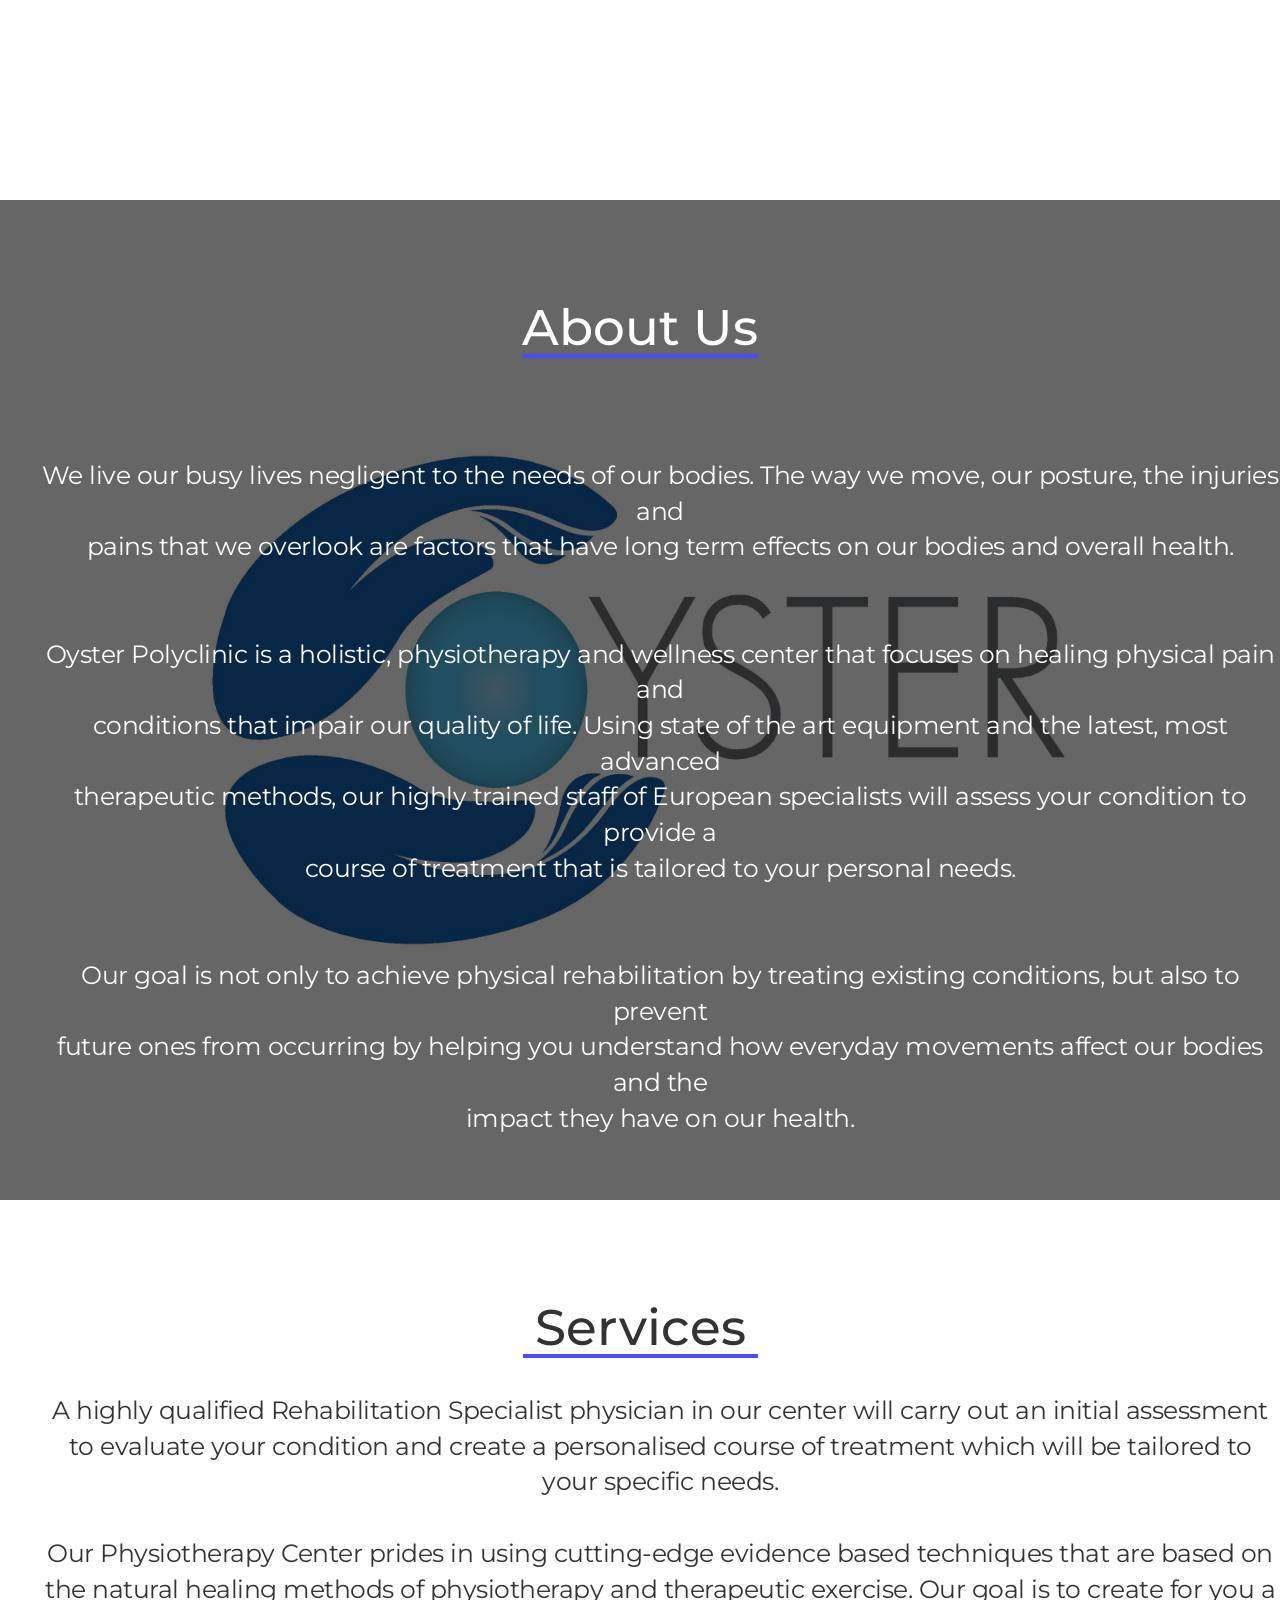
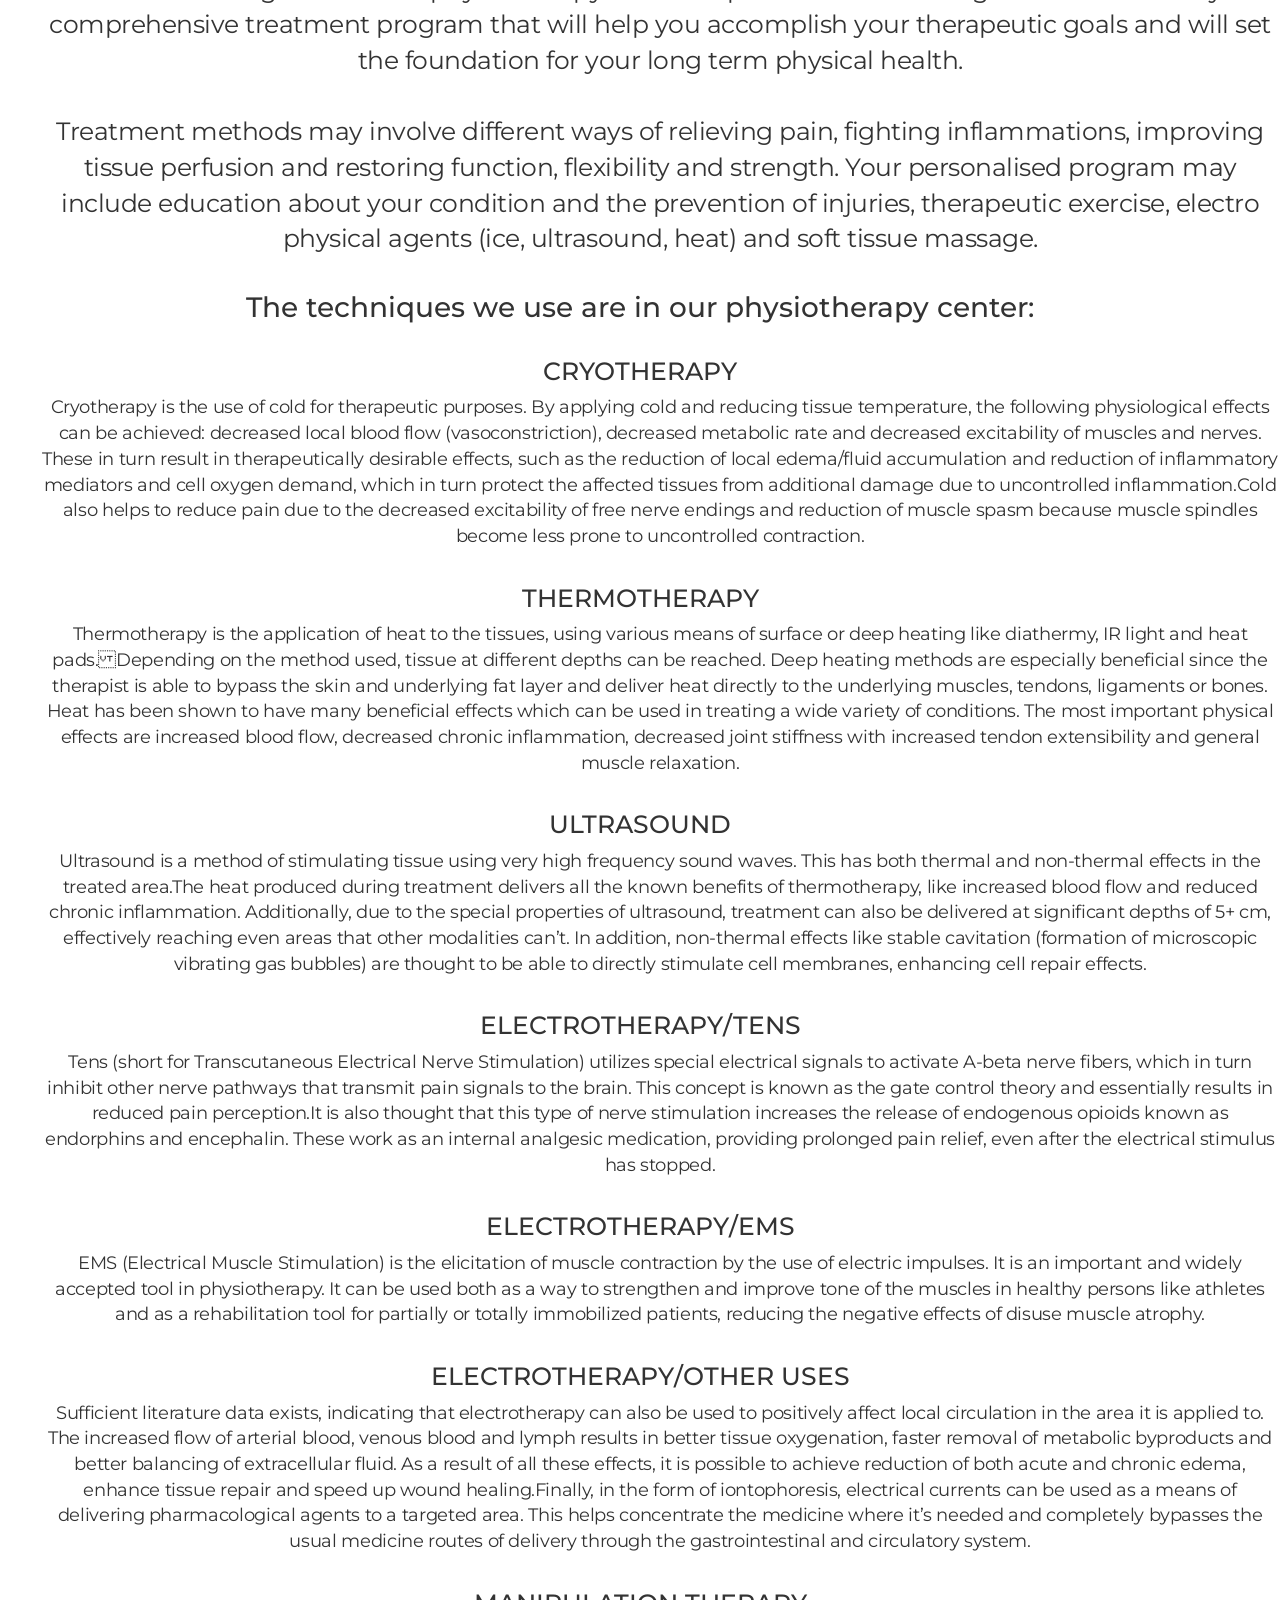
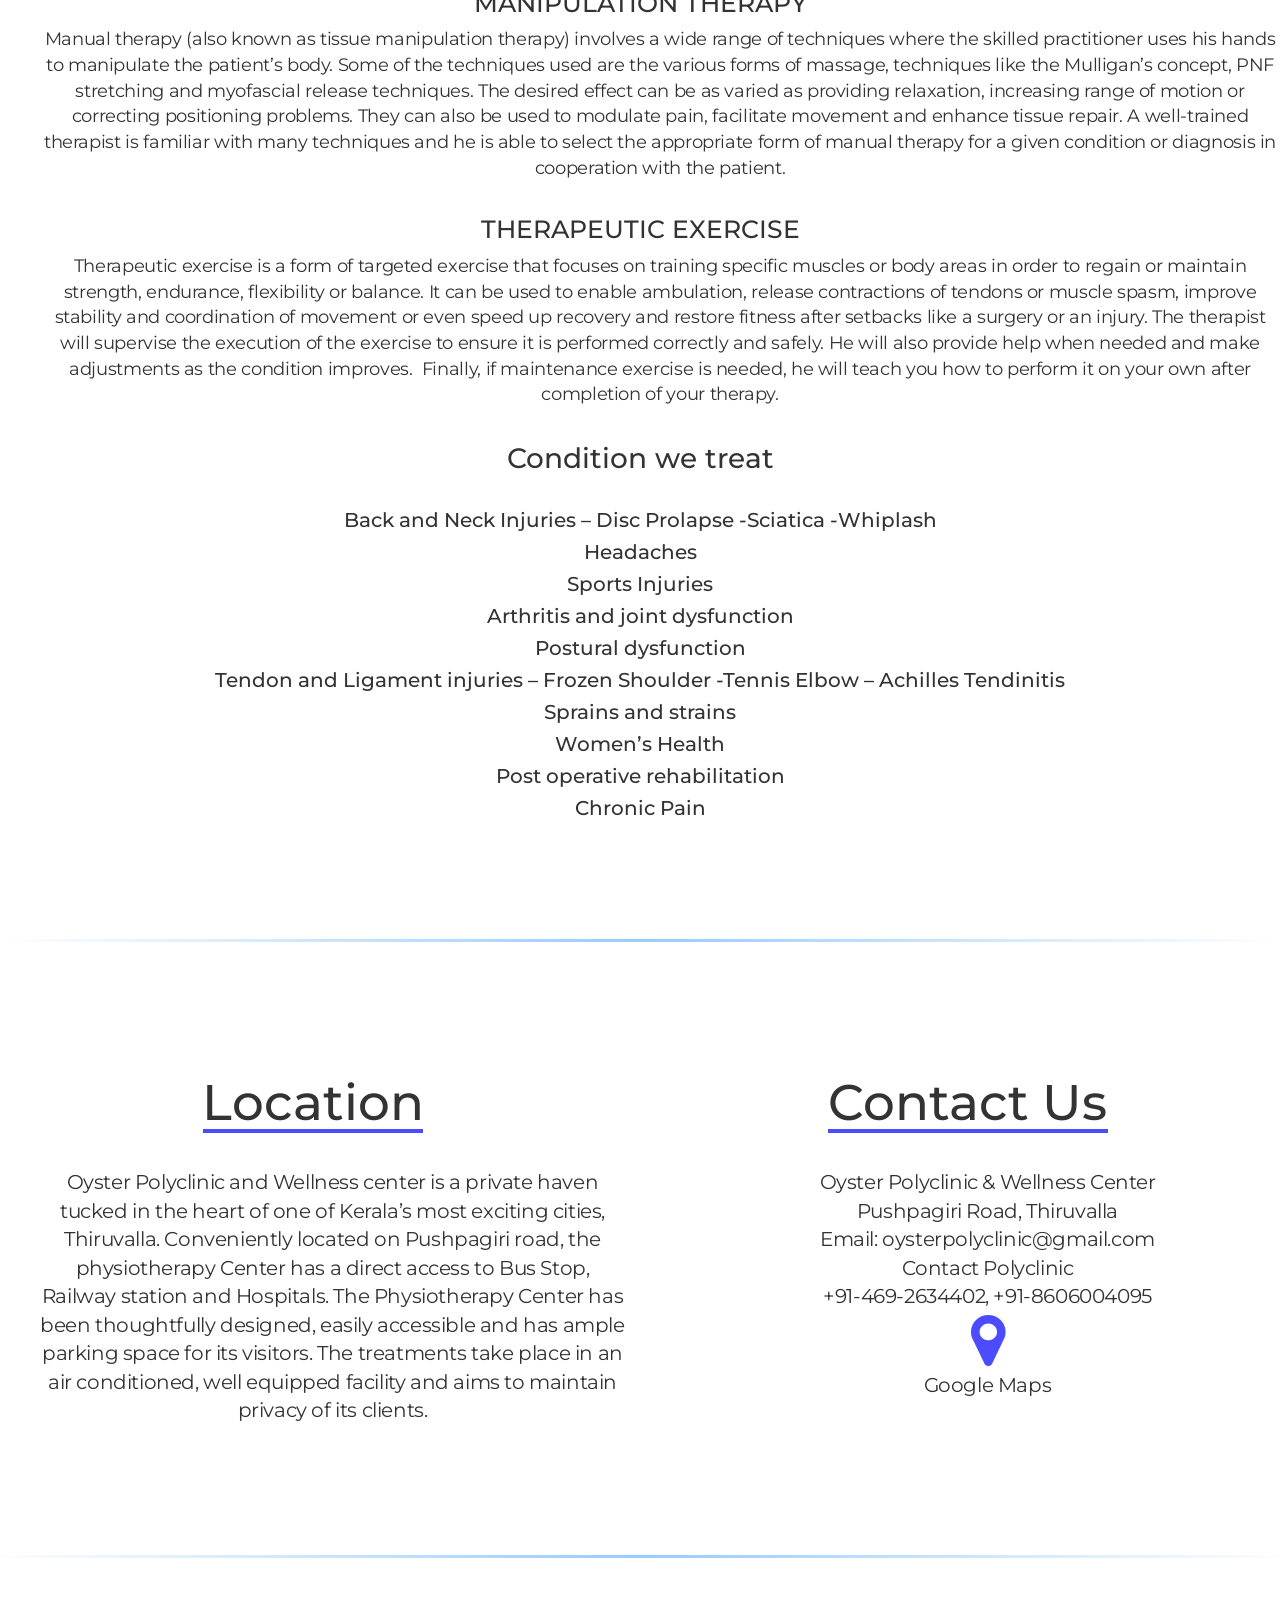
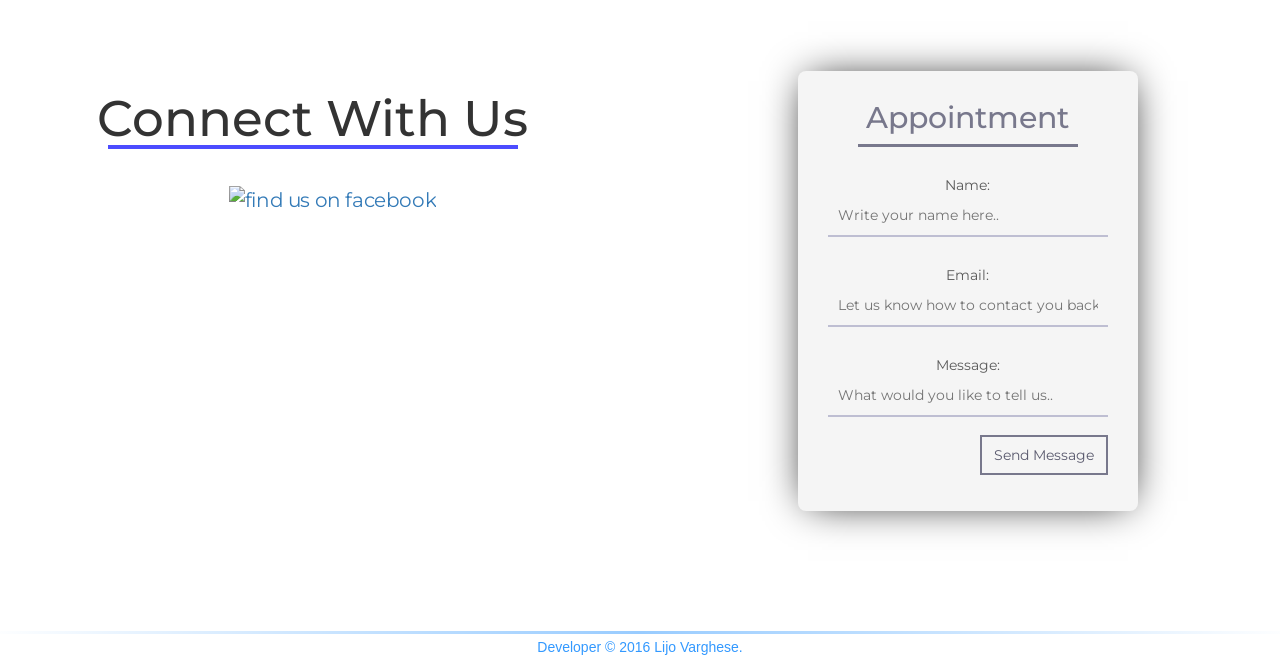
==== commit 537f851f: "Latest Final Updates" ====
--- a/index.html
+++ b/index.html
@@ -48,7 +48,7 @@
 					<span class="icon-bar"></span>
 					<span class="icon-bar"></span>
 				  </button>
-				  <a class="navbar-brand" href="#">Oyester Polyclinic</a>
+				  <a class="navbar-brand" href="#">Oyster Polyclinic</a>
 				</div>
 				<div class="collapse navbar-collapse">
 				  <ul class="nav navbar-nav navbar-right">
@@ -255,7 +255,7 @@
 							Email: oysterpolyclinic@gmail.com</br>
 							Contact Polyclinic</br>
 							+91-469-2634402, +91-8606004095</br>
-							<a target="_blank" title="Maps" href="http://maps.google.com/?q=9.383390673074196, 76.57413344295698">
+							<a target="_blank" title="Maps" href="http://maps.google.com/?q=9.38425,76.57765">
 							<i class="fa fa-map-marker fa-3x" id="fa-map" aria-hidden="true">
 							</i>
 							</a></br>
